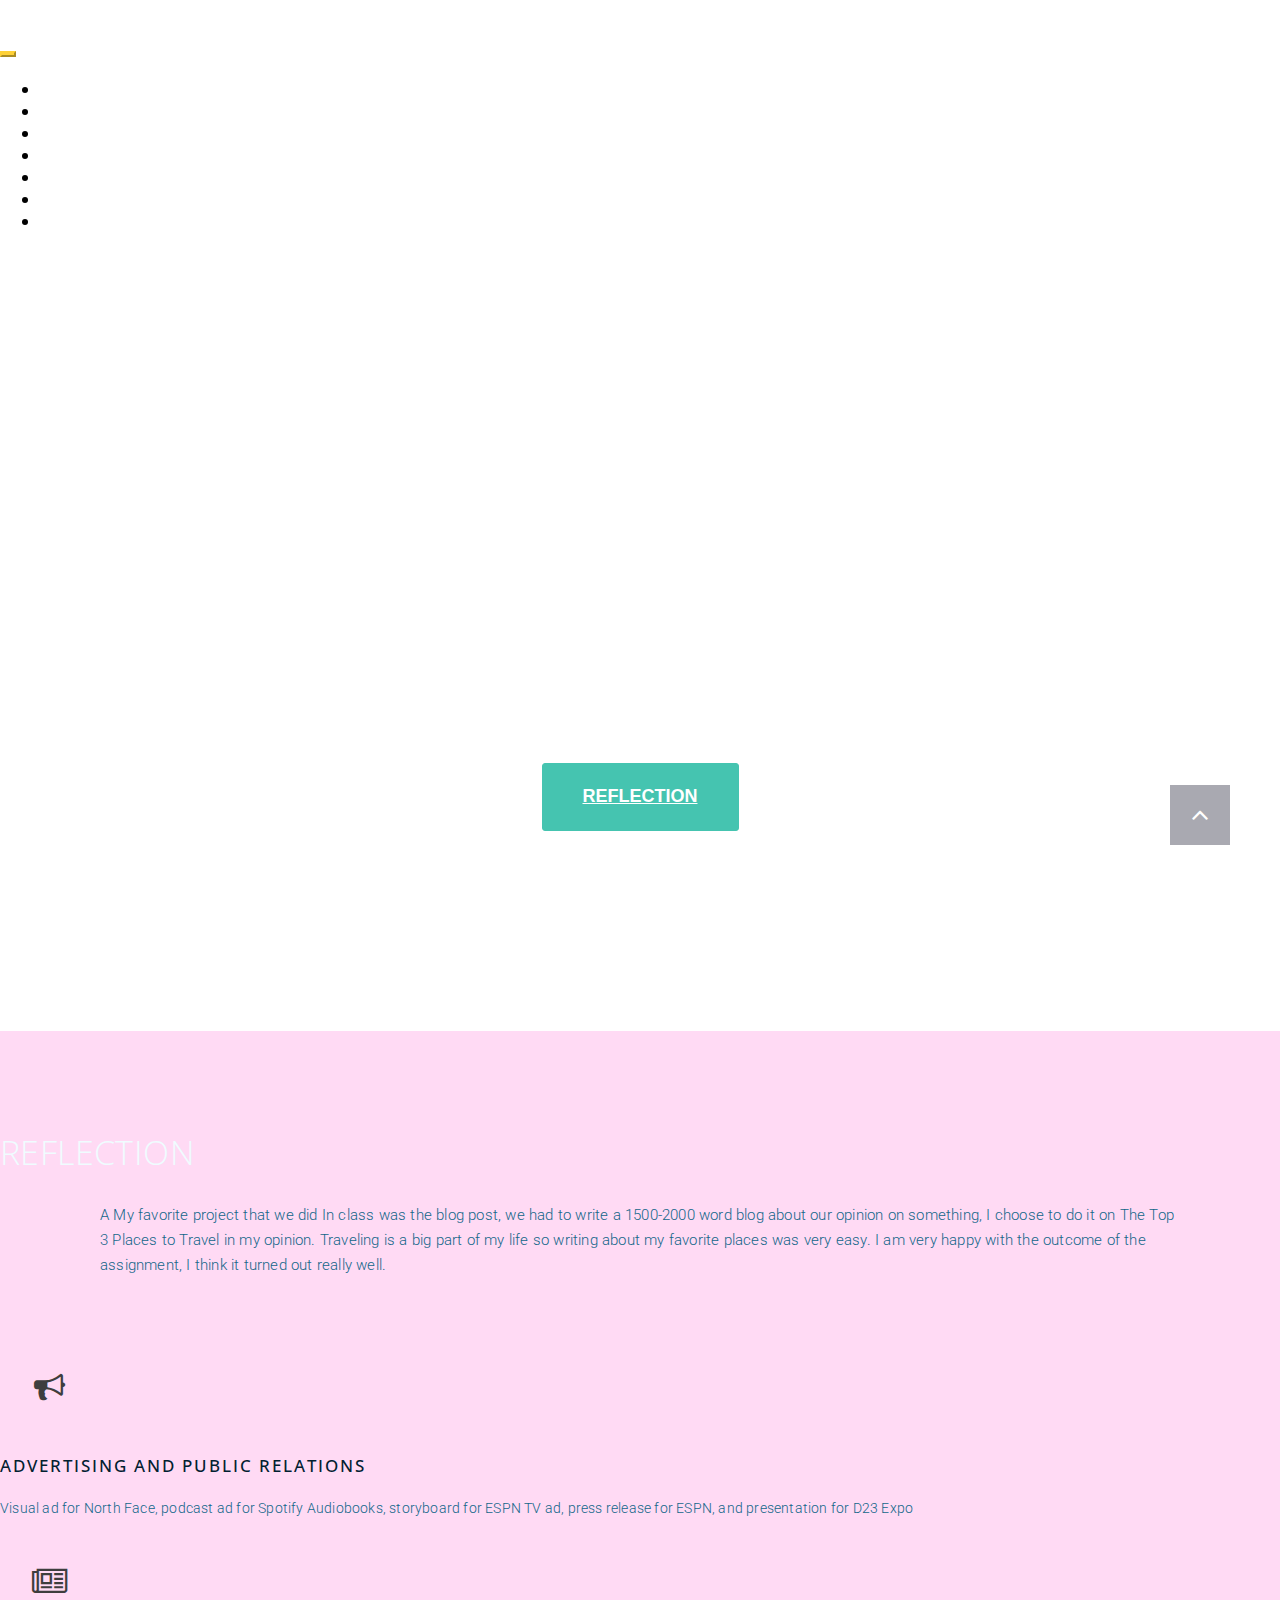
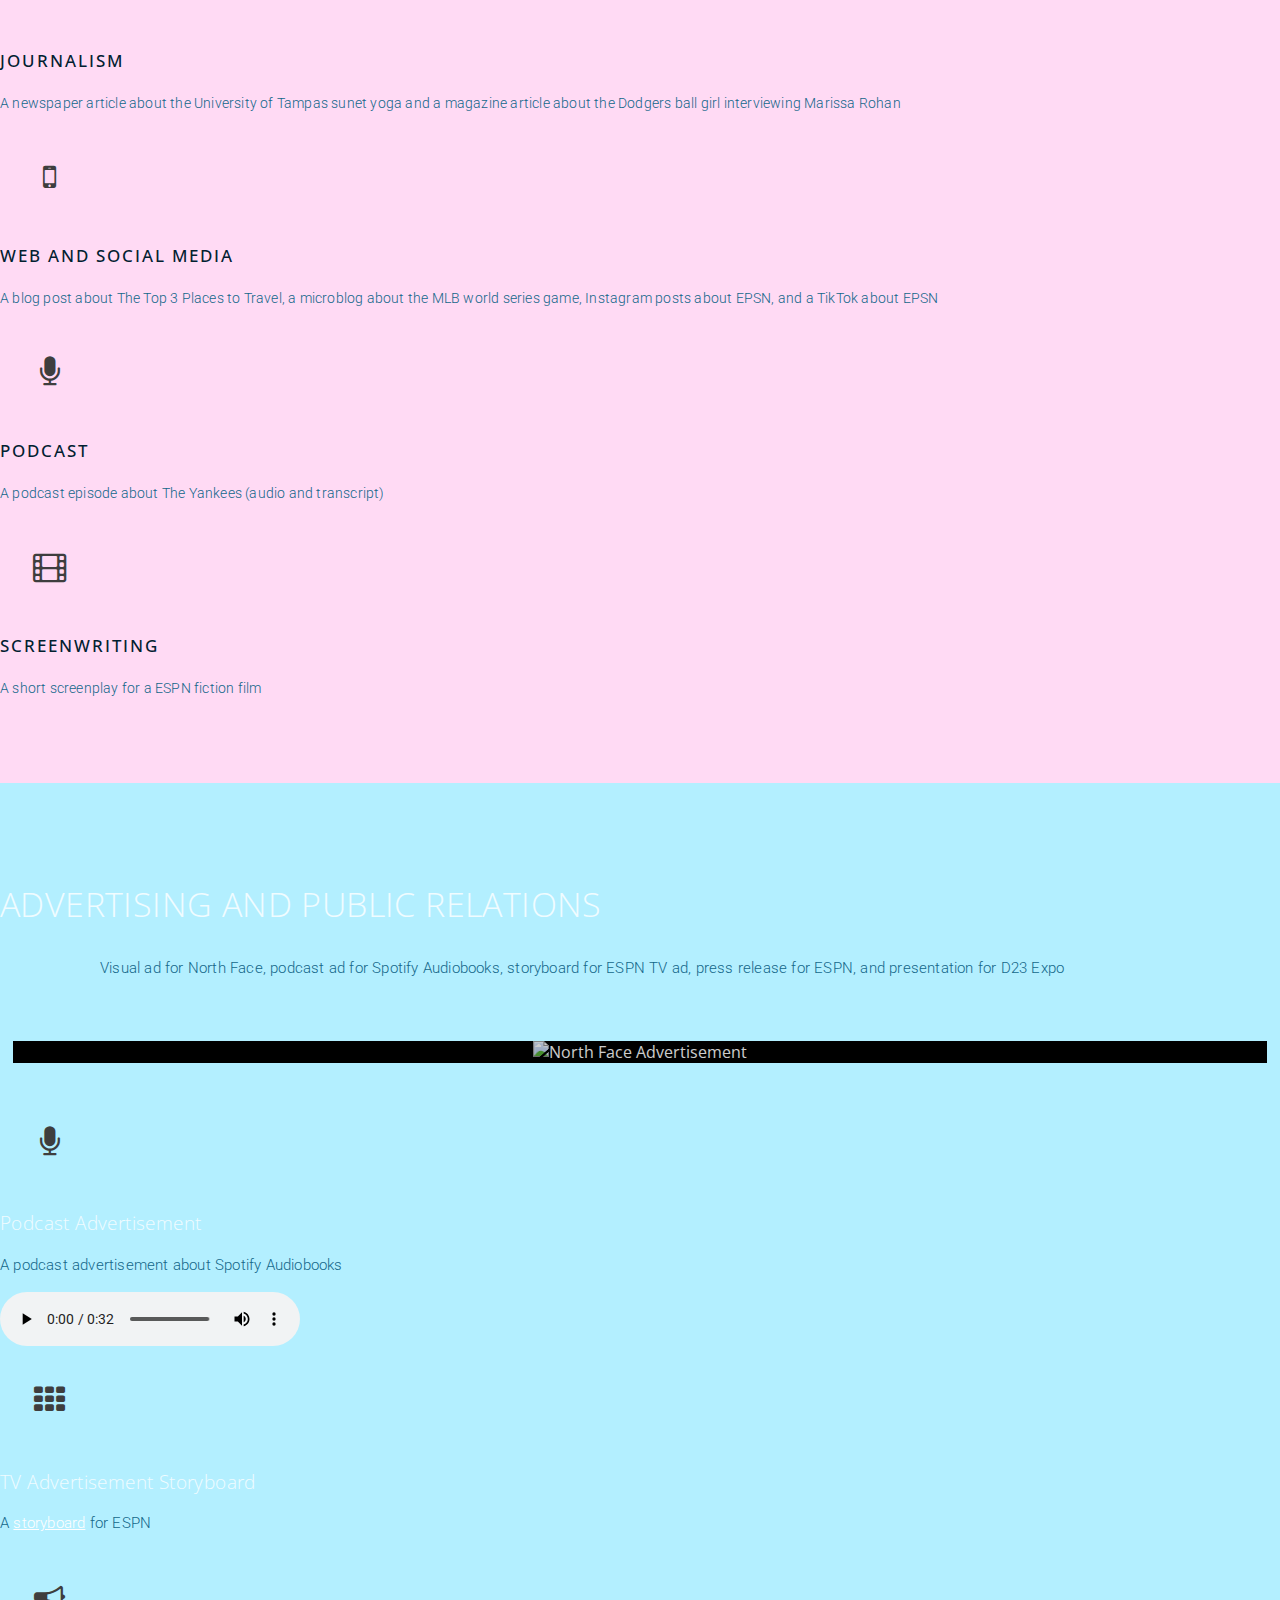
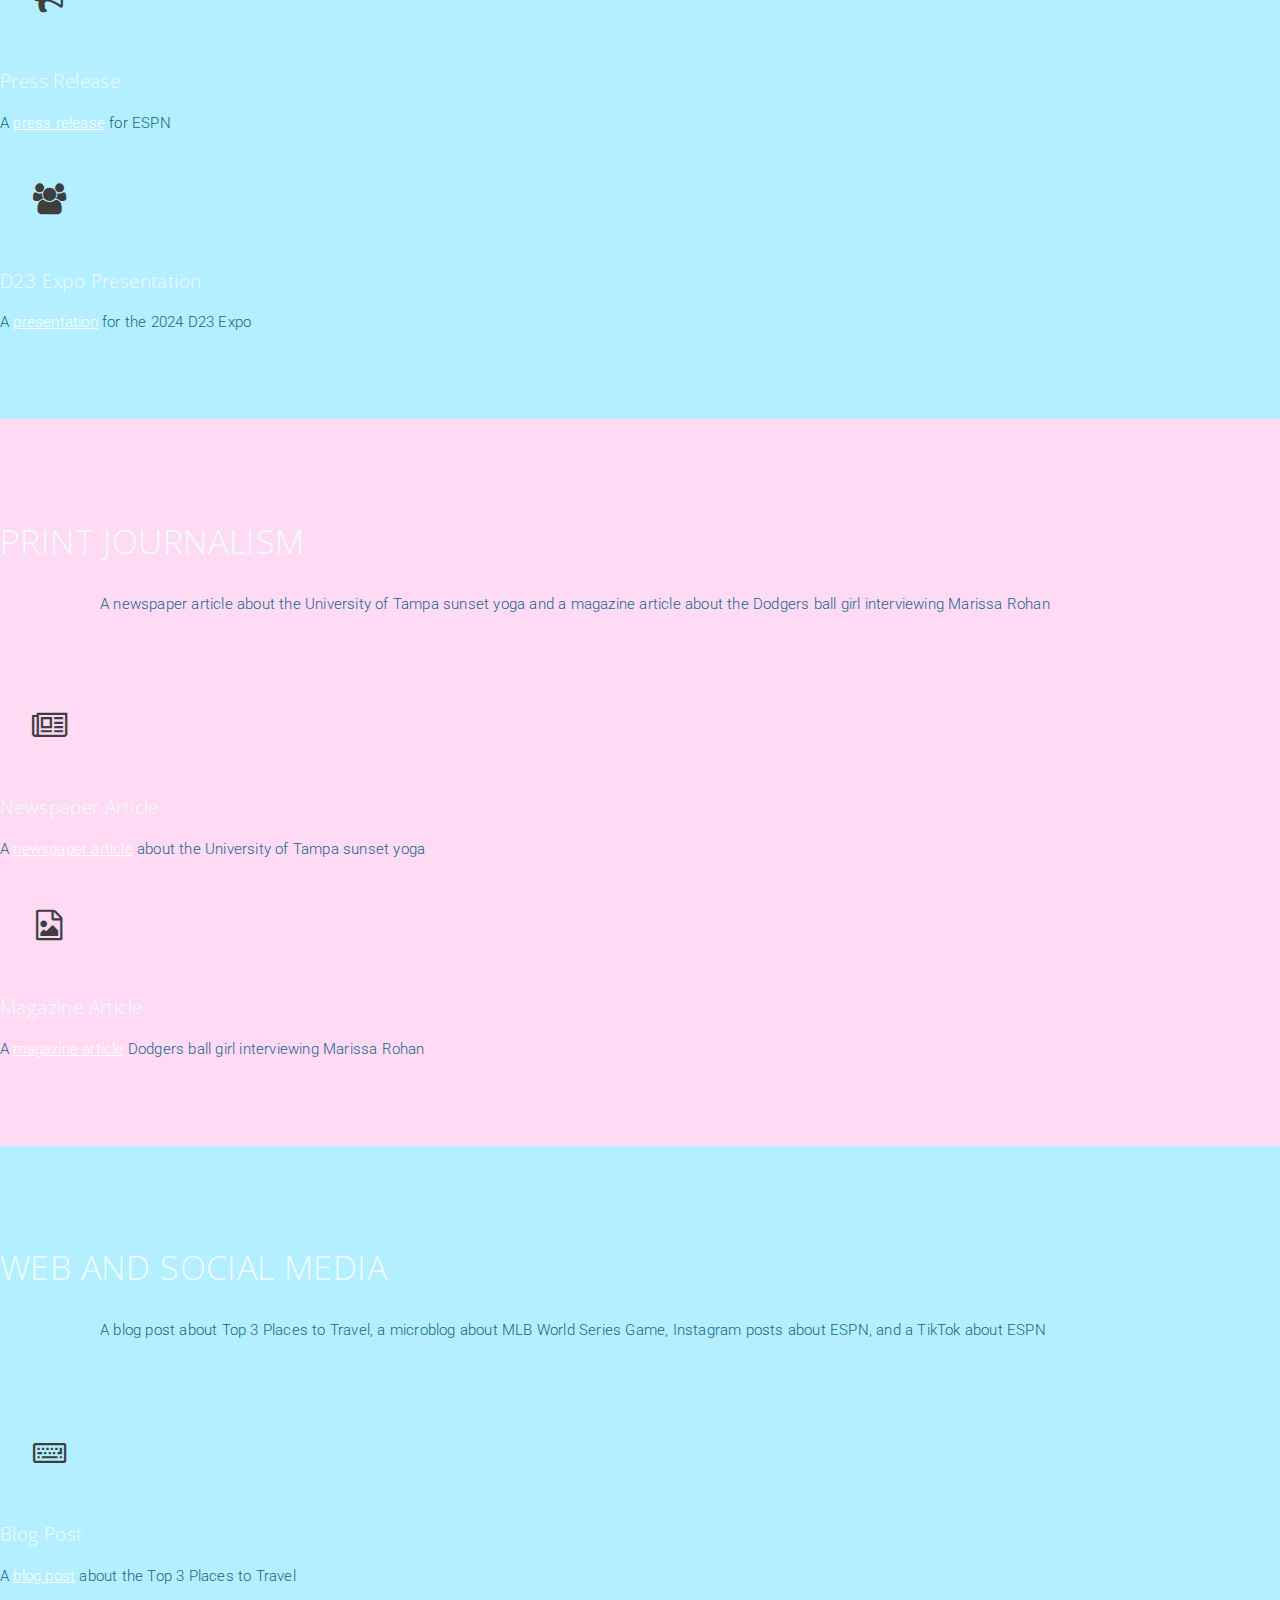
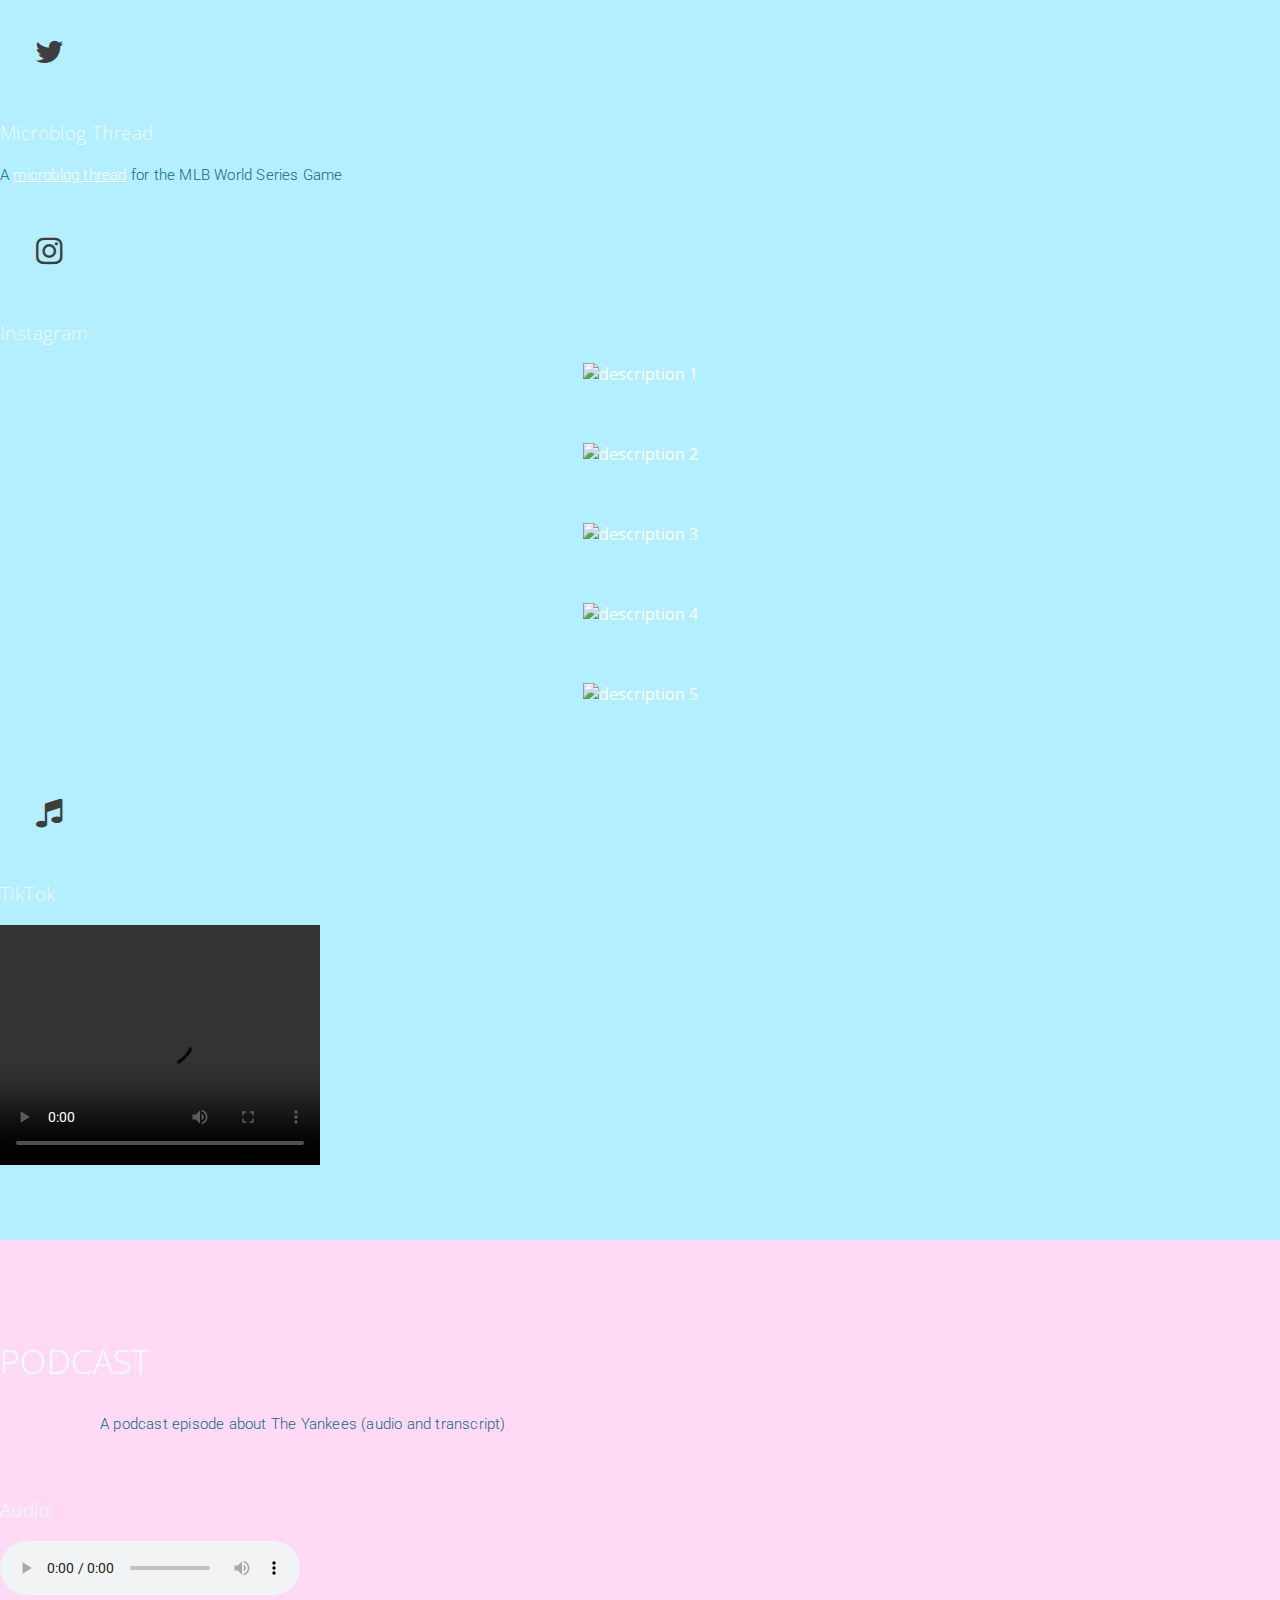
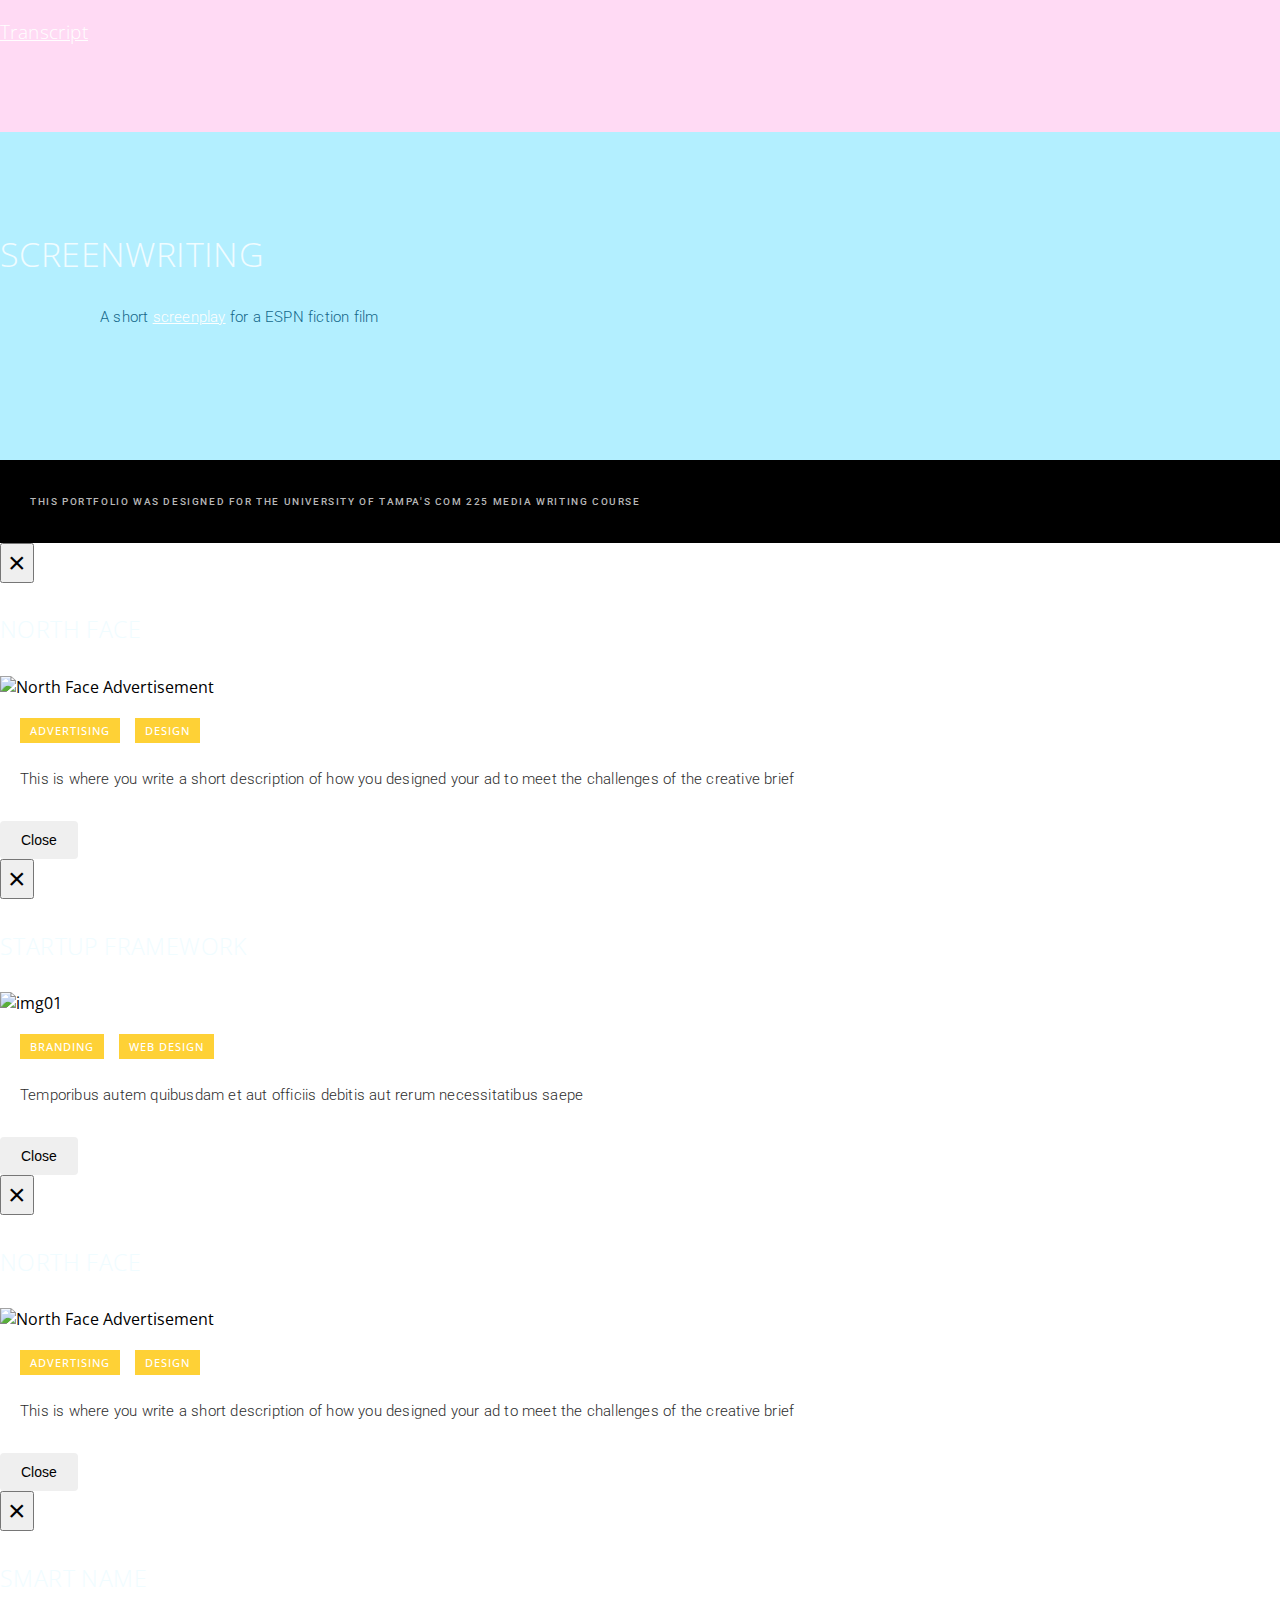
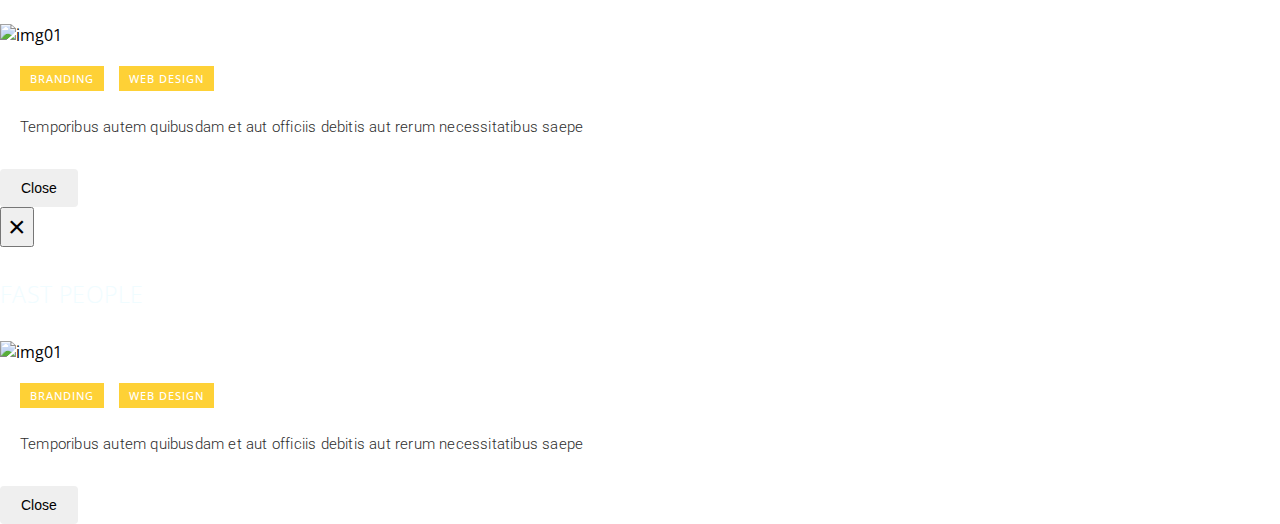
==== index.html @ cbb82bd8 "Update index.html" ====
<!DOCTYPE html>
<html lang="en">
	<head>
		<meta charset="utf-8">
		<meta http-equiv="X-UA-Compatible" content="IE=edge">
		<meta name="viewport" content="width=device-width, initial-scale=1">
		<!-- The above 3 meta tags *must* come first in the head; any other head content must come *after* these tags -->
		<meta name="description" content="">
		<meta name="author" content="">
		<link rel="icon" href="favicon.ico">
		<title> Malana Bates ePortfolio</title>
		<!-- Bootstrap core CSS -->
		<link href="css/bootstrap.min.css" rel="stylesheet">
		<link rel="stylesheet" href="https://maxcdn.bootstrapcdn.com/font-awesome/4.4.0/css/font-awesome.min.css">
		<!-- Custom styles for this template -->
		<link href="css/owl.carousel.css" rel="stylesheet">
		<link href="css/owl.theme.default.min.css"  rel="stylesheet">
		<link href="css/style.css" rel="stylesheet">
		<!-- Just for debugging purposes. Don't actually copy these 2 lines! -->
		<!--[if lt IE 9]><script src="../../assets/js/ie8-responsive-file-warning.js"></script><![endif]-->
		<script src="js/ie-emulation-modes-warning.js"></script>
		<!-- HTML5 shim and Respond.js for IE8 support of HTML5 elements and media queries -->
		<!--[if lt IE 9]>
		<script src="https://oss.maxcdn.com/html5shiv/3.7.2/html5shiv.min.js"></script>
		<script src="https://oss.maxcdn.com/respond/1.4.2/respond.min.js"></script>
		<![endif]-->
	</head>
	<body id="page-top">
		<!-- Navigation -->
		<nav class="navbar navbar-default navbar-fixed-top">
			<div class="container">
				<!-- Brand and toggle get grouped for better mobile display -->
				<div class="navbar-header page-scroll">
					<button type="button" class="navbar-toggle" data-toggle="collapse" data-target="#bs-example-navbar-collapse-1">
					<span class="sr-only">Toggle navigation</span>
					<span class="icon-bar"></span>
					<span class="icon-bar"></span>
					<span class="icon-bar"></span>
					</button>
					<a class="navbar-brand page-scroll" href="#page-top">ePortfolio</a>
				</div>
				<!-- Collect the nav links, forms, and other content for toggling -->
				<div class="collapse navbar-collapse" id="bs-example-navbar-collapse-1">
					<ul class="nav navbar-nav navbar-right">
						<li class="hidden">
							<a href="#page-top"></a>
						</li>
						<li>
							<a class="page-scroll" href="#ref">Reflection</a>
						</li>
            <li>
            <a class="page-scroll" href="#adpr">Advertising & PR</a>
						</li>
						<li>
							<a class="page-scroll" href="#jou">Journalism</a>
						</li>
						<li>
							<a class="page-scroll" href="#wsm">Web & Social Media</a>
						</li>
						<li>
							<a class="page-scroll" href="#pod">Podcast</a>
						</li>
						<li>
							<a class="page-scroll" href="#scr">Screenwriting</a>
						</li>
					</ul>
				</div>
				<!-- /.navbar-collapse -->
			</div>
			<!-- /.container-fluid -->
		</nav>
		<!-- Header -->
		<header>
			<div class="container">
				<div class="slider-container">
					<div class="intro-text">
						<div class="intro-lead-in">Malana Batess</div>
						<div class="intro-heading">Media Writing Portfolio</div>
						<a href="#ref" class="page-scroll btn btn-xl">Reflection</a>
					</div>
				</div>
			</div>
		</header>
		<section id="ref" class="light-bg">
			<div class="container">
				<div class="row">
					<div class="col-lg-12 text-center">
						<div class="section-title">
							<h2>REFLECTION</h2>
							<p>A My favorite project that we did In class was the blog post, we had to write a 1500-2000 word blog about our opinion on something, I choose to do it on The Top 3 Places to Travel in my opinion. Traveling is a big part of my life so writing about my favorite places was very easy. I am very happy with the outcome of the assignment, I think it turned out really well. </p>
						</div>
					</div>
				</div>
				<div class="row">
					<!-- about module -->
					<div class="col-sm-3 text-center">
						<div class="mz-module-about">
              <a class="page-scroll" href="#adpr"><i class="fa fa-bullhorn ot-circle"></i></a>
							<h3>Advertising and Public Relations</h3>
							<p>Visual ad for North Face, podcast ad for Spotify Audiobooks, storyboard for ESPN TV ad, press release for ESPN, and presentation for D23 Expo</p>
						</div>
					</div>
					<!-- end about module -->
          	<!-- about module -->
					<div class="col-sm-2 text-center">
						<div class="mz-module-about">
              <a class="page-scroll" href="#jou"><i class="fa fa-newspaper-o ot-circle"></i></a>
							<h3>Journalism</h3>
							<p>A newspaper article about the University of Tampas sunet yoga and a magazine article about the Dodgers ball girl interviewing Marissa Rohan</p>
						</div>
					</div>
					<!-- end about module -->
					<!-- about module -->
					<div class="col-sm-3 text-center">
						<div class="mz-module-about">
              <a class="page-scroll" href="#wsm"><i class="fa fa-mobile ot-circle"></i></a>
							<h3>Web and Social Media</h3>
							<p>A blog post about The Top 3 Places to Travel, a microblog about the MLB world series game, Instagram posts about EPSN, and a TikTok about EPSN</p>
						</div>
					</div>
					<!-- end about module -->
					<!-- about module -->
					<div class="col-sm-2 text-center">
						<div class="mz-module-about">
              <a class="page-scroll" href="#pod"><i class="fa fa-microphone ot-circle"></i></a>
							<h3>Podcast</h3>
							<p>A podcast episode about The Yankees (audio and transcript)</p>
						</div>
					</div>
					<!-- end about module -->
					<!-- about module -->
					<div class="col-sm-2 text-center">
						<div class="mz-module-about">
              <a class="page-scroll" href="#scr"><i class="fa fa-film ot-circle"></i></a>
							<h3>Screenwriting</h3>
							<p>A short screenplay for a ESPN fiction film</p>
						</div>
					</div>
					<!-- end about module -->
				</div>
			</div>
			<!-- /.container -->
		</section>

		<section id="adpr" class="dark-bg">
			<div class="container">
			<div class="row">
				<div class="col-lg-12 text-center">
					<div class="section-title">
						<h2>Advertising and Public Relations</h2>
						<p>Visual ad for North Face, podcast ad for Spotify Audiobooks, storyboard for ESPN TV ad, press release for ESPN, and presentation for D23 Expo</p>
					</div>
				</div>
			</div>
			<div class="row">
				<!-- start portfolio item -->
				<div class="col-sm-3">
					<div class="ot-portfolio-item">
						<figure class="effect-bubba">
							<img src="northFaceAd.PDF" alt="North Face Advertisement" class="img-responsive" />
							<figcaption>
								<h2>North Face</h2>
								<p>Image-Text Advertisement</p>
								<a href="#" data-toggle="modal" data-target="#Modal-1">View more</a>
							</figcaption>
						</figure>
					</div>
				</div>
				<!-- end portfolio item -->
				<!-- start portfolio item -->
				<div class="col-sm-2">
					<div class="ot-portfolio-item">
							<i class="fa fa-microphone fa-5x ot-circle"></i>
            <h3>Podcast Advertisement</h3>
            <p>A podcast advertisement about Spotify Audiobooks</p>
            <audio controls>
  <source src="spotifyAd.mp3" type="audio/mpeg">
</audio>
					</div>
				</div>
				<!-- end portfolio item -->
				<!-- start portfolio item -->
				<div class="col-sm-2">
					<div class="ot-portfolio-item">
						<i class="fa fa-th fa-5x ot-circle"></i>
            <h3>TV Advertisement Storyboard</h3>
            <p>A <a href="storyboard.pdf">storyboard</a> for ESPN</p>
					</div>
				</div>
				<!-- end portfolio item -->
			<!-- start portfolio item -->
				<div class="col-sm-2">
					<div class="ot-portfolio-item">
						<i class="fa fa-bullhorn fa-5x ot-circle"></i>
             <h3>Press Release</h3>
            <p>A <a href="pressRelease.pdf">press release</a> for ESPN</p>
					</div>
				</div>
				<!-- end portfolio item -->
				<!-- start portfolio item -->
				<div class="col-sm-3">
					<div class="ot-portfolio-item">
					<i class="fa fa-users fa-5x ot-circle"></i>
             <h3>D23 Expo Presentation</h3>
            <p>A <a href="D23Presentation.pdf">presentation</a> for the 2024 D23 Expo</p>
					</div>
				</div>
				<!-- end portfolio item -->
			
			</div>
			</div><!-- end container -->
		</section>
  
  		<section id="jou" class="light-bg">
			<div class="container">
			<div class="row">
				<div class="col-lg-12 text-center">
					<div class="section-title">
						<h2>Print Journalism</h2>
						<p>A newspaper article about the University of Tampa sunset yoga and a magazine article about the Dodgers ball girl interviewing Marissa Rohan</p>
					</div>
				</div>
			</div>
			<div class="row">
				<!-- start portfolio item -->
				<div class="col-sm-6">
					<div class="ot-portfolio-item">
							<i class="fa fa-newspaper-o fa-5x ot-circle"></i>
            <h3>Newspaper Article</h3>
             <p>A <a href="newspaperArticle.pdf">newspaper article</a> about the University of Tampa sunset yoga</p>
					</div>
				</div>
				<!-- end portfolio item -->
				<!-- start portfolio item -->
				<div class="col-sm-6">
					<div class="ot-portfolio-item">
						<i class="fa fa-file-image-o fa-5x ot-circle"></i>
            <h3>Magazine Article</h3>
            <p>A <a href="magazineArticle.pdf">magazine article</a> Dodgers ball girl interviewing Marissa Rohan</p>
					</div>
				</div>
				<!-- end portfolio item -->
			</div>
			
			
			</div>
			</div><!-- end container -->
		</section>

		<section id="wsm" class="dark-bg">
			<div class="container">
			<div class="row">
				<div class="col-lg-12 text-center">
					<div class="section-title">
						<h2>Web and Social Media</h2>
						<p>A blog post about Top 3 Places to Travel, a microblog about MLB World Series Game, Instagram posts about ESPN, and a TikTok about ESPN</p>
					</div>
				</div>
			</div>
			<div class="row">
				
				<!-- start portfolio item -->
				<div class="col-sm-3">
					<div class="ot-portfolio-item">
							<i class="fa fa-keyboard-o fa-5x ot-circle"></i>
            <h3>Blog Post</h3>
            <p>A <a href="blog.html">blog post</a> about the Top 3 Places to Travel</p>
					</div>
				</div>
				<!-- end portfolio item -->
				<!-- start portfolio item -->
				<div class="col-sm-3">
					<div class="ot-portfolio-item">
						<i class="fa fa-twitter fa-5x ot-circle"></i>
            <h3>Microblog Thread</h3>
            <p>A <a href="microblog.pdf">microblog thread</a> for the MLB World Series Game</p>
					</div>
				</div>
				<!-- end portfolio item -->
				<!-- start portfolio item -->
				<div class="col-sm-3">
					<div class="ot-portfolio-item">
						<i class="fa fa-instagram fa-5x ot-circle"></i>
             <h3>Instagram</h3>
            <div class="row">
					<div class="col-lg-12 text-center">
						<div class="owl-carousel">
							<div class="item">
								<div class="partner-logo"><img src="images/instagram1.PNG" alt="description 1"></div>
							</div>
							<div class="item">
								<div class="partner-logo"><img src="images/instagram2.PNG" alt="description 2"></div>
							</div>
							<div class="item">
								<div class="partner-logo"><img src="images/instagram3.PNG" alt="description 3"></div>
							</div>
							<div class="item">
								<div class="partner-logo"><img src="images/instagram4.PNG" alt="description 4"></div>
							</div>
							<div class="item">
								<div class="partner-logo"><img src="images/instagram5.PNG" alt="description 5"></div>
							</div>
						</div>
					</div>
				</div>
					</div>
				</div>
				<!-- end portfolio item -->
				<!-- start portfolio item -->
				<div class="col-sm-3">
					<div class="ot-portfolio-item">
					<i class="fa fa-music fa-5x ot-circle"></i>
             <h3>TikTok</h3>
        <video width="320" height="240" controls>
  <source src="tiktok.mp4" type="video/mp4">
Your browser does not support the video tag.
</video>
					</div>
				</div>
				<!-- end portfolio item -->
			
			</div>
			</div><!-- end container -->
		</section>

		<section id="pod" class="light-bg">
			<div class="container">
			<div class="row">
				<div class="col-lg-12 text-center">
					<div class="section-title">
						<h2>Podcast</h2>
						<p>A podcast episode about The Yankees (audio and transcript)</p>
            <h3>Audio</h3>
            <audio controls>
  <source src="podcast.mp3" type="audio/mpeg">
</audio>
            <h3><a href="podcastTranscript.pdf">Transcript</a></h3>
					</div>
				</div>
			</div>

			
			
			</div>
			</div><!-- end container -->
		</section>

		<section id="scr" class="dark-bg">
			<div class="container">
			<div class="row">
				<div class="col-lg-12 text-center">
					<div class="section-title">
						<h2>Screenwriting</h2>
            <p>A short <a href="screenplay.pdf">screenplay</a> for a ESPN fiction film</p>
					</div>
				</div>
			</div>
	
			</div><!-- end container -->
		</section>

		<p id="back-top">
			<a href="#top"><i class="fa fa-angle-up"></i></a>
		</p>
		<footer>
			<div class="container text-center">
				<p>This portfolio was designed for the University of Tampa's COM 225 Media Writing Course</p>
			</div>
		</footer>

		<!-- Modal for portfolio item 1 -->
		<div class="modal fade" id="Modal-1" tabindex="-1" role="dialog" aria-labelledby="Modal-label-1">
			<div class="modal-dialog" role="document">
				<div class="modal-content">
					<div class="modal-header">
						<button type="button" class="close" data-dismiss="modal" aria-label="Close"><span aria-hidden="true">&times;</span></button>
						<h4 class="modal-title" id="Modal-label-1">North Face</h4>
					</div>
					<div class="modal-body">
						<img src="northFaceAd.PDF" alt="North Face Advertisement" class="img-responsive" />
						<div class="modal-works"><span>Advertising</span><span>Design</span></div>
						<p>This is where you write a short description of how you designed your ad to meet the challenges of the creative brief</p>
					</div>
					<div class="modal-footer">
						<button type="button" class="btn btn-default" data-dismiss="modal">Close</button>
					</div>
				</div>
			</div>
		</div>

		<!-- Modal for portfolio item 2 -->
		<div class="modal fade" id="Modal-2" tabindex="-1" role="dialog" aria-labelledby="Modal-label-2">
			<div class="modal-dialog" role="document">
				<div class="modal-content">
					<div class="modal-header">
						<button type="button" class="close" data-dismiss="modal" aria-label="Close"><span aria-hidden="true">&times;</span></button>
						<h4 class="modal-title" id="Modal-label-2">Startup Framework</h4>
					</div>
					<div class="modal-body">
						<img src="images/demo/portfolio-2.jpg" alt="img01" class="img-responsive" />
						<div class="modal-works"><span>Branding</span><span>Web Design</span></div>
						<p>Temporibus autem quibusdam et aut officiis debitis aut rerum necessitatibus saepe</p>
					</div>
					<div class="modal-footer">
						<button type="button" class="btn btn-default" data-dismiss="modal">Close</button>
					</div>
				</div>
			</div>
		</div>

		<!-- Modal for portfolio item 3 -->
		<div class="modal fade" id="Modal-3" tabindex="-1" role="dialog" aria-labelledby="Modal-label-3">
			<div class="modal-dialog" role="document">
				<div class="modal-content">
					<div class="modal-header">
						<button type="button" class="close" data-dismiss="modal" aria-label="Close"><span aria-hidden="true">&times;</span></button>
						<h4 class="modal-title" id="Modal-label-3">North Face</h4>
					</div>
					<div class="modal-body">
						<img src="northFaceAdvertisement.jpg" alt="North Face Advertisement" class="img-responsive" />
						<div class="modal-works"><span>Advertising</span><span>Design</span></div>
						<p>This is where you write a short description of how you designed your ad to meet the challenges of the creative brief</p>
					</div>
					<div class="modal-footer">
						<button type="button" class="btn btn-default" data-dismiss="modal">Close</button>
					</div>
				</div>
			</div>
		</div>

		<!-- Modal for portfolio item 4 -->
		<div class="modal fade" id="Modal-4" tabindex="-1" role="dialog" aria-labelledby="Modal-label-4">
			<div class="modal-dialog" role="document">
				<div class="modal-content">
					<div class="modal-header">
						<button type="button" class="close" data-dismiss="modal" aria-label="Close"><span aria-hidden="true">&times;</span></button>
						<h4 class="modal-title" id="Modal-label-4">Smart Name</h4>
					</div>
					<div class="modal-body">
						<img src="images/demo/portfolio-4.jpg" alt="img01" class="img-responsive" />
						<div class="modal-works"><span>Branding</span><span>Web Design</span></div>
						<p>Temporibus autem quibusdam et aut officiis debitis aut rerum necessitatibus saepe</p>
					</div>
					<div class="modal-footer">
						<button type="button" class="btn btn-default" data-dismiss="modal">Close</button>
					</div>
				</div>
			</div>
		</div>

		<!-- Modal for portfolio item 5 -->
		<div class="modal fade" id="Modal-5" tabindex="-1" role="dialog" aria-labelledby="Modal-label-5">
			<div class="modal-dialog" role="document">
				<div class="modal-content">
					<div class="modal-header">
						<button type="button" class="close" data-dismiss="modal" aria-label="Close"><span aria-hidden="true">&times;</span></button>
						<h4 class="modal-title" id="Modal-label-5">Fast People</h4>
					</div>
					<div class="modal-body">
						<img src="images/demo/portfolio-5.jpg" alt="img01" class="img-responsive" />
						<div class="modal-works"><span>Branding</span><span>Web Design</span></div>
						<p>Temporibus autem quibusdam et aut officiis debitis aut rerum necessitatibus saepe</p>
					</div>
					<div class="modal-footer">
						<button type="button" class="btn btn-default" data-dismiss="modal">Close</button>
					</div>
				</div>
			</div>
		</div>

		<!-- Bootstrap core JavaScript
			================================================== -->
		<!-- Placed at the end of the document so the pages load faster -->
		<script src="https://ajax.googleapis.com/ajax/libs/jquery/1.11.3/jquery.min.js"></script>
		<script src="http://cdnjs.cloudflare.com/ajax/libs/jquery-easing/1.3/jquery.easing.min.js"></script>
		<script src="js/bootstrap.min.js"></script>
		<script src="js/owl.carousel.min.js"></script>
		<script src="js/cbpAnimatedHeader.js"></script>
		<script src="js/theme-scripts.js"></script>
		<!-- IE10 viewport hack for Surface/desktop Windows 8 bug -->
		<script src="js/ie10-viewport-bug-workaround.js"></script>
	</body>
</html>
---- css/style.css ----
/*------------------------------------------------------------------
[Master Stylesheet]

Project:	Lattes - One page multi purpose page
Version:	1.0
Last change:	17/08/2015 [...]
Designed by:	MOOZ Themes / www.MOOZthemes.com
Primary use:	One page

[Table of contents]

1. General
2. Header
3. Navigation
4. Sections
5. Footer
6. Components

[Color codes]

Buttons, etc:	#726FB9 (blue)
hover color:	#fed136 (yellow)
-------------------------------------------------------------------*/

/*--------------------
Import Google Fonts
--------------------*/

/* main font for menu. */
@import url(http://fonts.googleapis.com/css?family=Roboto:100,300,400,500,700,900);
/* font for headings, text, tags */
@import url(http://fonts.googleapis.com/css?family=Open+Sans:300,400,500,600,700,800);
@import url(http://fonts.googleapis.com/css?family=Playfair+Display:400italic&subset=latin,latin-ext);

/*--------------------
1. General
--------------------*/

body {
  margin: 0px;
    font-family: "Open Sans", Sans-serif;
}

h1,
h2,
h3,
h4,
h5,
h6 {
font-weight: 300;
    letter-spacing: 0.4px;
    font-family: "Open Sans", Sans-serif;
    color: #F0FCFF;
}

p {
    font-family: 'Roboto', sans-serif;
    font-size: 15px;
    font-weight: 300;
	line-height: 23px;
    letter-spacing: 0.2px;
    color: #13678A;
}

a:hover, a:focus, a:active, a.active {
    color: #fec503;
}
a, a:hover, a:focus, a:active, a.active {
    outline: 0;
}

::selection {
    text-shadow: none;
    background: #fed136;
}

@media (min-width: 768px) {
	section {
	    padding: 150px 0;
	}
}

section {
    padding: 70px 0;
}

/*--------------------
2. Navigation
--------------------*/

.navbar-default {
	background-color: #222;
	border-color: transparent
}
.navbar-default .navbar-brand {
	color: #fff;
	font-family: "Montserrat",sans-serif;
    padding: 0px;
}
.navbar-default .navbar-brand:hover,.navbar-default .navbar-brand:focus,.navbar-default .navbar-brand:active,.navbar-default .navbar-brand.active {
	color: #fec503
}
.navbar-default .navbar-collapse {
	border-color: rgba(255,255,255,.02)
}
.navbar-default .navbar-toggle {
	background-color: #fed136;
	border-color: #fed136
}
.navbar-default .navbar-toggle .icon-bar {
	background-color: #fff
}
.navbar-default .navbar-toggle:hover,.navbar-default .navbar-toggle:focus {
	background-color: #fed136
}
.navbar-default .nav li a {
	font-family: "Roboto",sans-serif;
	text-transform: uppercase;
	font-weight: 400;
	letter-spacing: 1px;
	color:#fff
}
.navbar-default .nav li a:hover,.navbar-default .nav li a:focus {
	color: #DAFDBA;
	outline: 0
}

.navbar-default .navbar-nav>.active>a {
	border-radius: 0;
	color: #fff;
	background-color: #fed136
}
.navbar-default .navbar-nav>.active>a:hover,.navbar-default .navbar-nav>.active>a:focus {
	color: #fff;
	background-color: #fec503
}

@media (min-width:768px) {
	.navbar-default
	{
		background-color: transparent;
		padding: 25px 0;
		-webkit-transition:padding .3s;
		-moz-transition:padding .3s;
		transition:padding .3s;
		border:0
	}
	.navbar-default .navbar-brand {
		font-size: 2em;
		-webkit-transition:all .3s;
		-moz-transition:all .3s;
		transition:all .3s
	}
	.navbar-default .navbar-nav>.active>a {
		border-radius: 3px
	}
	.navbar-default.navbar-shrink {
		background-color: #222;
		padding: 10px 0
	}
	.navbar-default.navbar-shrink .navbar-brand {
		font-size: 1.5em
	}
}

/*--------------------
3. Header
--------------------*/

header {
    background-image: url(../images/header.jpeg);
    background-repeat: none;
    background-attachment: scroll;
    background-position: center center;
    -webkit-background-size: cover;
    -moz-background-size: cover;
    background-size: cover;
    -o-background-size: cover;
    text-align: center;
    color: #fff;
}

header .intro-text {
    padding-top: 100px;
    padding-bottom: 50px;
}

@media (min-width: 768px) {
	header .intro-text {
	    padding-top: 300px;
	    padding-bottom: 200px;
	}
}

header .intro-text .intro-lead-in {
    font-family: "Playfair Display",sans-serif;
    font-style: italic;
    font-size: 22px;
    line-height: 22px;
    margin-bottom: 25px;
}

@media (min-width: 768px) {
	header .intro-text .intro-lead-in {
	    font-family: "Playfair Display",sans-serif;
	    font-style: italic;
	    font-size: 40px;
	    line-height: 40px;
	    margin-bottom: 25px;
	}
}

header .intro-text .intro-heading {
    text-transform: uppercase;
    font-weight: 700;
    font-size: 50px;
    line-height: 50px;
    margin-bottom: 25px;
}

@media (min-width: 768px) {
	header .intro-text .intro-heading {
	    text-transform: uppercase;
	    font-weight: 700;
	    font-size: 75px;
	    line-height: 75px;
	    margin-bottom: 50px;
	}
}

/*--------------------
4. Sections
--------------------*/

.section-title h2 {
    font-size: 34px;
    text-transform: uppercase;
}

.section-title p {
    font-size: 15px;
    font-weight: 300;
    line-height: 25px;
    margin: 20px 100px 60px 100px;
}

/*--------------------
4.1. About
--------------------*/

.mz-module-about h3 {
    font-weight: 500;
    font-size: 17px;
    text-transform: uppercase;
    color: #012030;
    letter-spacing: 2px;
    margin-bottom: 20px;
}

.mz-module-about p {
font-size: 14px;
    font-weight: 300;
    line-height: 22px;
    color: #13678A;
}

.ot-circle {
height: 95px;
    width: 95px;
    text-align: center;
    line-height: 98px;
    color: #3E3E3E;
    /* border: 3px solid #000; */
    border-radius: 100px;
    /* background-color: #E8E8E8; */
    margin: 0 2px 4px;
    font-size: 31px;
}

/*--------------------
4.2. Skills
--------------------*/

.skills-text h2 {
	margin: 0 0 30px;
}

.skillbar-item {
    margin-bottom: 30px;	
}

.skillbar {
    position: relative;
    display: block;
    width: 100%;
}

.skillbar-score {
background-color: #dfdfdf;
    padding: 7px;
    text-align: center;
    color: #000000;
    font-weight: 300;
    float: right;
    width: 50px;
    height: 40px;
    vertical-align: middle;
 }

.skillbar-score .score {
    font-size: 20px;
}

.skillbar-score .percent {
    font-size: 13px;
}

.skillbar-bar {
display: block;
    background-color: #dfdfdf;
    height: 3px;
    width: 100%;
}

.skillbar h3 {
	font-weight: 600;
    font-size: 13px;
    text-transform: uppercase;
    color: #3A3A3A;
    letter-spacing: 2px;	
margin: 0;
    padding: 12px 0;
}

.skillbar-percent {
    color: #fff;
    background-color: #000000;
    float: left;
    height: 3px;
}

/*--------------------
4.3. Portfolio
--------------------*/

figure {
	position: relative;
    overflow: hidden;
    margin: 10px 1%;
    background: #726FB9;
    text-align: center;
    cursor: pointer;	
}

figcaption {
    position: absolute;
    top: 0;
    left: 0;
    width: 100%;
    height: 100%;	
}

.ot-portfolio-item figure figcaption > a {
    z-index: 1000;
    text-indent: 200%;
    white-space: nowrap;
    font-size: 0;
    opacity: 0;
}
.ot-portfolio-item figure figcaption, .ot-portfolio-item figure figcaption > a {
    position: absolute;
    top: 0;
    left: 0;
    width: 100%;
    height: 100%;
}

figure.effect-bubba {
	background: #000;
	margin-bottom: 30px;
}

figure.effect-bubba img {
	opacity: 0.8;
	-webkit-transition: opacity 0.35s;
	transition: opacity 0.35s;
}

figure.effect-bubba:hover img {
	opacity: 0.4;
}

figure.effect-bubba figcaption::before,
figure.effect-bubba figcaption::after {
	position: absolute;
	top: 30px;
	right: 30px;
	bottom: 30px;
	left: 30px;
	content: '';
	opacity: 0;
	-webkit-transition: opacity 0.35s, -webkit-transform 0.35s;
	transition: opacity 0.35s, transform 0.35s;
}

figure.effect-bubba figcaption::before {
	border-top: 1px solid #fff;
	border-bottom: 1px solid #fff;
	-webkit-transform: scale(0,1);
	transform: scale(0,1);
}

figure.effect-bubba figcaption::after {
	border-right: 1px solid #fff;
	border-left: 1px solid #fff;
	-webkit-transform: scale(1,0);
	transform: scale(1,0);
}

figure.effect-bubba h2 {
    color: #fff;
    font-size: 15px;
    font-weight: 700;
    text-transform: uppercase;
	padding-top: 30%;
	-webkit-transition: -webkit-transform 0.35s;
	transition: transform 0.35s;
	-webkit-transform: translate3d(0,-20px,0);
	transform: translate3d(0,-20px,0);
}

figure.effect-bubba p {
    color: #fff;
    font-size: 13px;
    font-weight: 500;
	padding: 20px 2.5em;
	opacity: 0;
	-webkit-transition: opacity 0.35s, -webkit-transform 0.35s;
	transition: opacity 0.35s, transform 0.35s;
	-webkit-transform: translate3d(0,20px,0);
	transform: translate3d(0,20px,0);
}

figure.effect-bubba:hover figcaption::before,
figure.effect-bubba:hover figcaption::after {
	opacity: 1;
	-webkit-transform: scale(1);
	transform: scale(1);
}

figure.effect-bubba:hover h2,
figure.effect-bubba:hover p {
	opacity: 1;
	-webkit-transform: translate3d(0,0,0);
	transform: translate3d(0,0,0);
}

/*--------------------
4.4. Dark Short section (counters, quote, etc)
--------------------*/

.dark-bg {
    background: #B3EFFF;
    color: #fff;
}

.bg-img1 {
    background-image: url(../images/demo/office-bg.jpg);
    background-size: cover !important;
    background-position: center center;
    background-repeat: no-repeat;
    background-attachment: fixed;
}

.light-bg {
	background-color: #FFDAF4;
}

.overlay-dark:before, .overlay-light:before {
    background-color: rgba(32,32,32,0.8);
    left: 0;
    top: 0;
    position: absolute;
    width: 100%;
    height: 100%;
    content: "";
    z-index: -1;
}

.overlay-dark, .overlay-light {
    position: relative;
    z-index: 1;
}

.short-section {
    padding-top: 110px;
    padding-bottom: 110px;
}

.counter-item h2 {
    color: #fff;
    font-size: 60px;
    margin: 0;
}

.counter-item h6 {
    color: #fff;
    font-size: 19px;
    margin: 0;	
}

/*--------------------
4.5. Partners Slider
--------------------*/

.partner-logo {
    height: 80px;
    text-align: center;
}

.partner-logo img {
    height: 100%;
    width: auto !important;
}

/*--------------------
4.6. Team
--------------------*/

.team-item {
    text-align: center;
    background-color: #fff;
}

.team-item h3 {
    font-size: 16px;
    font-weight: 500;
}

.team-item .team-location {
    color: #C5C5C5;
    font-size: 13px;
    margin-bottom: 20px;    
}

.team-item .team-location {
    color: #C5C5C5;
    font-size: 12px;
    margin-bottom: 20px;    
}

.team-item .team-position {
    color: #000;
    font-size: 12px;
}

.team-item p {
    font-size: 13px;
    font-weight: 300;
    color: #9C9C9C;
    padding: 5px 10px 20px 10px;
}

/*--------------------
4.7. Contacts
--------------------*/

section#contact form {
    margin-top: 15px;
}
section#contact.form-group {
margin-bottom: 25px;
}

section#contact .form-group input, section#contact .form-group textarea {
    padding: 15px;
    border: 1px solid #BBBBBB;
    border-radius: 0;
    -webkit-box-shadow: inset 0 1px 1px rgba(0,0,0,.075);
    box-shadow: inset 0 0px 0px rgba(0,0,0,.075);
    font-size: 13px;
}

.contact h3 {
    margin-bottom: 30px;
}

.contact p {
    font-size: 13px;
}

.contact .day {
    display: inline-block;
    width: 80px;
}

.contact i {
    margin-right: 5px;
}

/*--------------------
5. Footer
--------------------*/

footer {
    padding: 30px;
    background-color: #000;    
}

footer p {
    color: #B7B7B7;
    margin: 0;
    font-size: 10px;
    text-transform: uppercase;
    font-weight: 500;
    letter-spacing: 1.6px;
}

footer p a {
    color: #fff;
}

footer p a span {
    color: #FF9F46;
    font-size: 10px;
    letter-spacing: 1px;
    font-weight: 700;
}

/*--------------------
6. Modal
--------------------*/

.modal-content {
	border-radius: 0;	
}
.modal-header .close {
	font-size: 30px;	
}
.modal-title {    
	text-transform: uppercase;
	font-size: 23px;
}

.modal-body {
	padding: 0;
}

.modal-body p {
	margin: 30px 20px;
	color: #2D2D2D;		
}

.modal-works {
font-size: 11px;
    letter-spacing: 1px;
    text-transform: uppercase;
    font-weight: 500;
    color: #fff;
    margin: 25px 20px;
}

.modal-works span {
	background-color: #FED136;
    margin-right: 15px;
    padding: 5px 10px;
}

/*--------------------
7. Components
--------------------*/

.btn-xl:hover, .btn-xl:focus, .btn-xl:active, .btn-xl.active, .open .dropdown-toggle.btn-xl {
    color: #fff;
    background-color: #13678A;
    border-color: #13678A;
}

.btn:hover, .btn:focus, .btn:active, .btn.active, .open .dropdown-toggle.btn {
    color: #fff;
    background-color: #13678A;
    border-color: #13678A;
}

.btn {
    display: inline-block;
    padding: 8px 20px;
    margin-bottom: 0;
    font-size: 14px;
    font-weight: 400;
    line-height: 1.42857143;
    text-align: center;
    white-space: nowrap;
    vertical-align: middle;
    -ms-touch-action: manipulation;
    touch-action: manipulation;
    cursor: pointer;
    -webkit-user-select: none;
    -moz-user-select: none;
    -ms-user-select: none;
    user-select: none;
    background-image: none;
    border: 1px solid transparent;
    border-radius: 4px;
}

.btn-xl {
    color: #fff;
     background-color: #45C4B0;
    border-color: #45C4B0;
    font-family: "Robot",sans-serif;
    text-transform: uppercase;
    font-weight: 700;
    border-radius: 3px;
    font-size: 18px;
    padding: 20px 40px;
}

/* Back to top button
---------------------------------- */
#back-top {
    position: fixed;
    z-index: 1000;
    bottom: 40px;
    right: 50px;
}
#back-top a {
    width: 60px;
    height: 60px;
    display: block;
    text-align: center;
    font: 11px/100% Arial, Helvetica, sans-serif;
    text-transform: uppercase;
    text-decoration: none;
    color: #FFFFFF;
    background: #A9A9B1;
    /* background color transition */
    -webkit-transition: 1s;
    -moz-transition: 1s;
    transition: 1s;
}
#back-top a:hover {
    background: #fed136;
}
/* arrow icon (span tag) */
#back-top i {
    margin-top: 15px;
    font-size: 28px;
}

@media only screen
and (min-width : 320px)
and (max-width : 480px) {
#back-top {
    position: fixed;
    bottom: 10px;
    right: 30px;
}
#back-top a {
    width: 40px;
    height: 40px;
}
#back-top i {
    margin-top: 7px;
    font-size: 20px;
}
}

a{
  color: #FEFEFE;
}

a:hover, a:focus, a:active{
  color: #012030;
}

a:visited{
  color: #25695E;
}
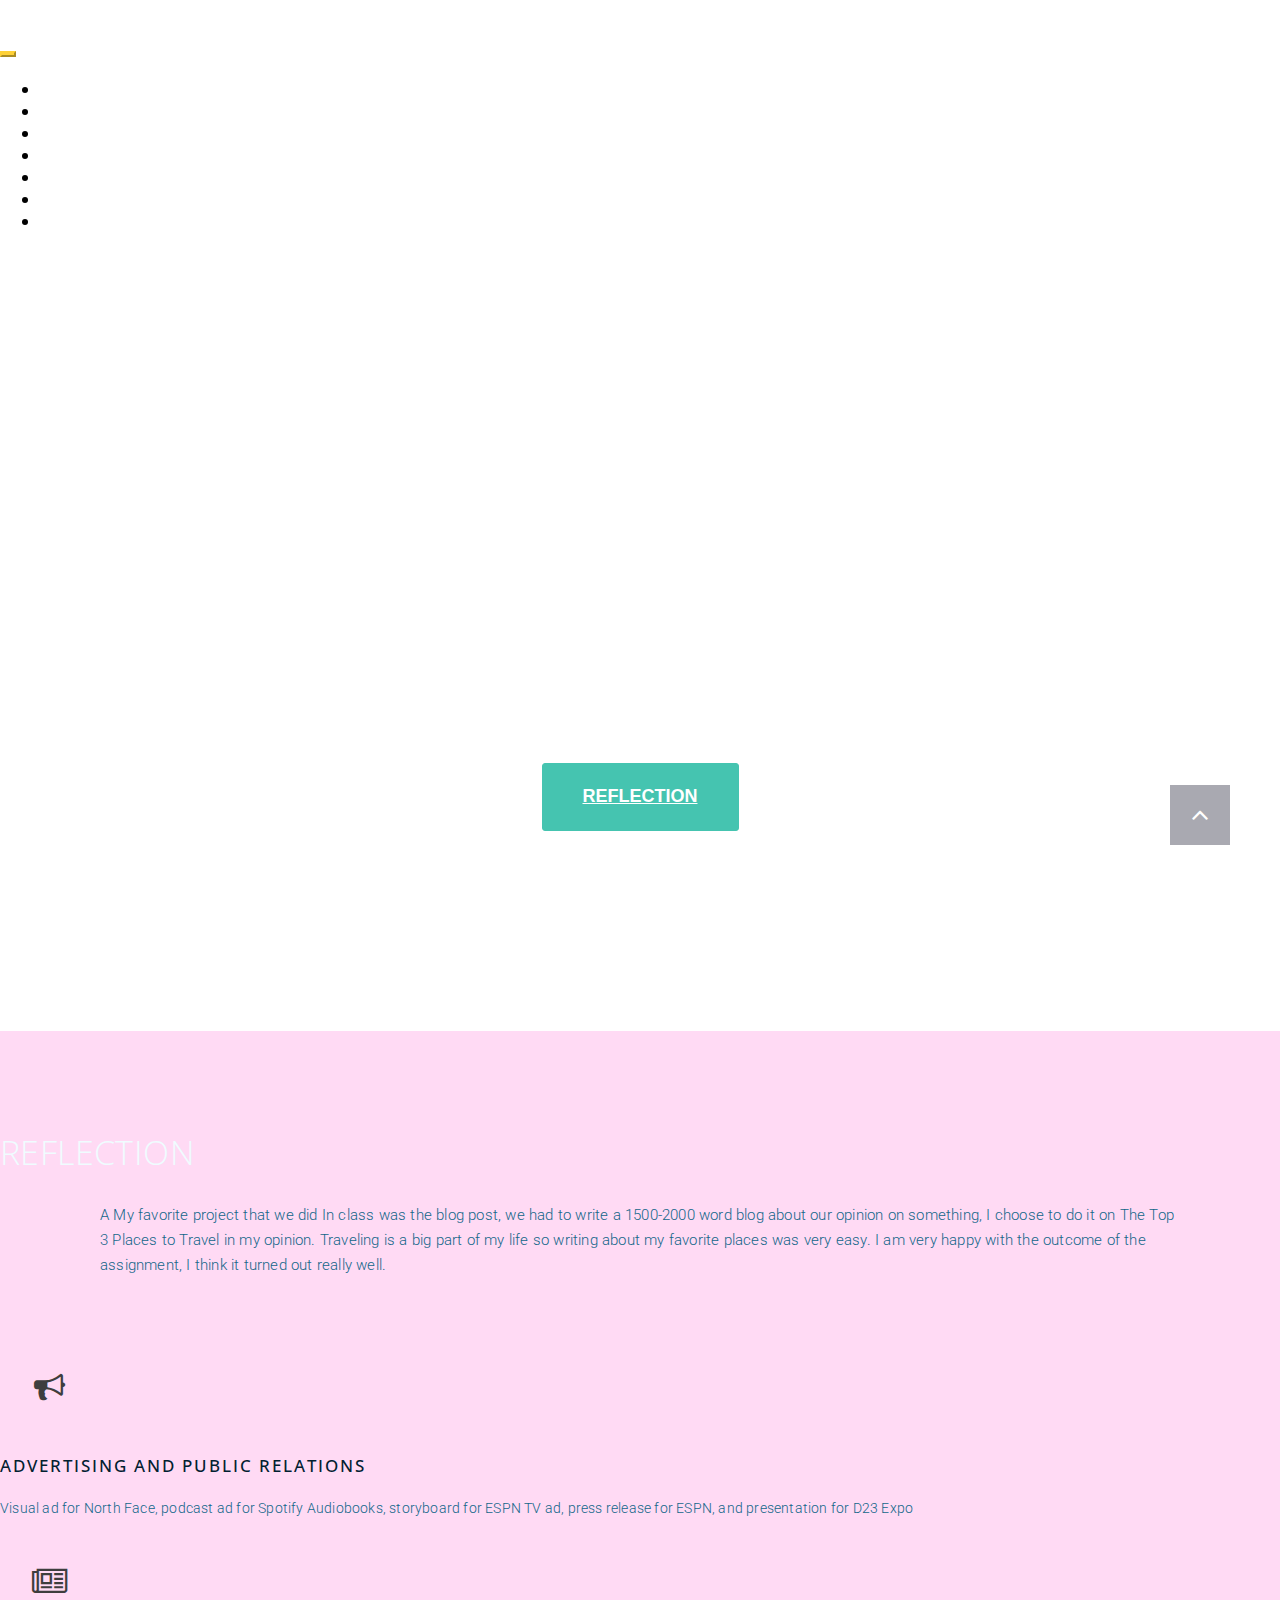
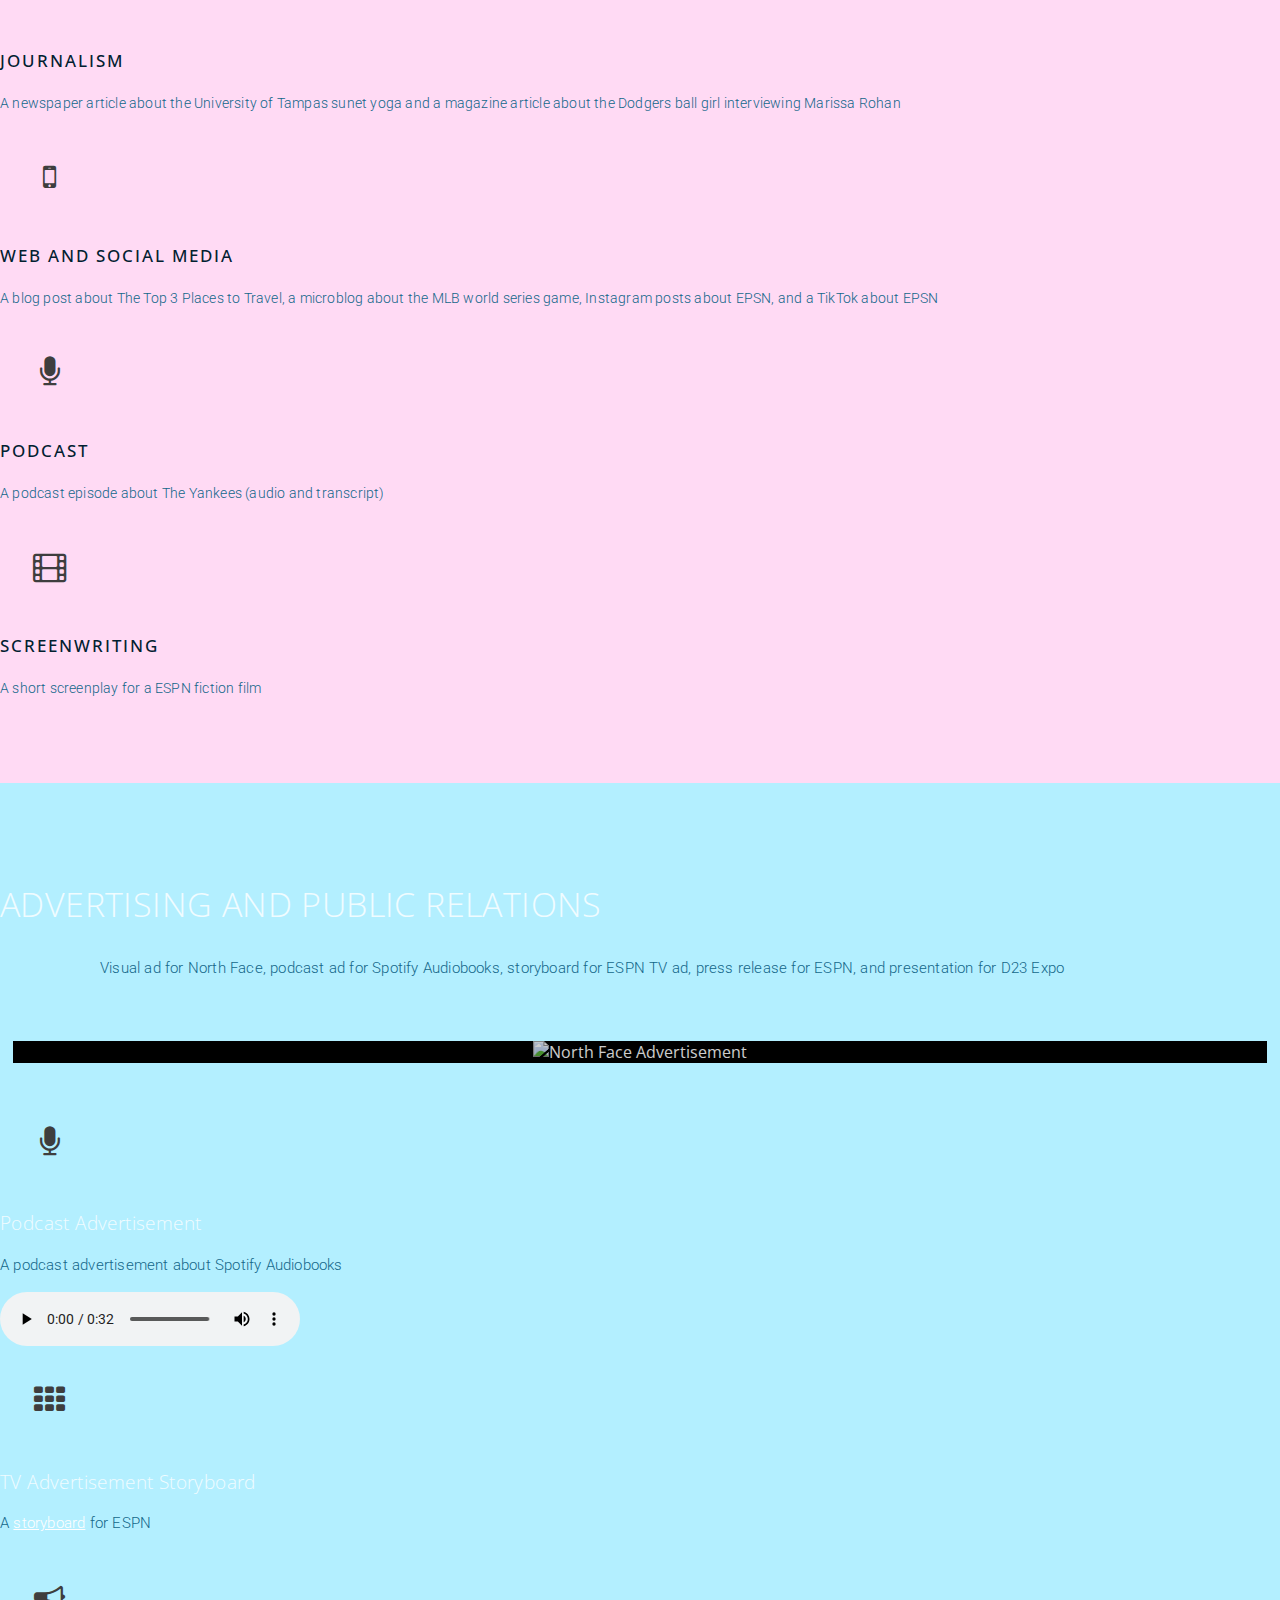
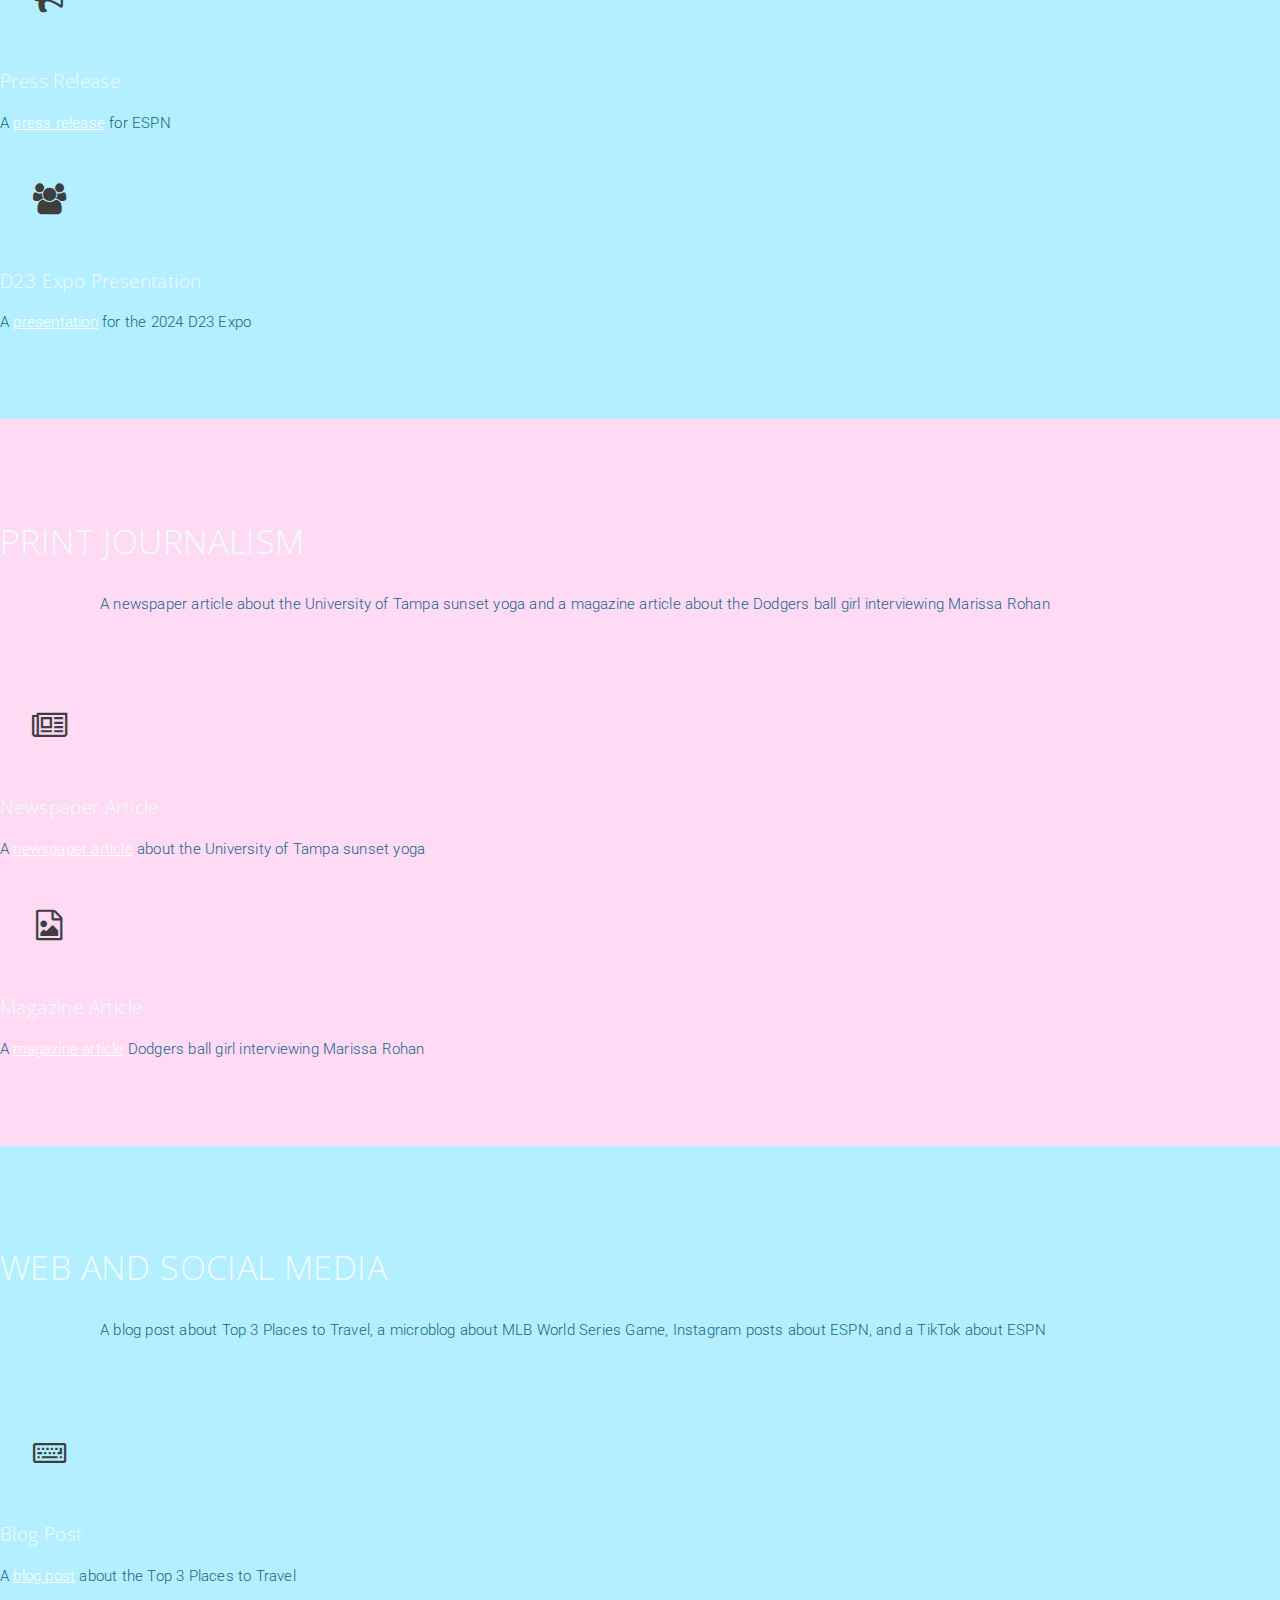
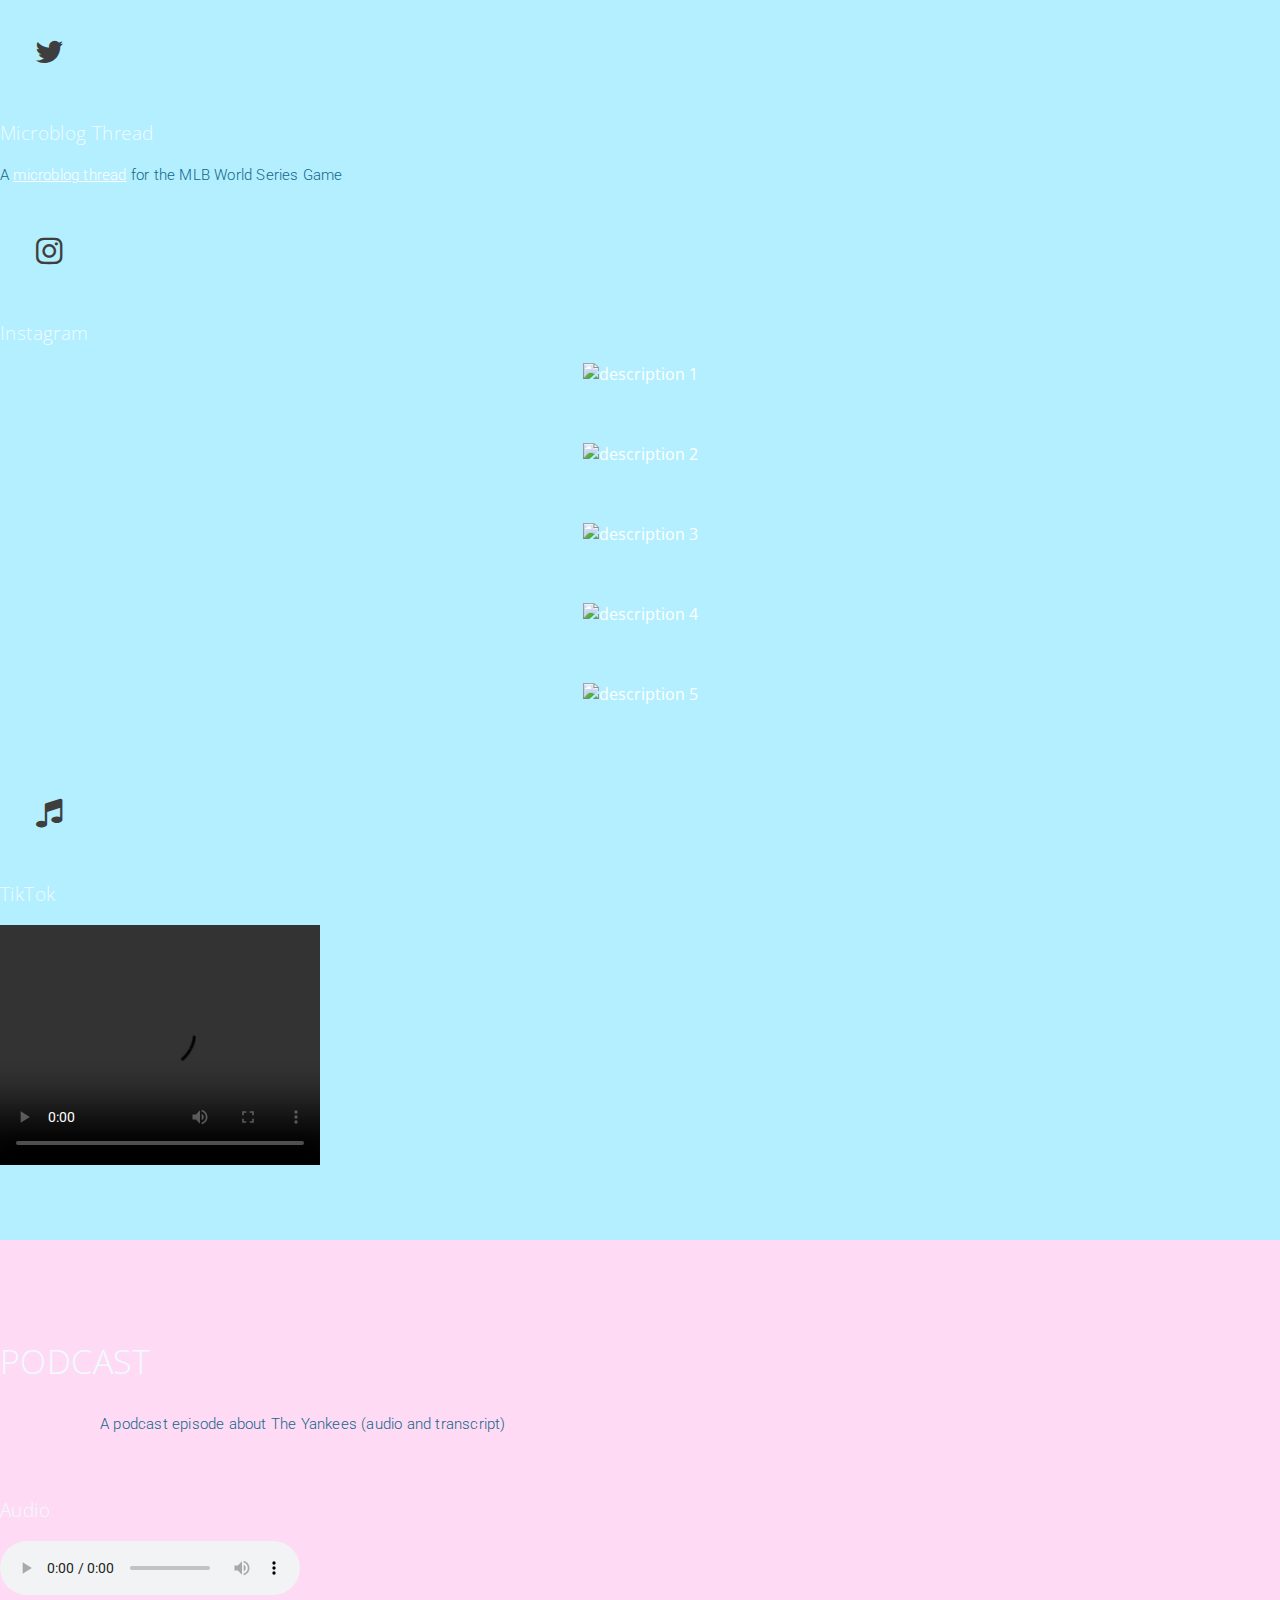
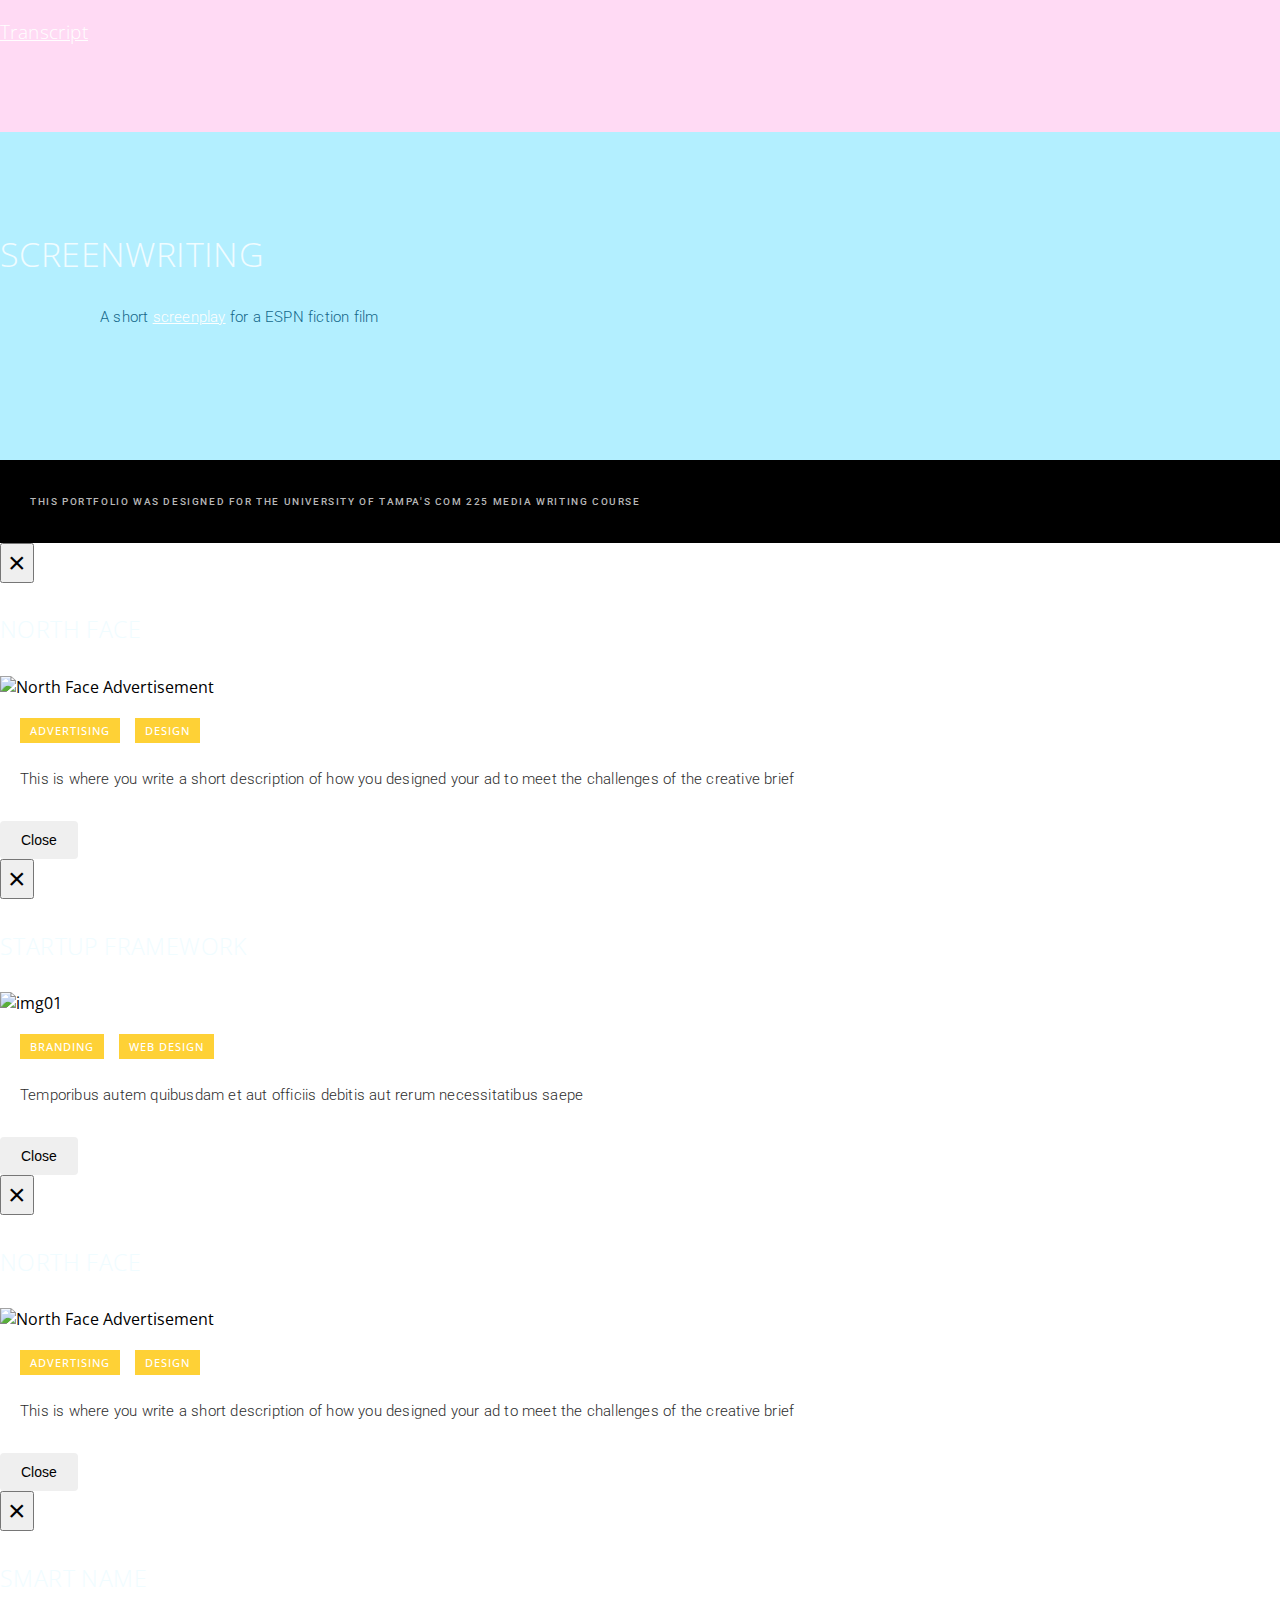
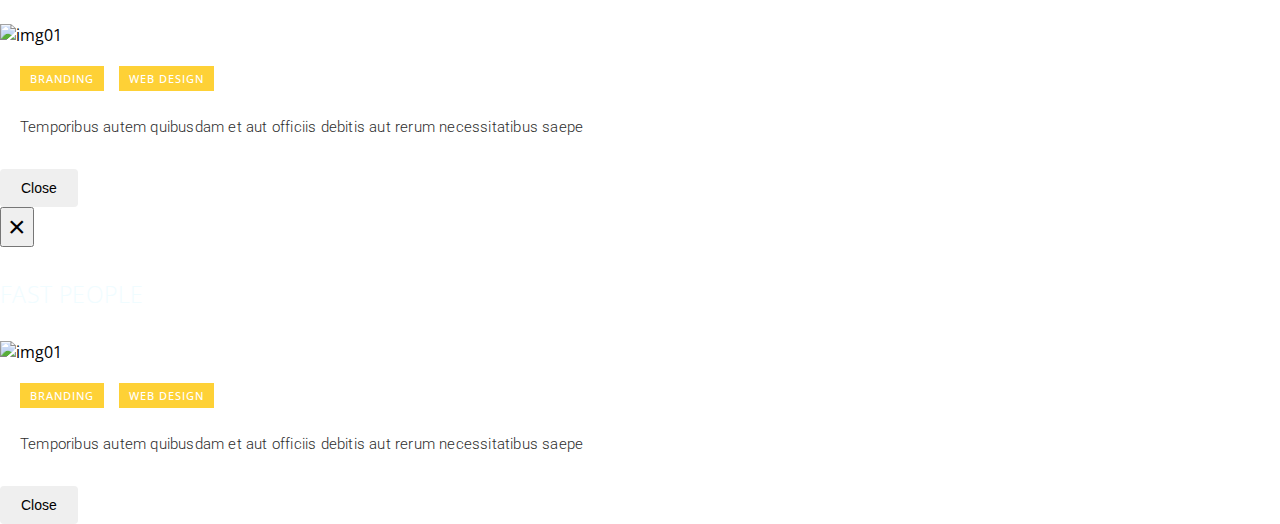
==== commit ed833018: "Update index.html" ====
--- a/index.html
+++ b/index.html
@@ -286,19 +286,19 @@
 					<div class="col-lg-12 text-center">
 						<div class="owl-carousel">
 							<div class="item">
-								<div class="partner-logo"><img src="images/instagram1.PNG" alt="description 1"></div>
+								<div class="partner-logo"><img src="images/instagram1.jpg" alt="description 1"></div>
 							</div>
 							<div class="item">
-								<div class="partner-logo"><img src="images/instagram2.PNG" alt="description 2"></div>
+								<div class="partner-logo"><img src="images/instagram2.jpg" alt="description 2"></div>
 							</div>
 							<div class="item">
-								<div class="partner-logo"><img src="images/instagram3.PNG" alt="description 3"></div>
+								<div class="partner-logo"><img src="images/instagram3.jpg" alt="description 3"></div>
 							</div>
 							<div class="item">
-								<div class="partner-logo"><img src="images/instagram4.PNG" alt="description 4"></div>
+								<div class="partner-logo"><img src="images/instagram4.jpg" alt="description 4"></div>
 							</div>
 							<div class="item">
-								<div class="partner-logo"><img src="images/instagram5.PNG" alt="description 5"></div>
+								<div class="partner-logo"><img src="images/instagram5.jpg" alt="description 5"></div>
 							</div>
 						</div>
 					</div>
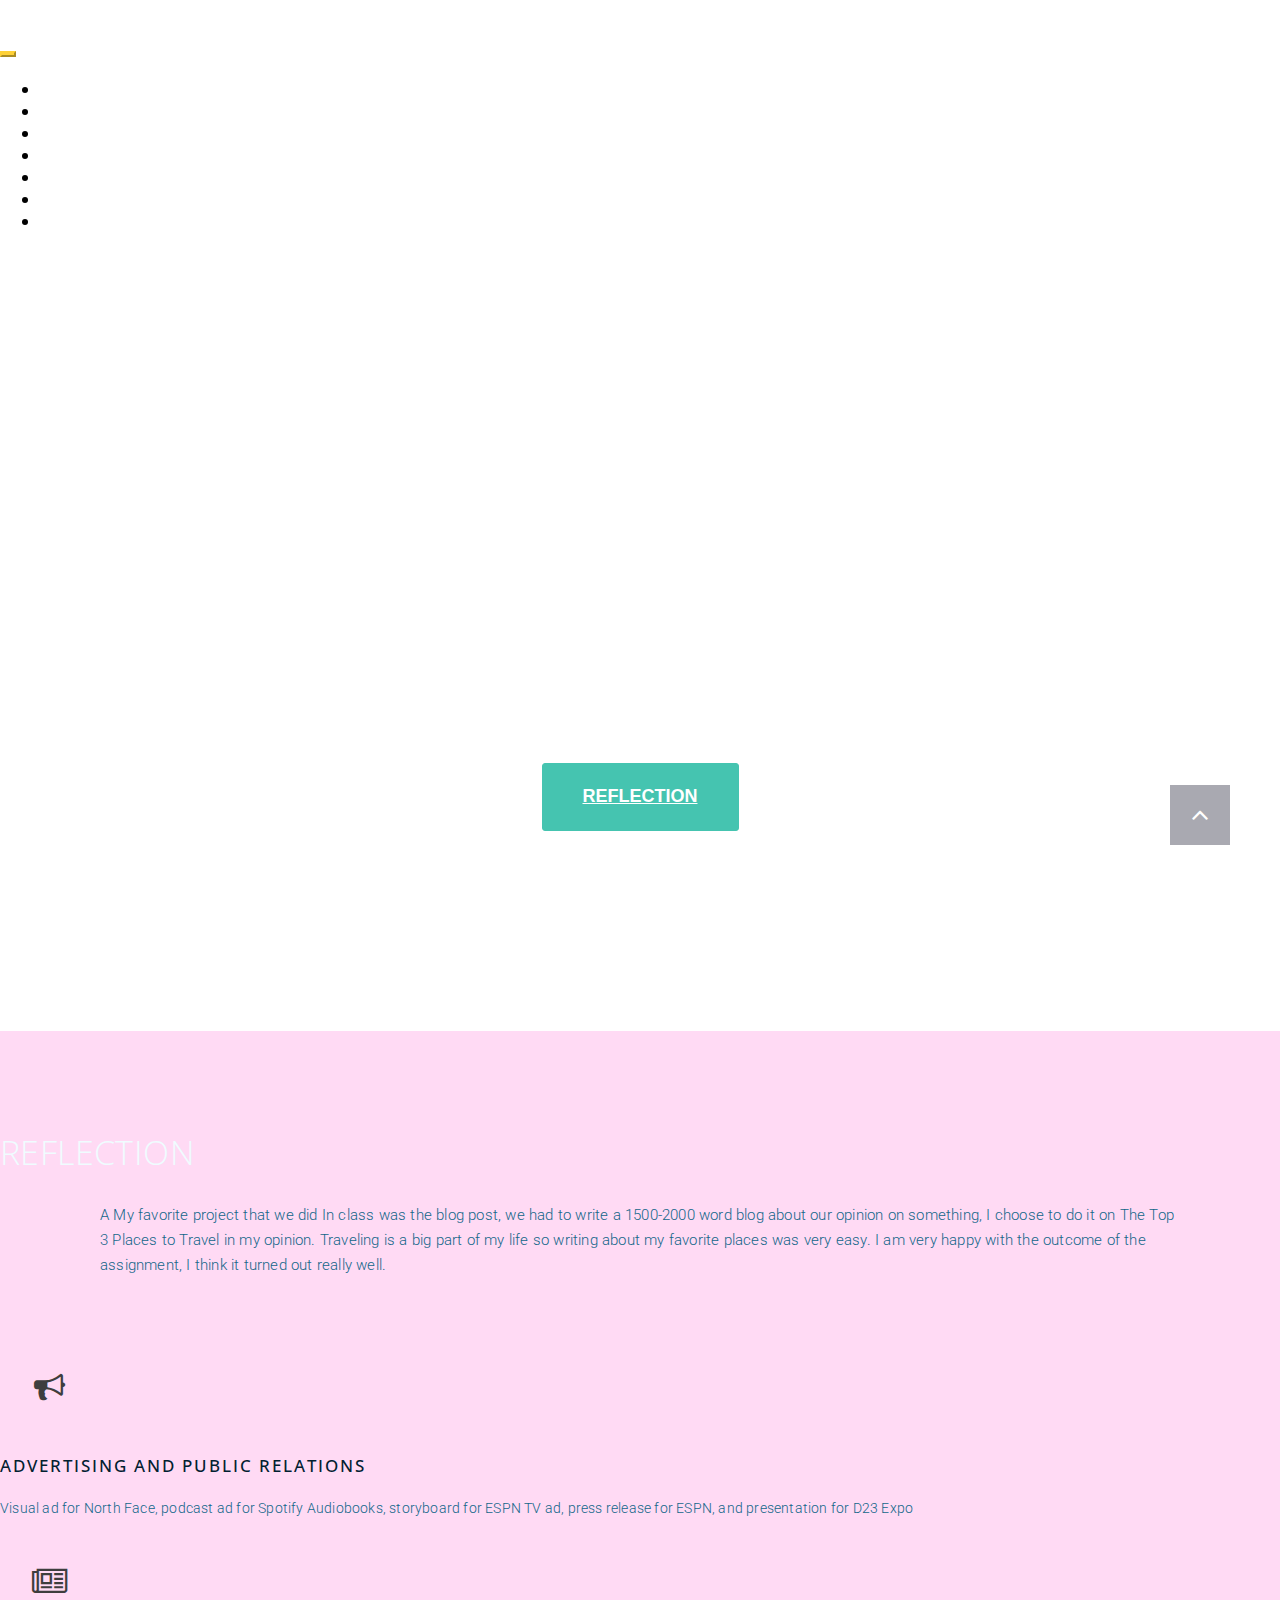
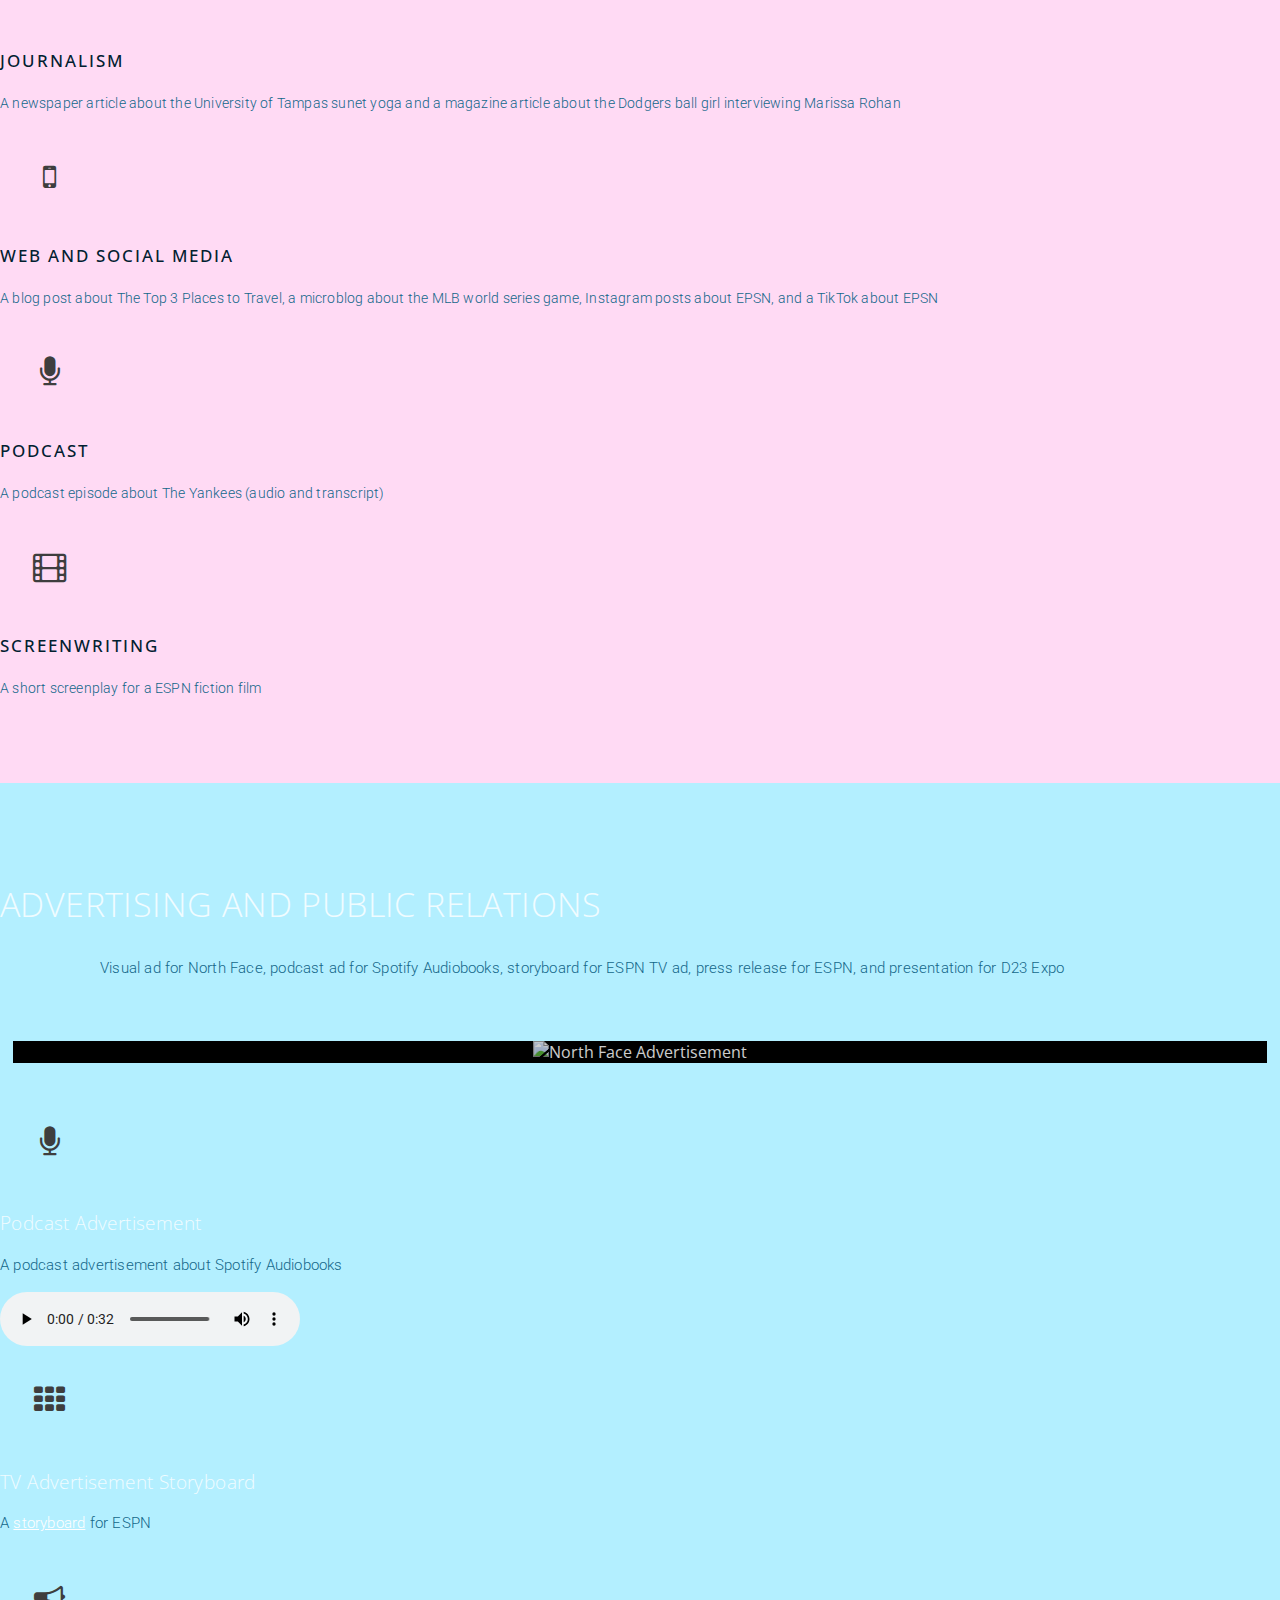
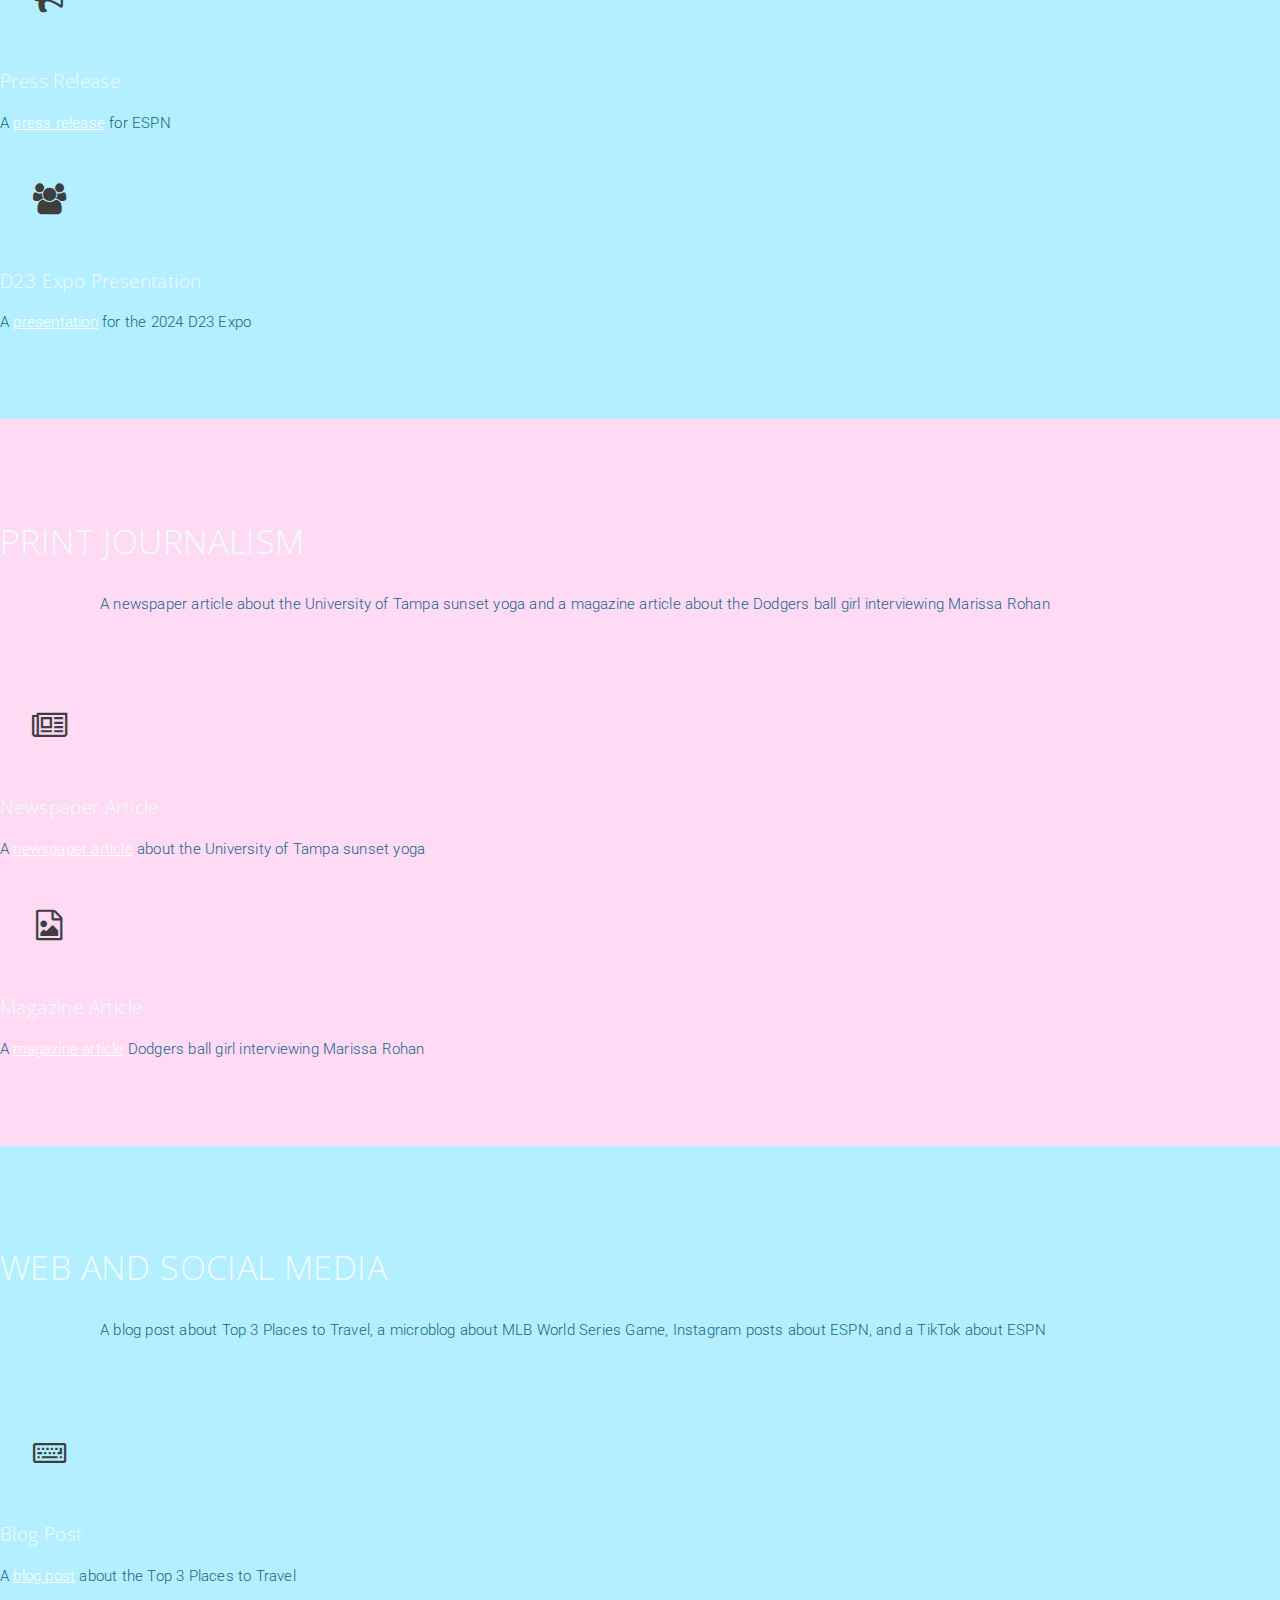
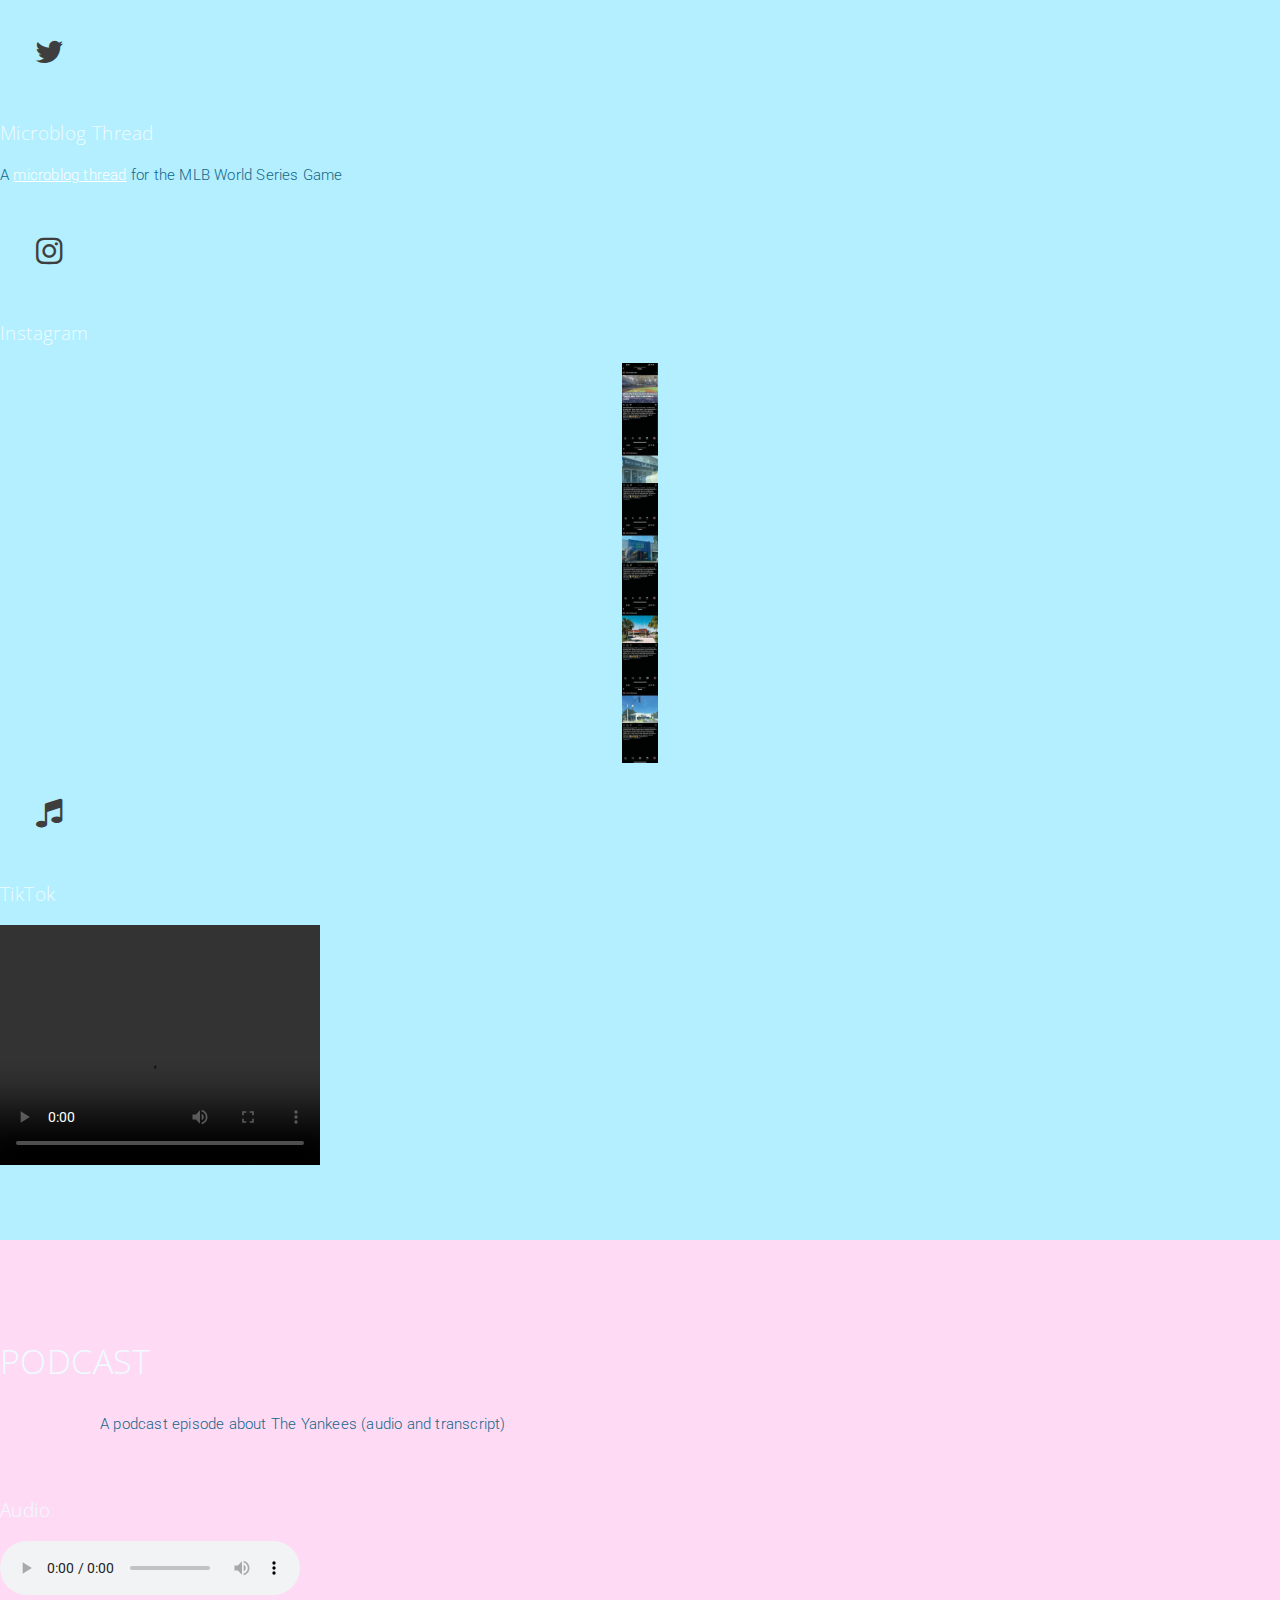
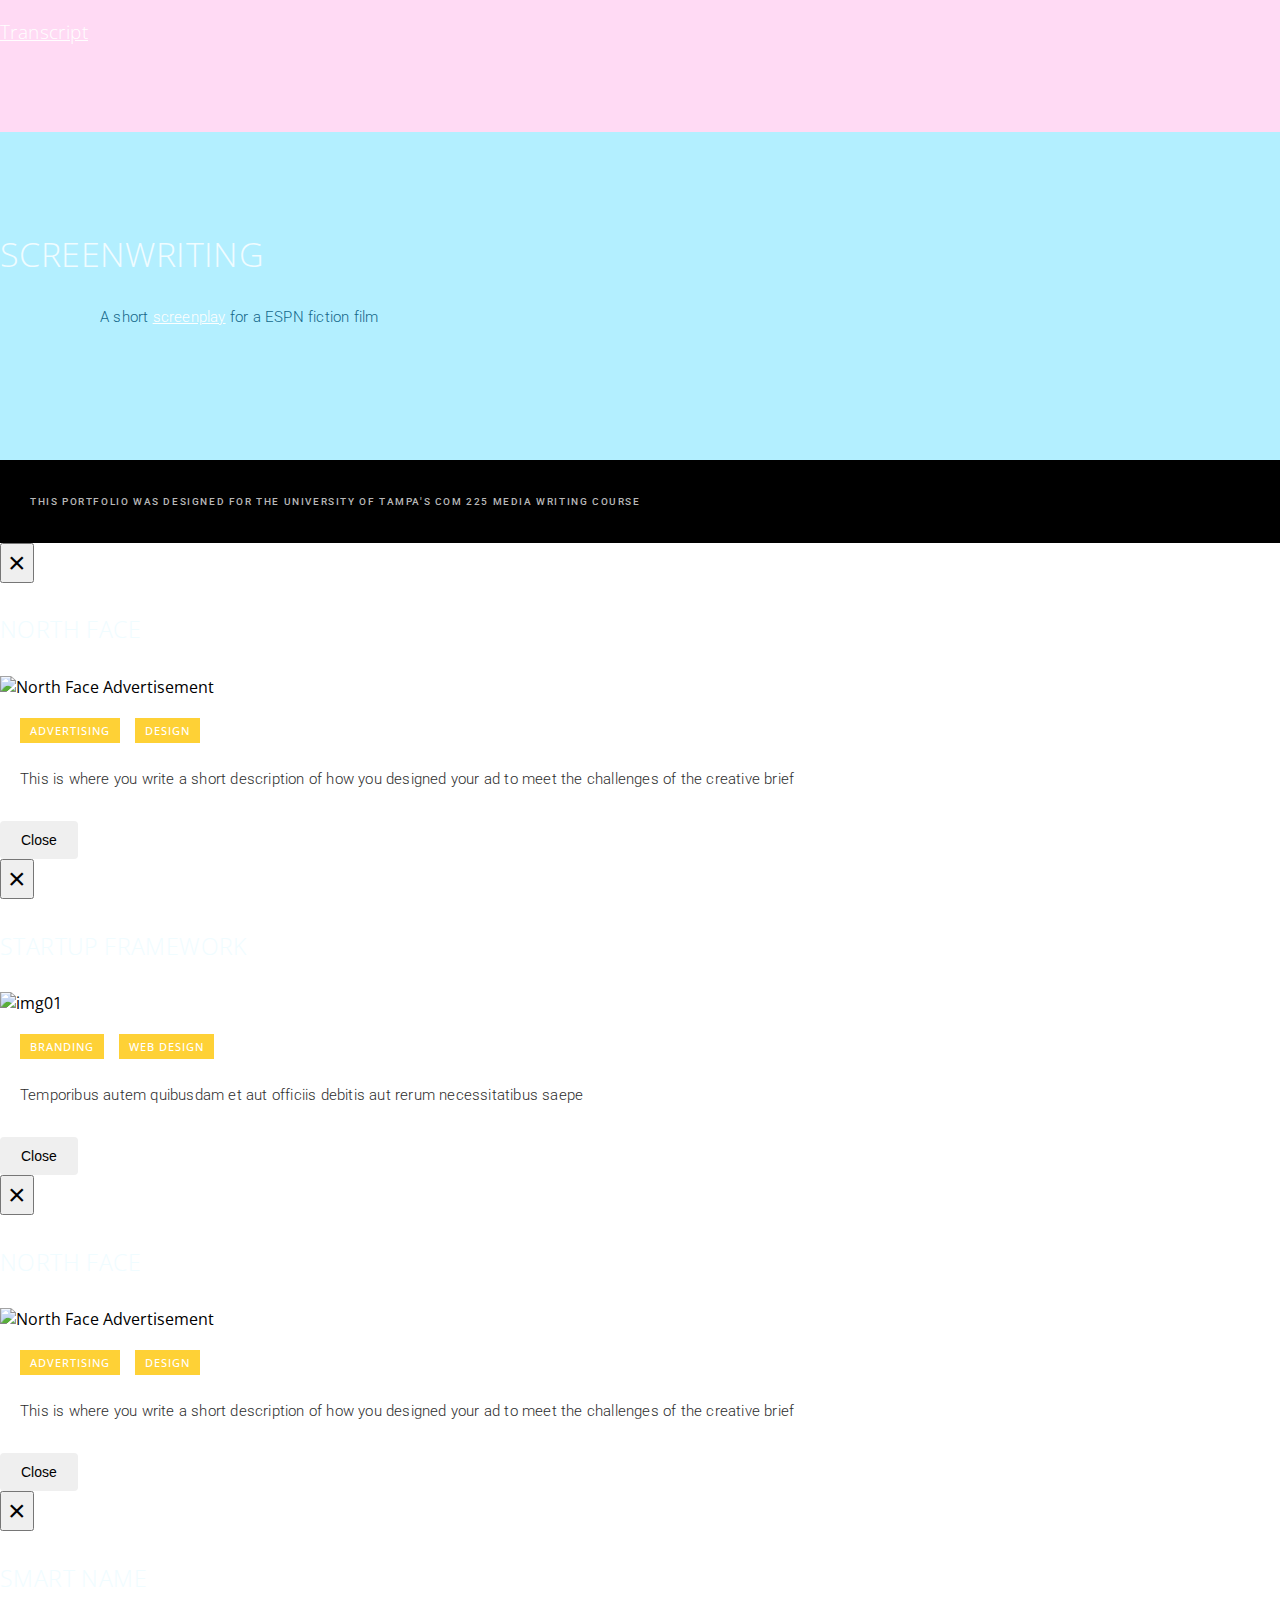
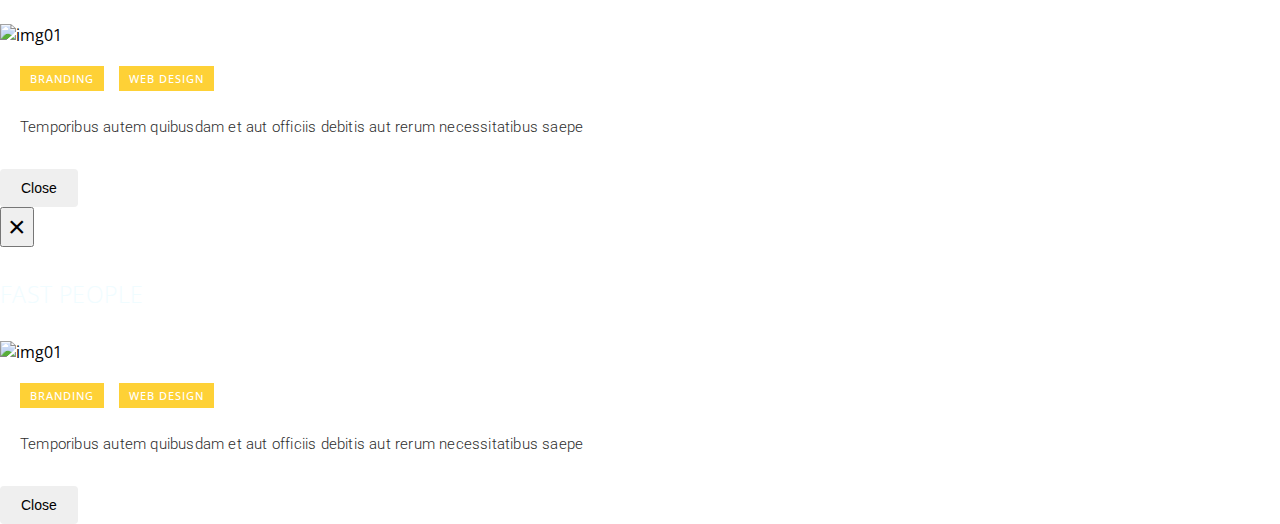
==== commit 87d45e10: "Update index.html" ====
--- a/index.html
+++ b/index.html
@@ -286,19 +286,19 @@
 					<div class="col-lg-12 text-center">
 						<div class="owl-carousel">
 							<div class="item">
-								<div class="partner-logo"><img src="images/instagram1.jpg" alt="description 1"></div>
+								<div class="partner-logo"><img src="instagram1.jpg" alt="description 1"></div>
 							</div>
 							<div class="item">
-								<div class="partner-logo"><img src="images/instagram2.jpg" alt="description 2"></div>
+								<div class="partner-logo"><img src="instagram2.jpg" alt="description 2"></div>
 							</div>
 							<div class="item">
-								<div class="partner-logo"><img src="images/instagram3.jpg" alt="description 3"></div>
+								<div class="partner-logo"><img src="instagram3.jpg" alt="description 3"></div>
 							</div>
 							<div class="item">
-								<div class="partner-logo"><img src="images/instagram4.jpg" alt="description 4"></div>
+								<div class="partner-logo"><img src="instagram4.jpg" alt="description 4"></div>
 							</div>
 							<div class="item">
-								<div class="partner-logo"><img src="images/instagram5.jpg" alt="description 5"></div>
+								<div class="partner-logo"><img src="instagram5.jpg" alt="description 5"></div>
 							</div>
 						</div>
 					</div>
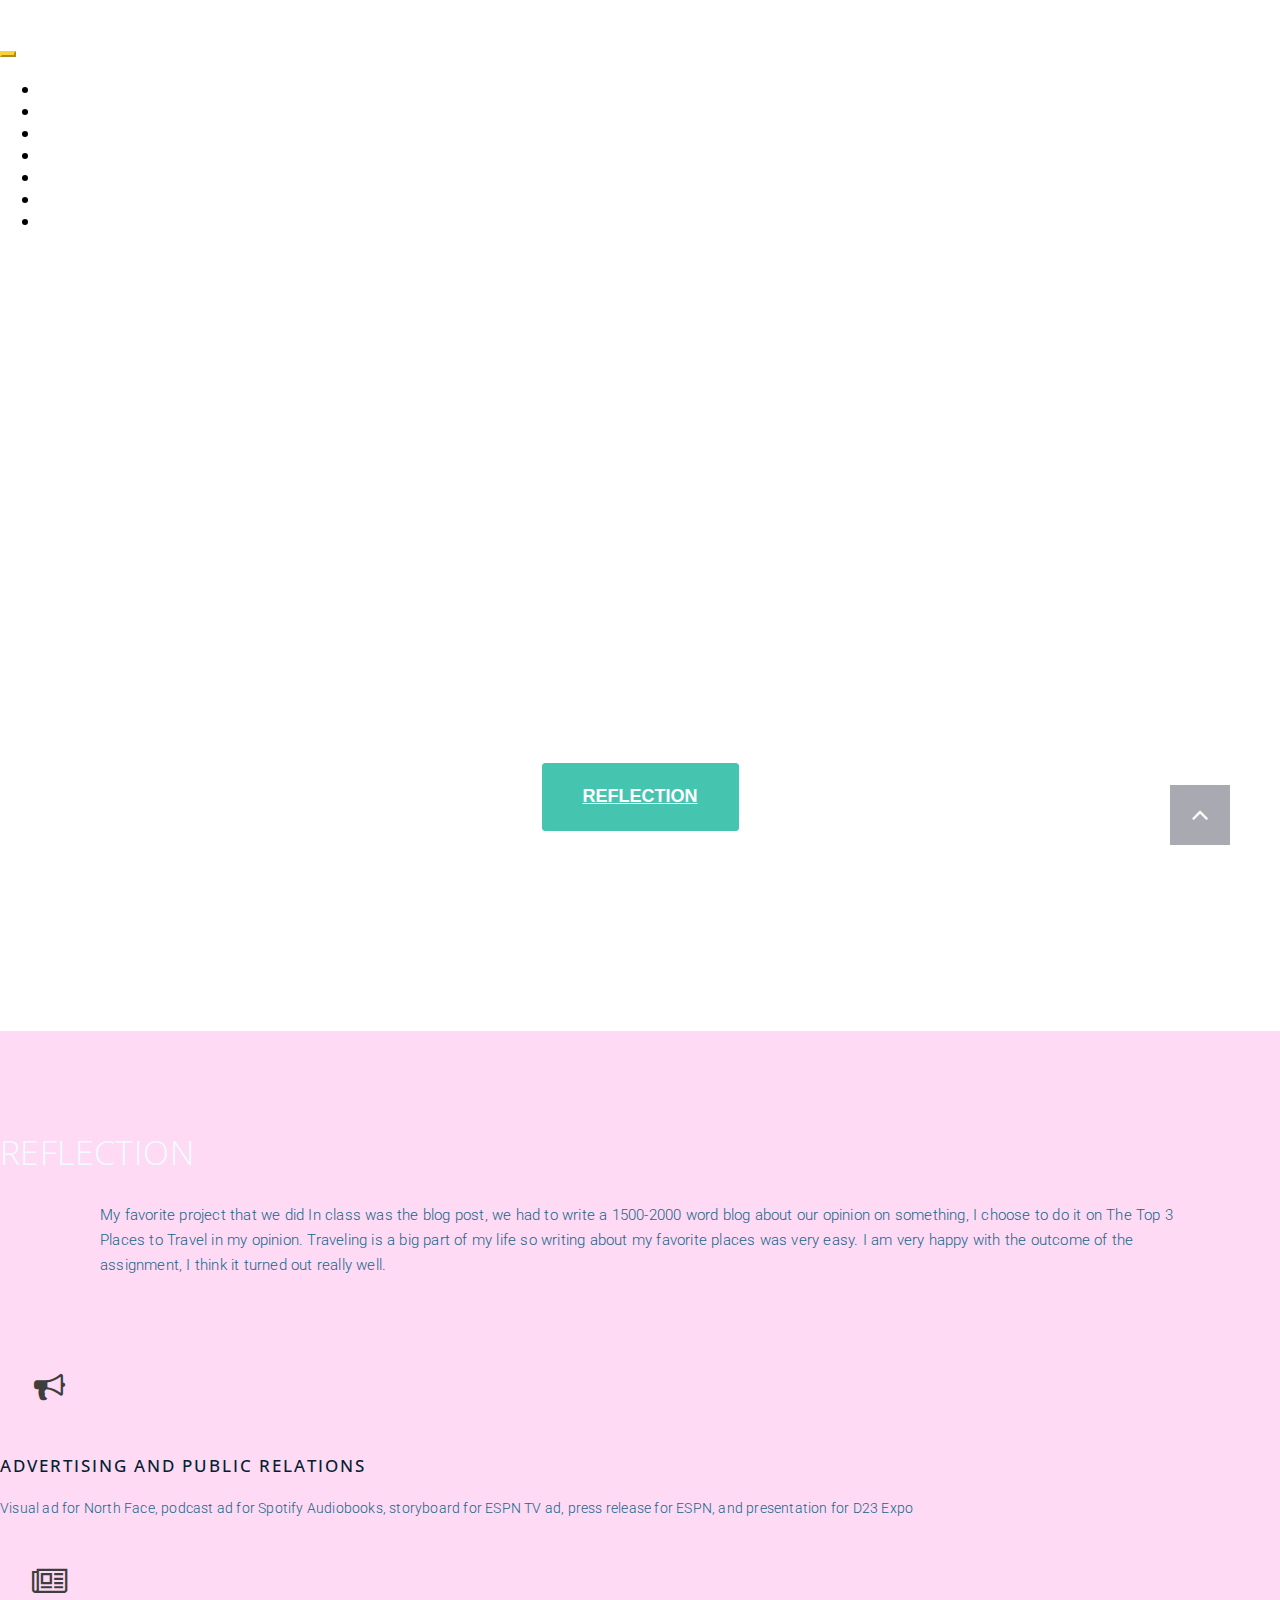
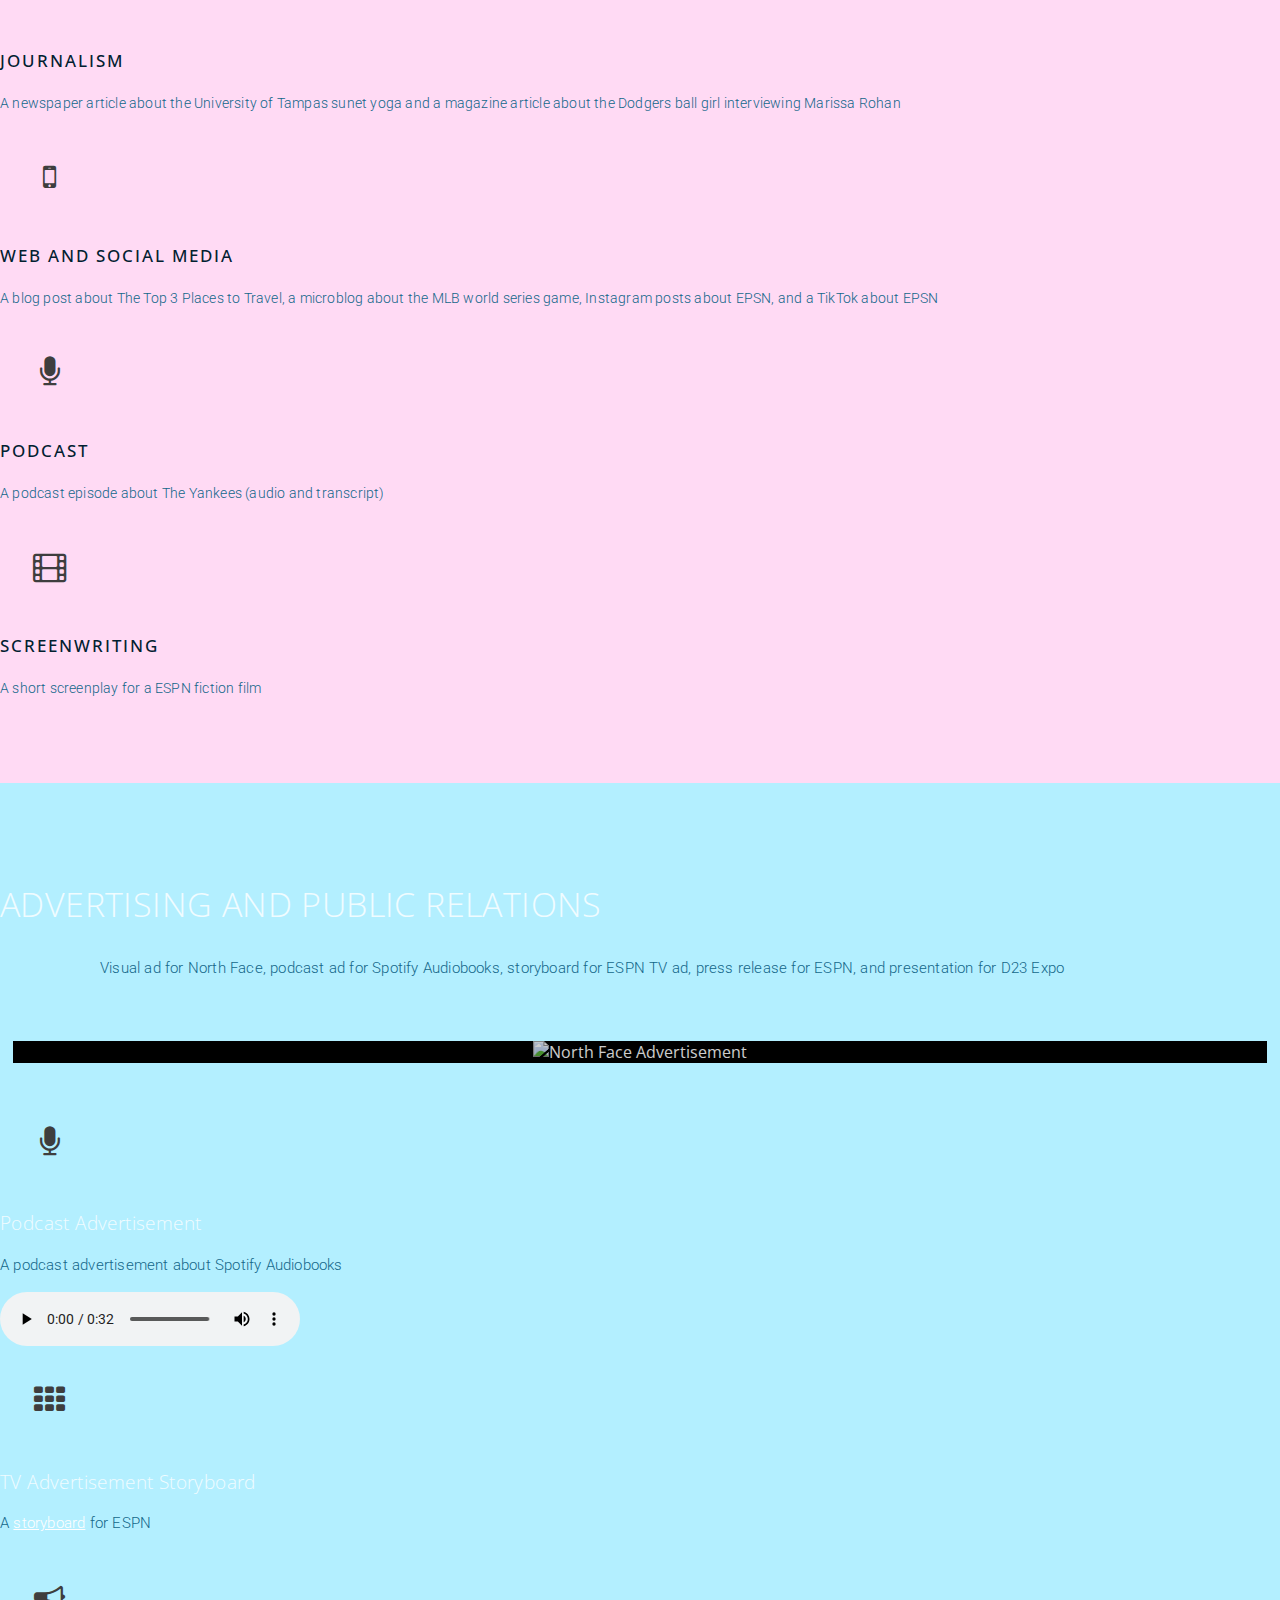
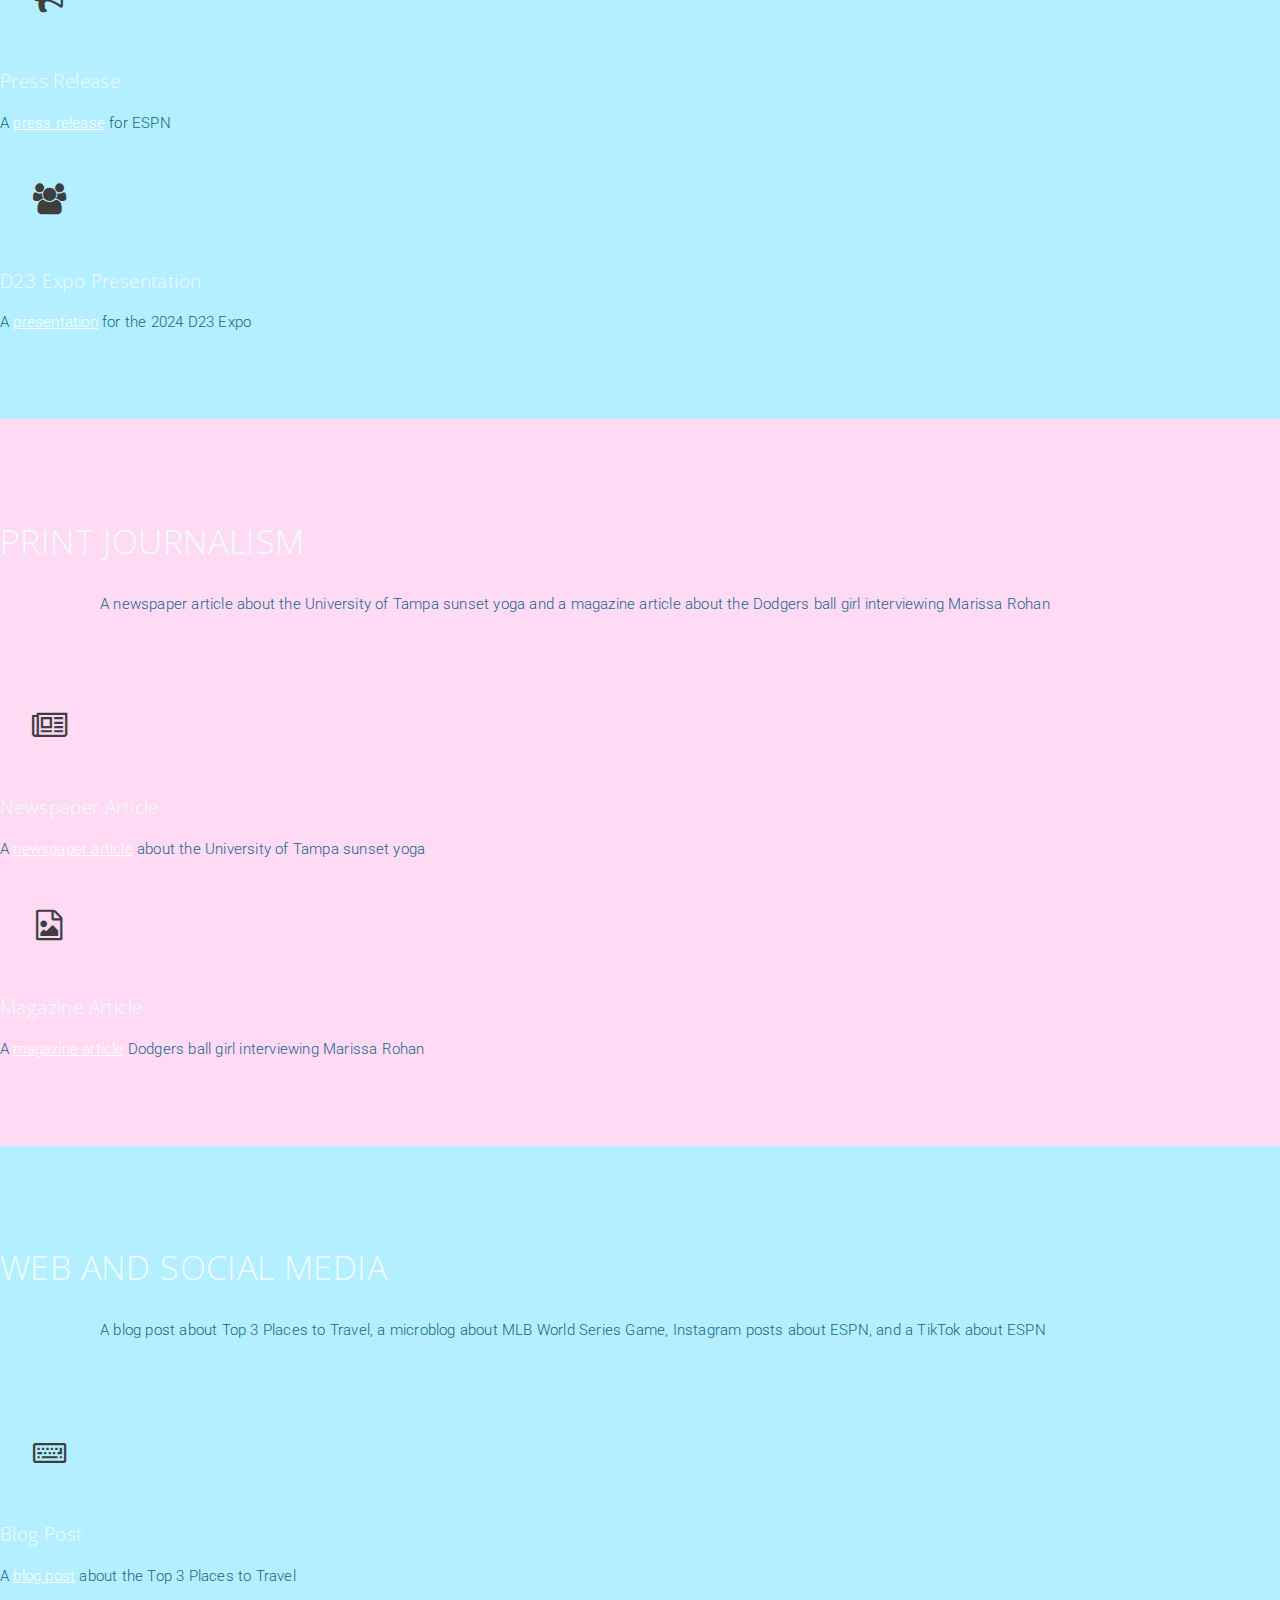
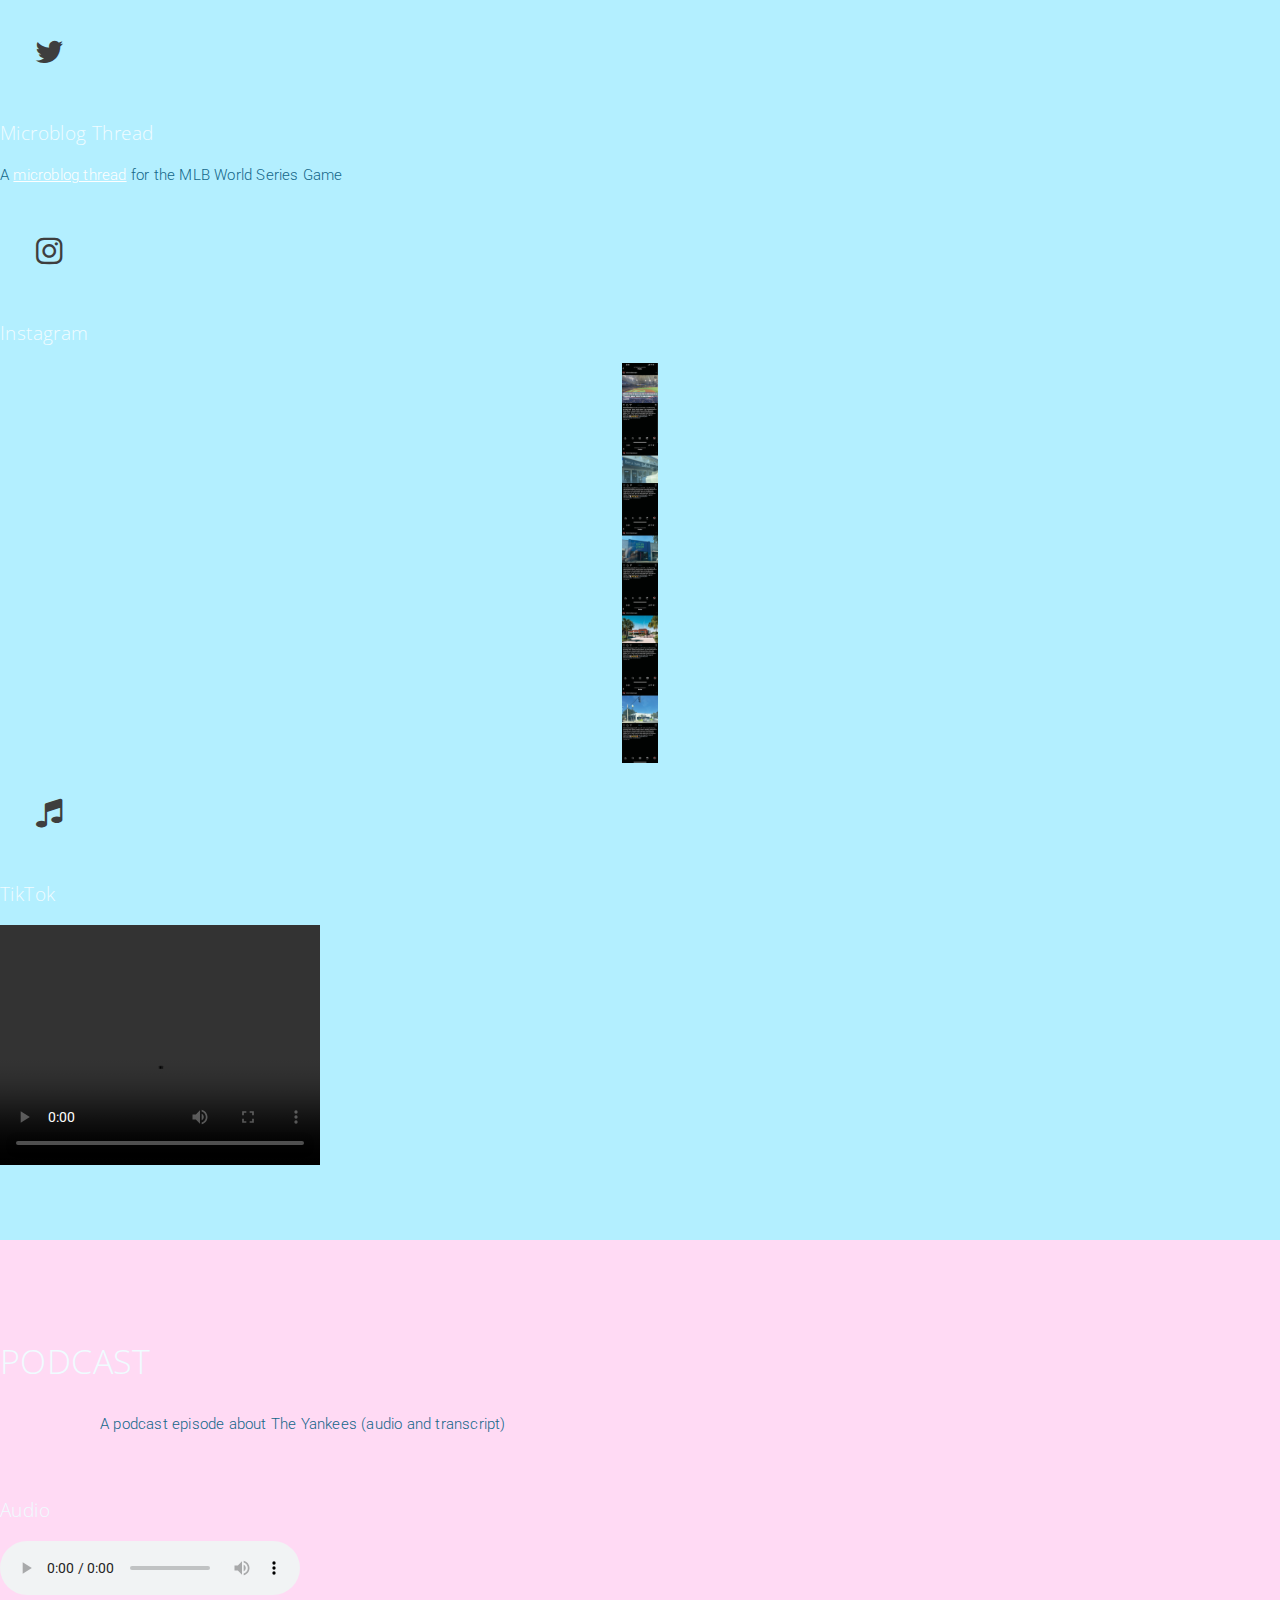
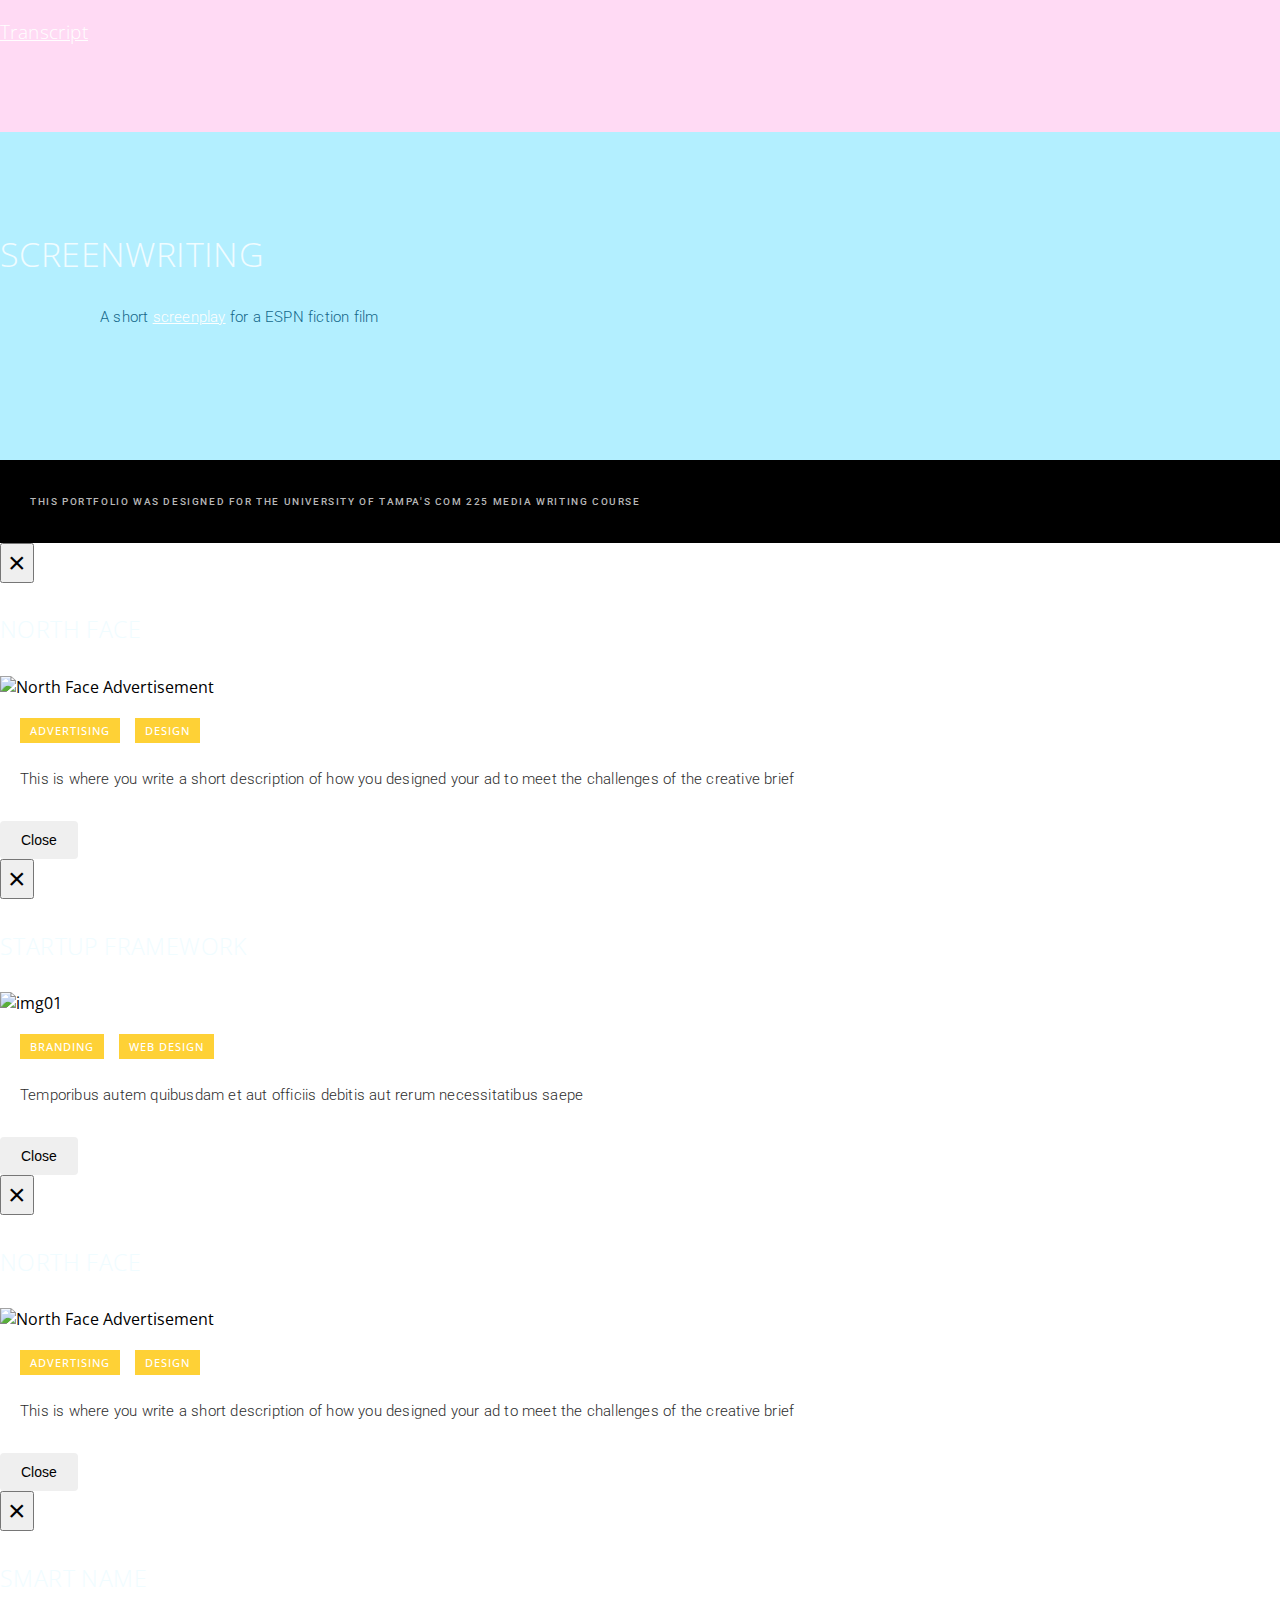
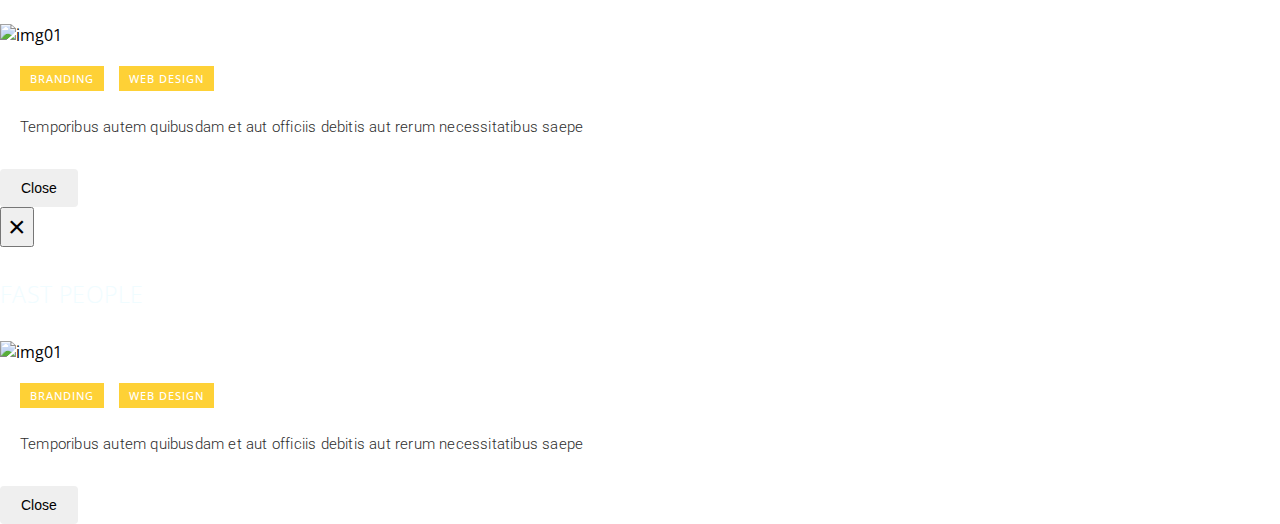
==== commit 6e96af30: "Update index.html" ====
--- a/index.html
+++ b/index.html
@@ -87,7 +87,7 @@
 					<div class="col-lg-12 text-center">
 						<div class="section-title">
 							<h2>REFLECTION</h2>
-							<p>A My favorite project that we did In class was the blog post, we had to write a 1500-2000 word blog about our opinion on something, I choose to do it on The Top 3 Places to Travel in my opinion. Traveling is a big part of my life so writing about my favorite places was very easy. I am very happy with the outcome of the assignment, I think it turned out really well. </p>
+							<p> My favorite project that we did In class was the blog post, we had to write a 1500-2000 word blog about our opinion on something, I choose to do it on The Top 3 Places to Travel in my opinion. Traveling is a big part of my life so writing about my favorite places was very easy. I am very happy with the outcome of the assignment, I think it turned out really well. </p>
 						</div>
 					</div>
 				</div>
@@ -351,7 +351,7 @@
 				<div class="col-lg-12 text-center">
 					<div class="section-title">
 						<h2>Screenwriting</h2>
-            <p>A short <a href="screenplay.pdf">screenplay</a> for a ESPN fiction film</p>
+            <p>A short <a href="screenplay1.pdf">screenplay</a> for a ESPN fiction film</p>
 					</div>
 				</div>
 			</div>
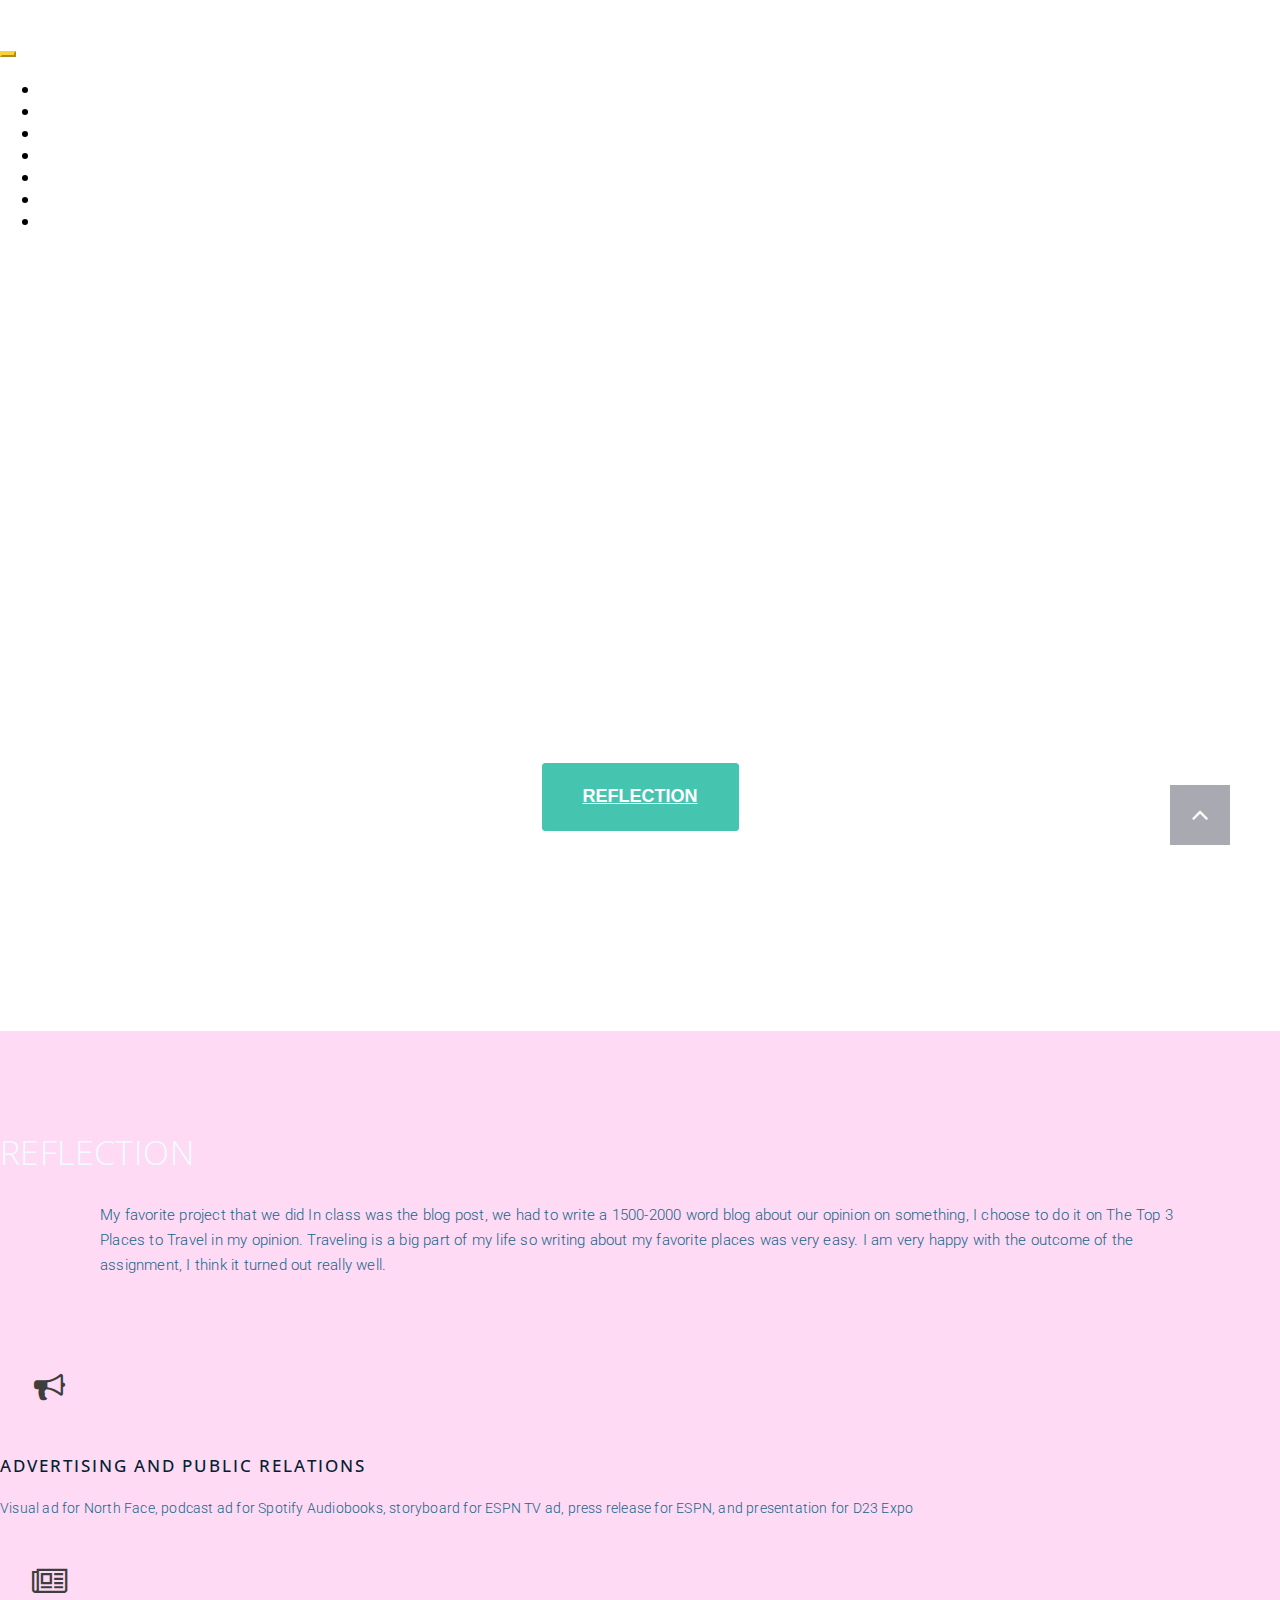
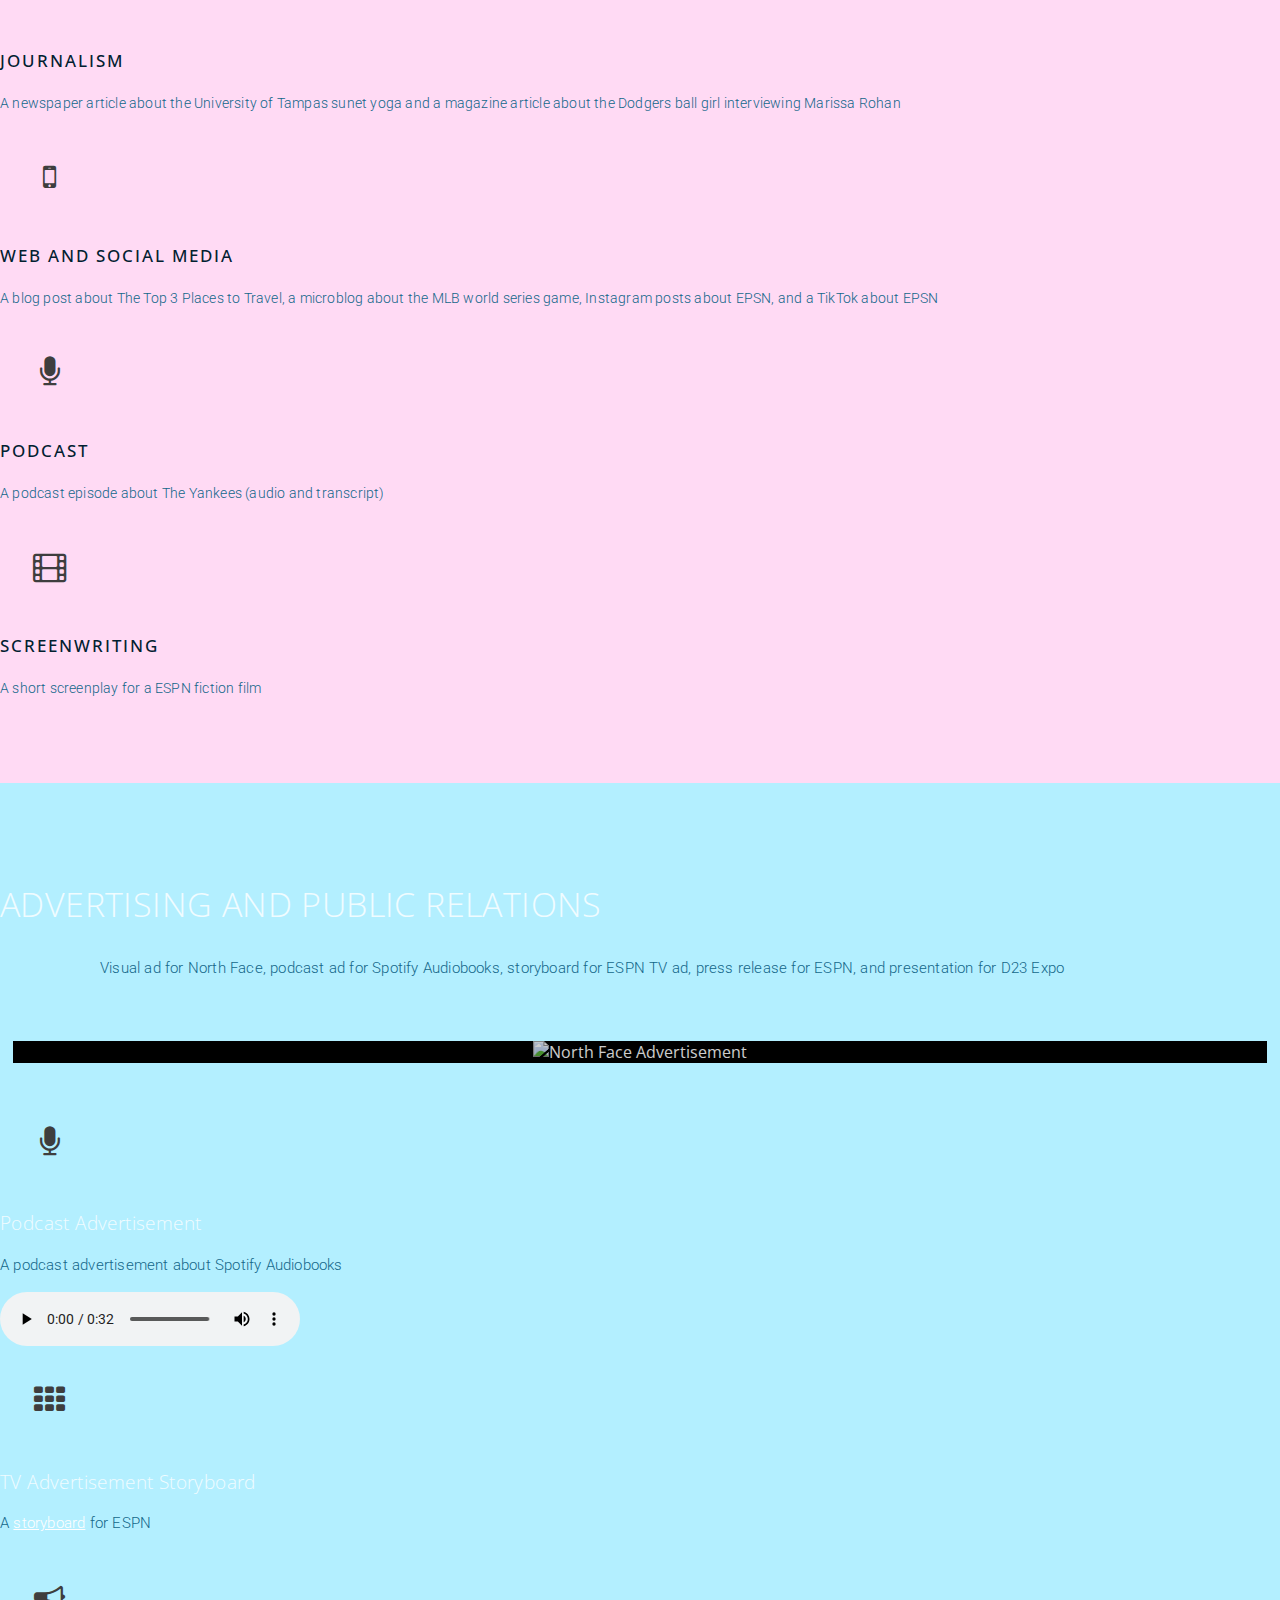
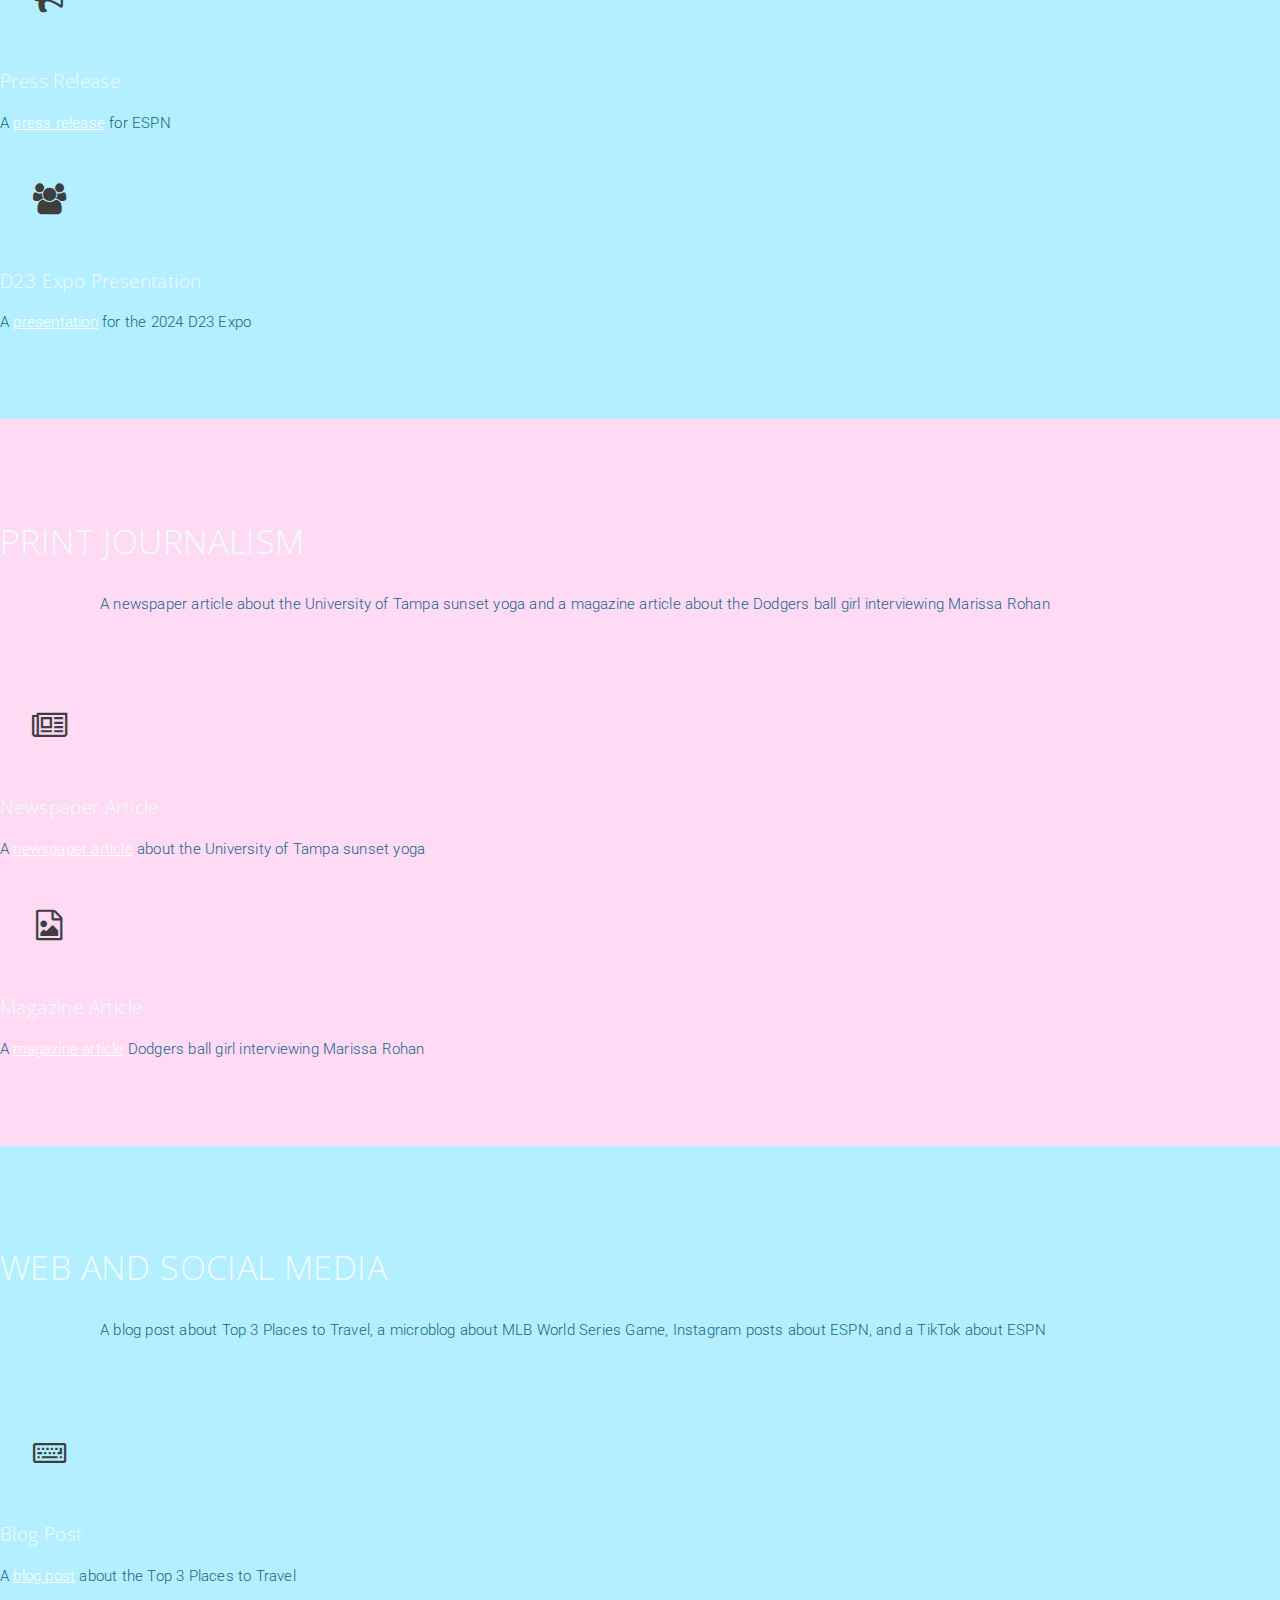
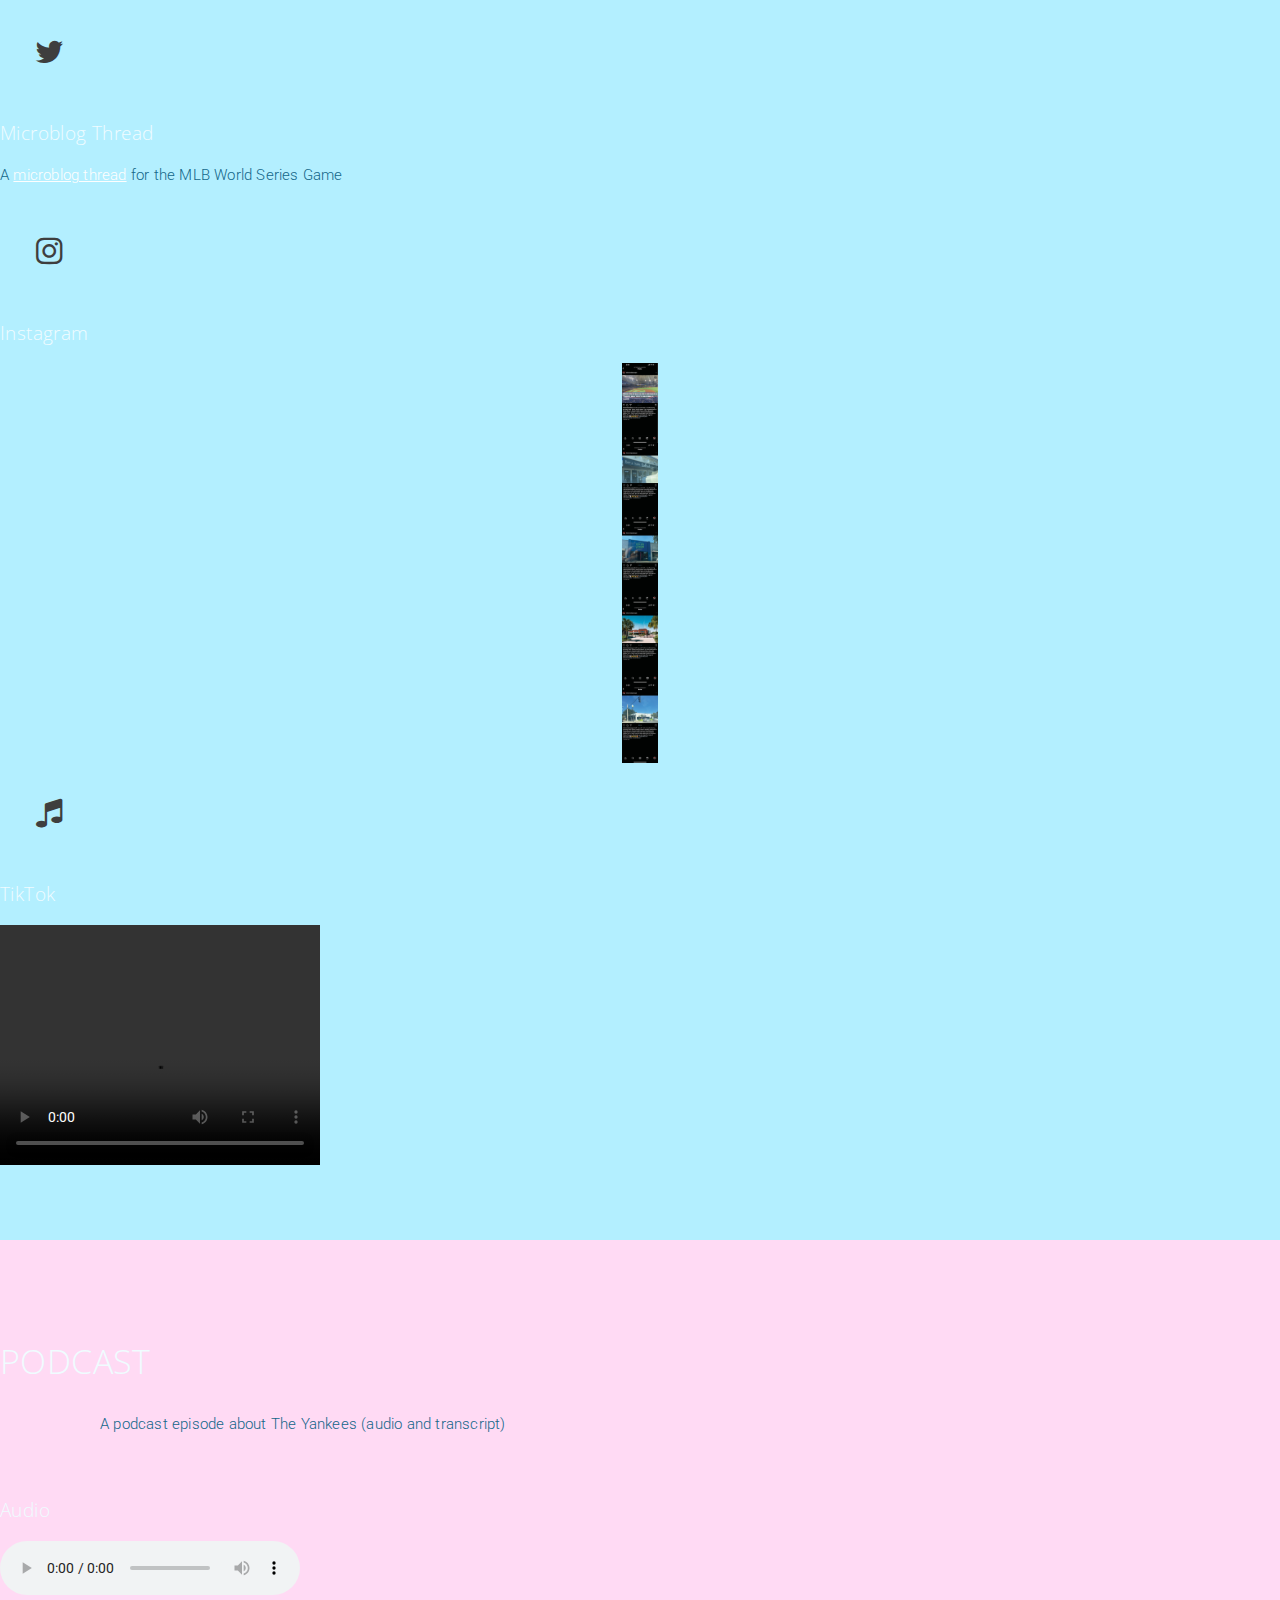
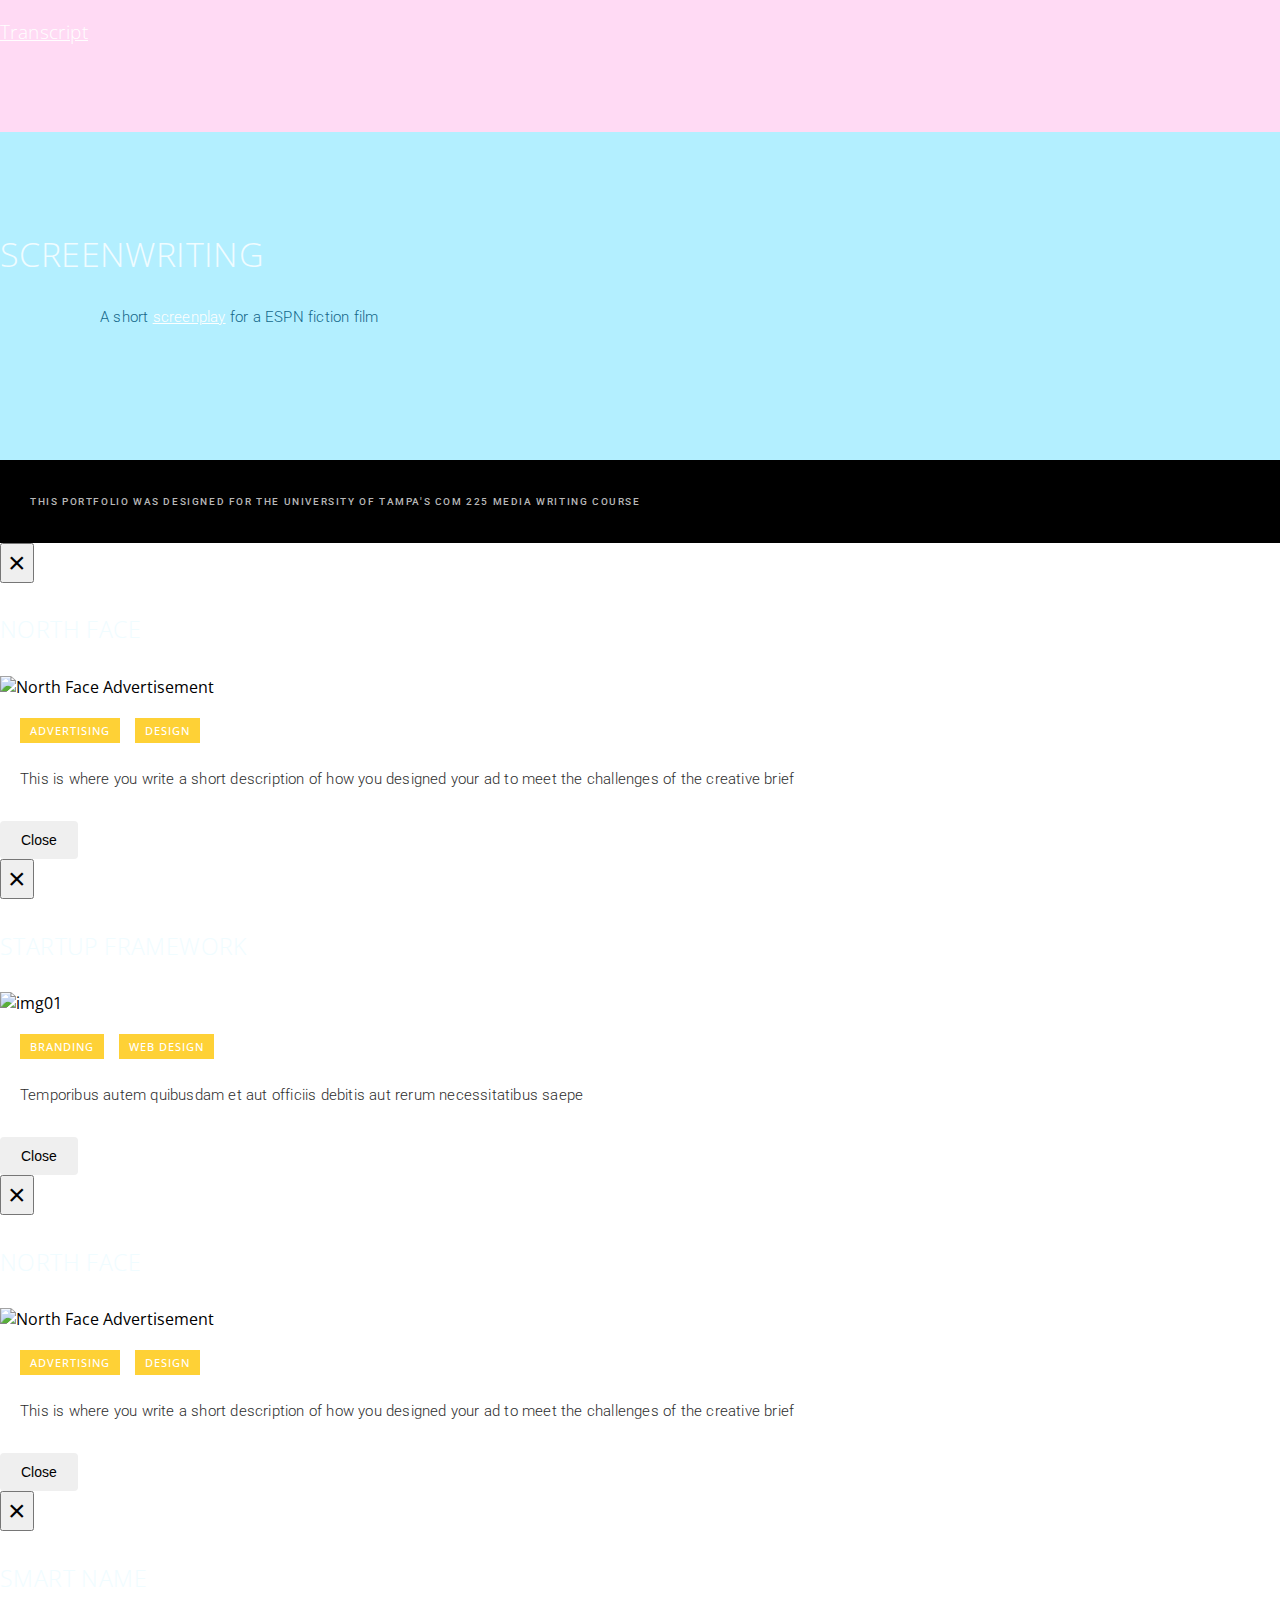
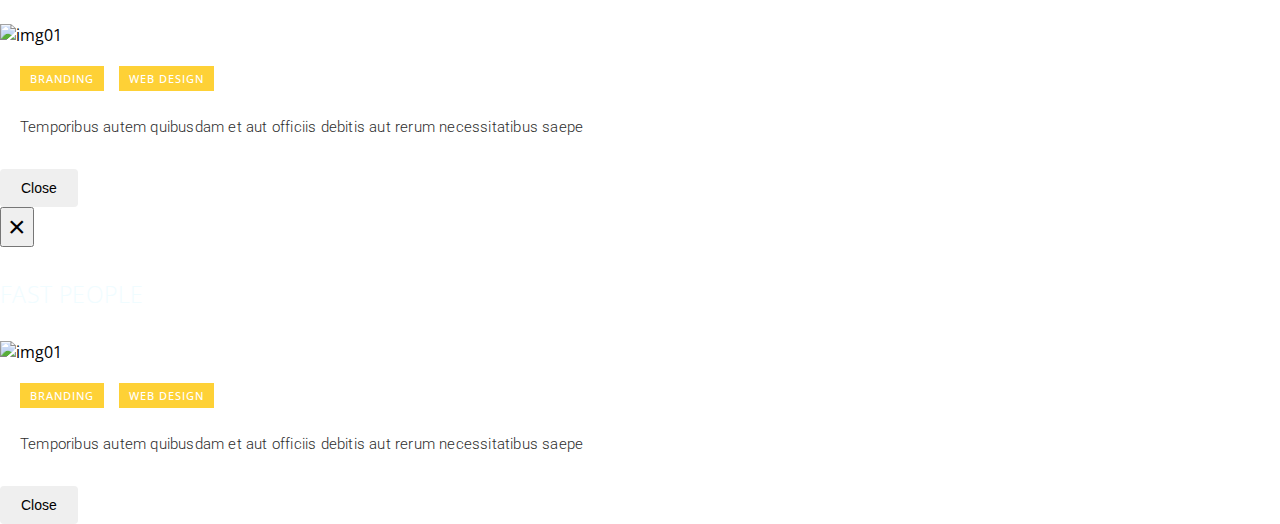
==== commit 7db8f854: "Update index.html" ====
--- a/index.html
+++ b/index.html
@@ -264,7 +264,7 @@
 					<div class="ot-portfolio-item">
 							<i class="fa fa-keyboard-o fa-5x ot-circle"></i>
             <h3>Blog Post</h3>
-            <p>A <a href="blog.html">blog post</a> about the Top 3 Places to Travel</p>
+            <p>A <a href="blogpost.html">blog post</a> about the Top 3 Places to Travel</p>
 					</div>
 				</div>
 				<!-- end portfolio item -->
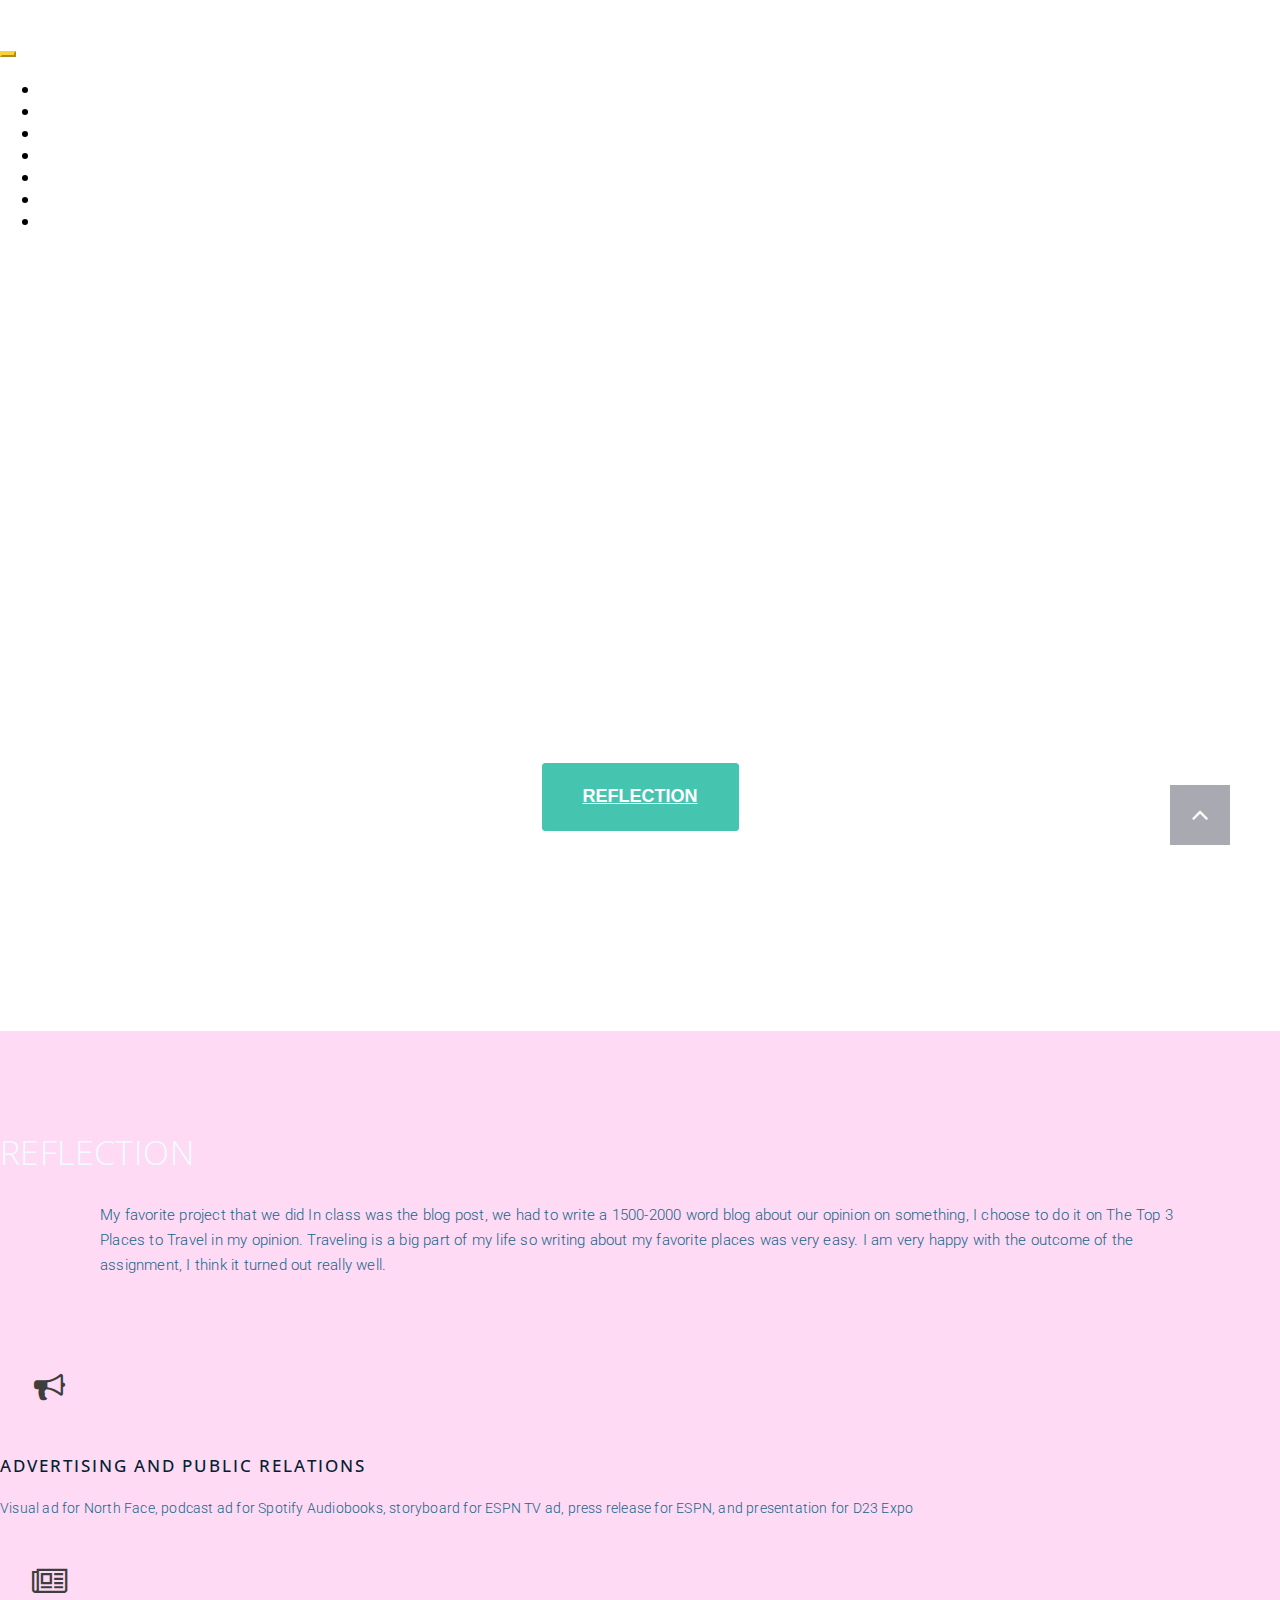
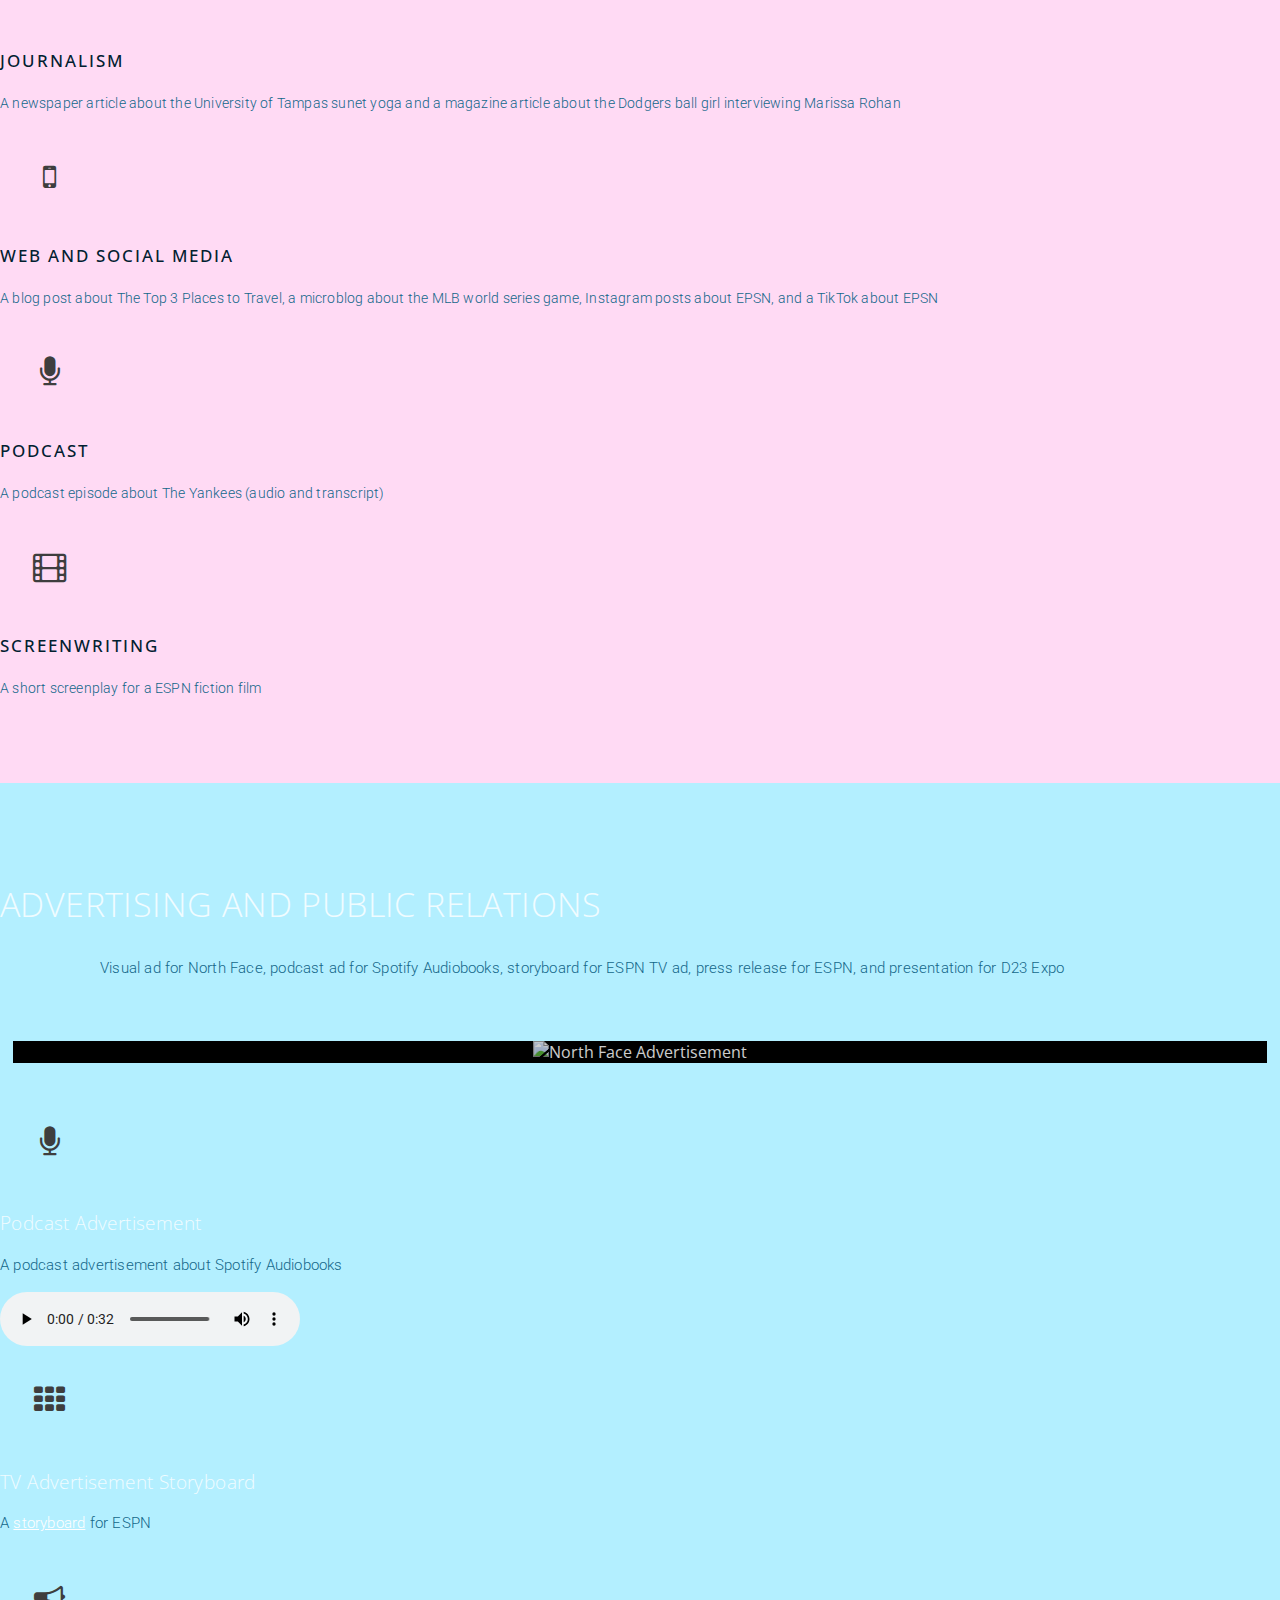
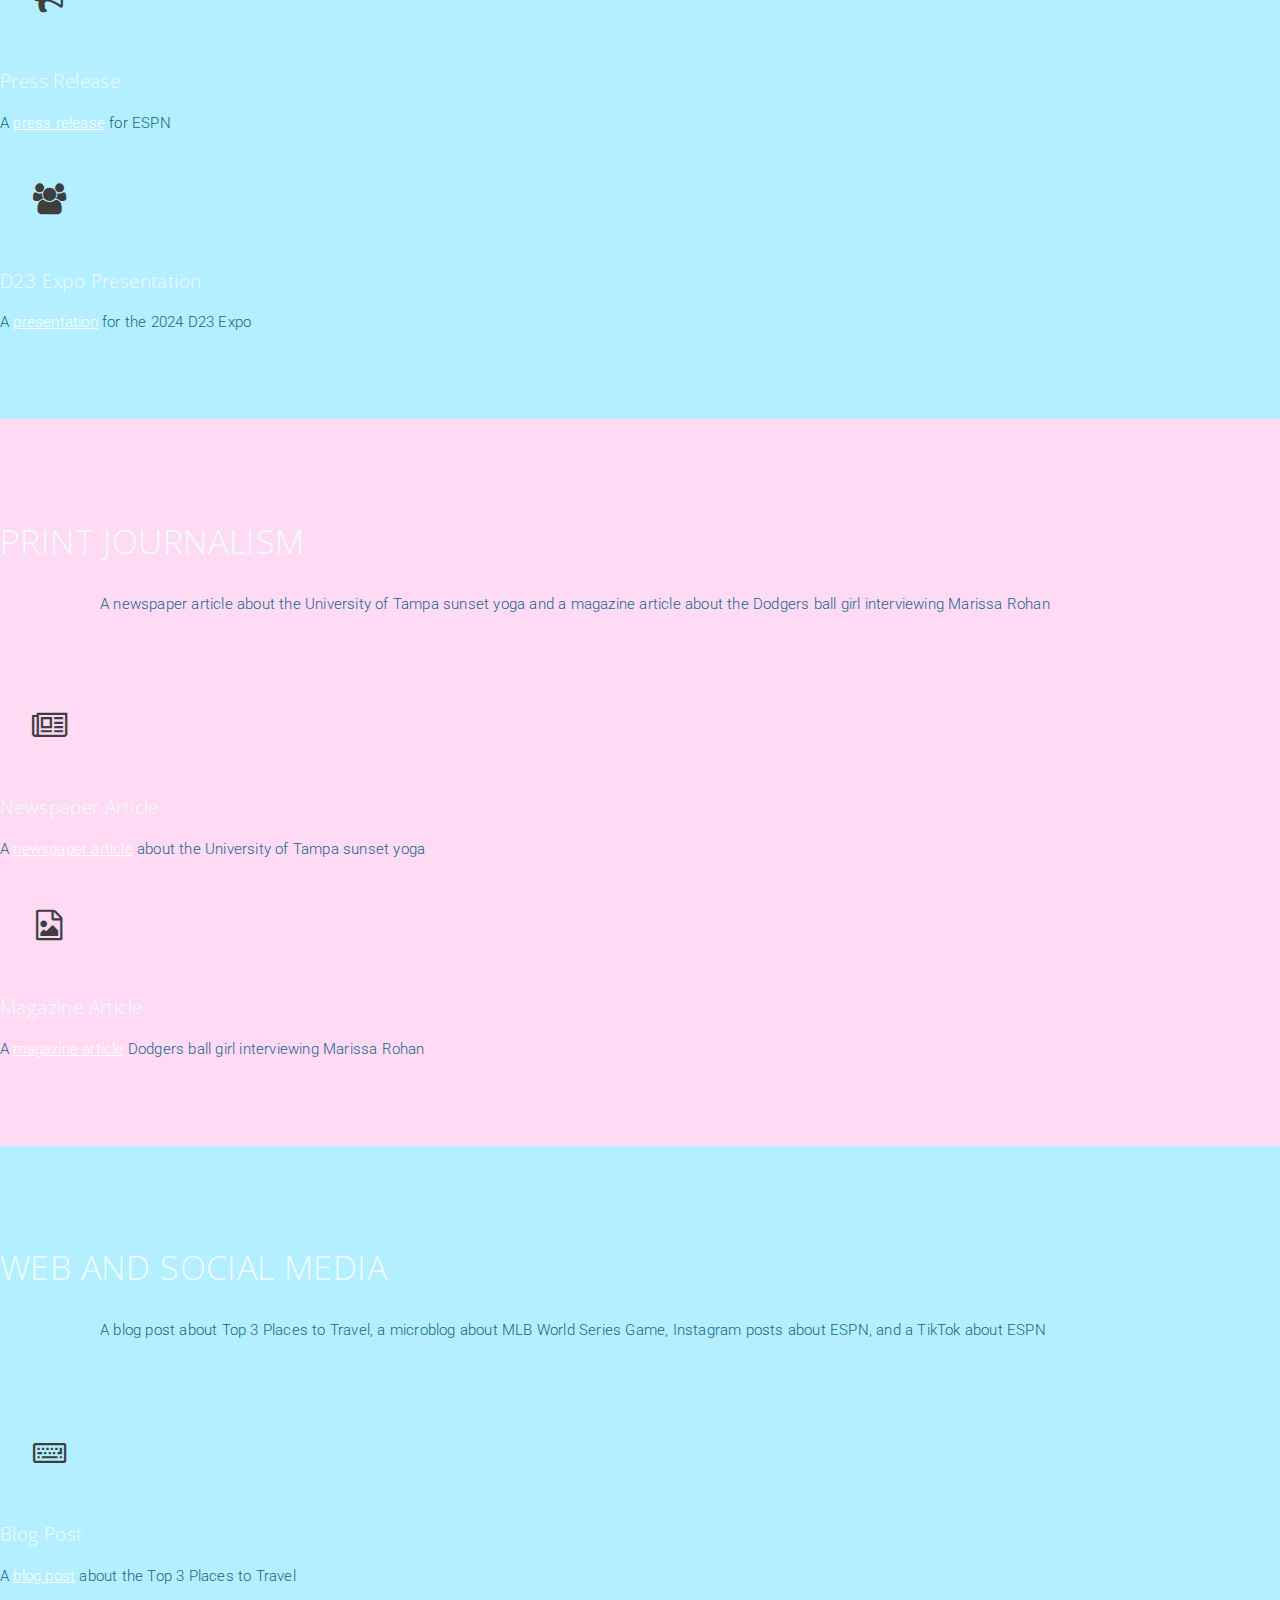
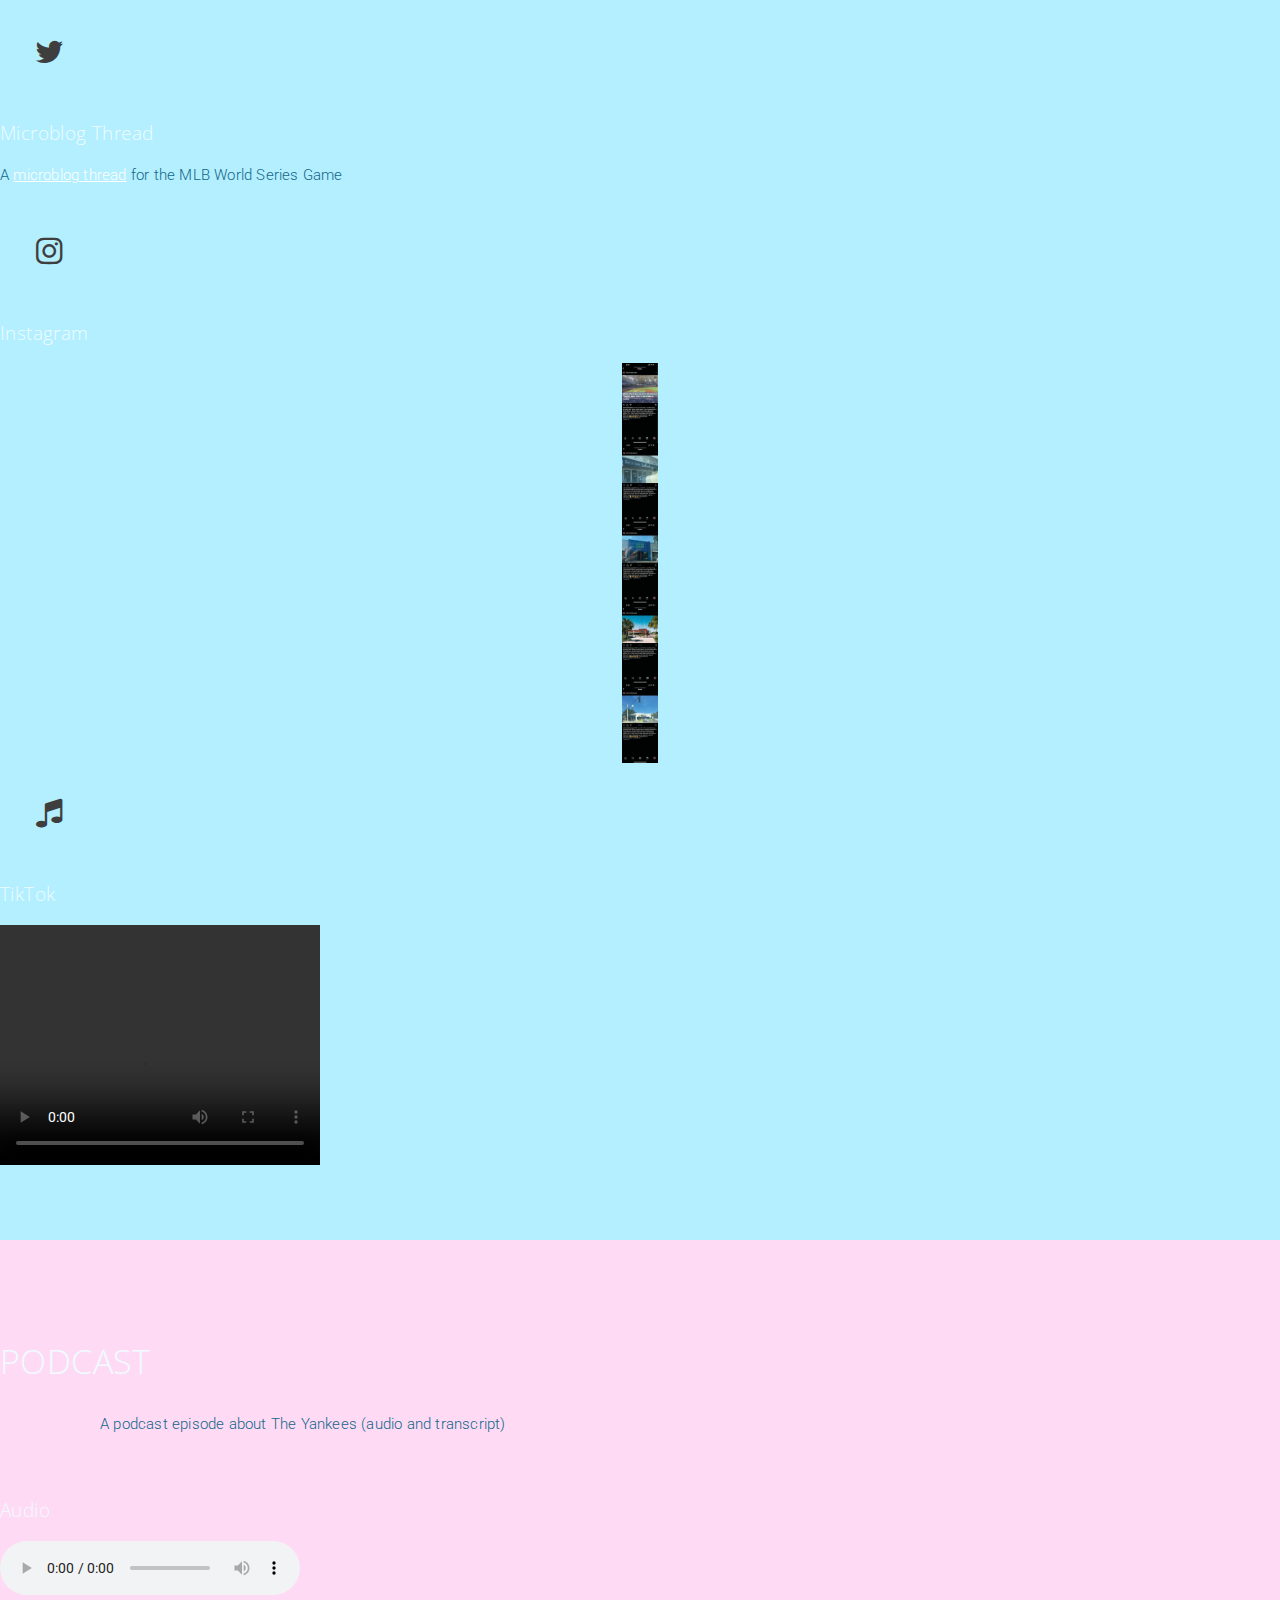
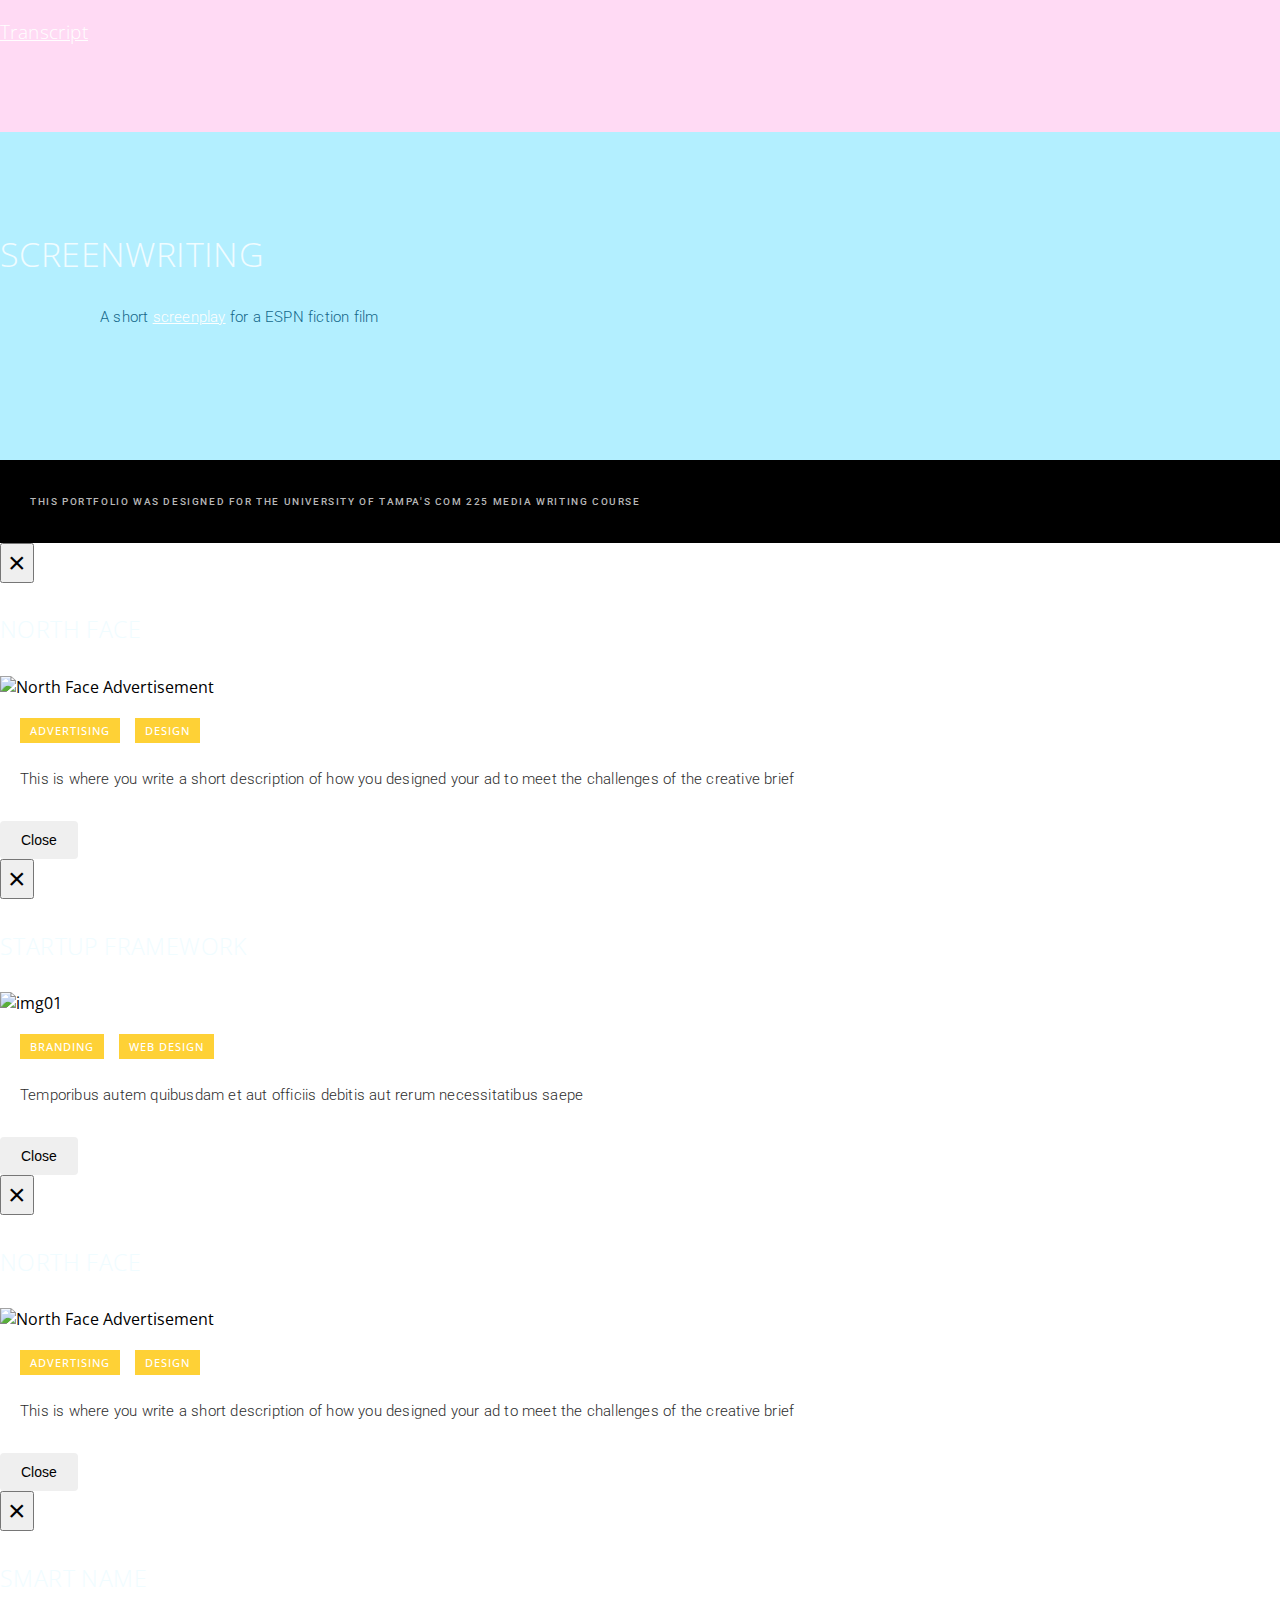
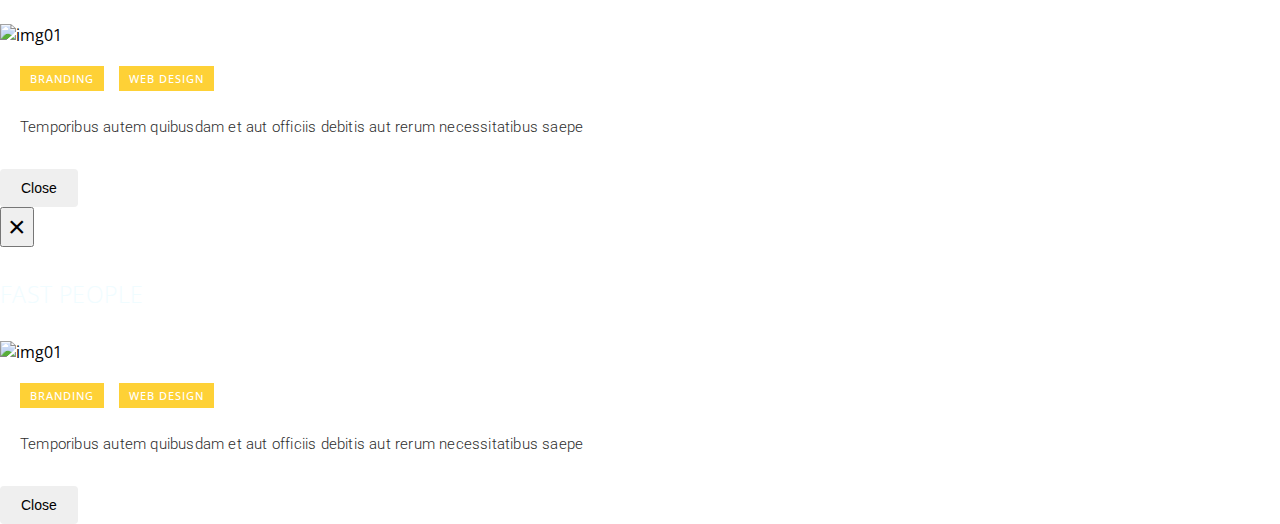
==== commit 9133ba82: "Update index.html" ====
--- a/index.html
+++ b/index.html
@@ -264,7 +264,7 @@
 					<div class="ot-portfolio-item">
 							<i class="fa fa-keyboard-o fa-5x ot-circle"></i>
             <h3>Blog Post</h3>
-            <p>A <a href="blogpost.html">blog post</a> about the Top 3 Places to Travel</p>
+            <p>A <a href="Blogpost.html">blog post</a> about the Top 3 Places to Travel</p>
 					</div>
 				</div>
 				<!-- end portfolio item -->
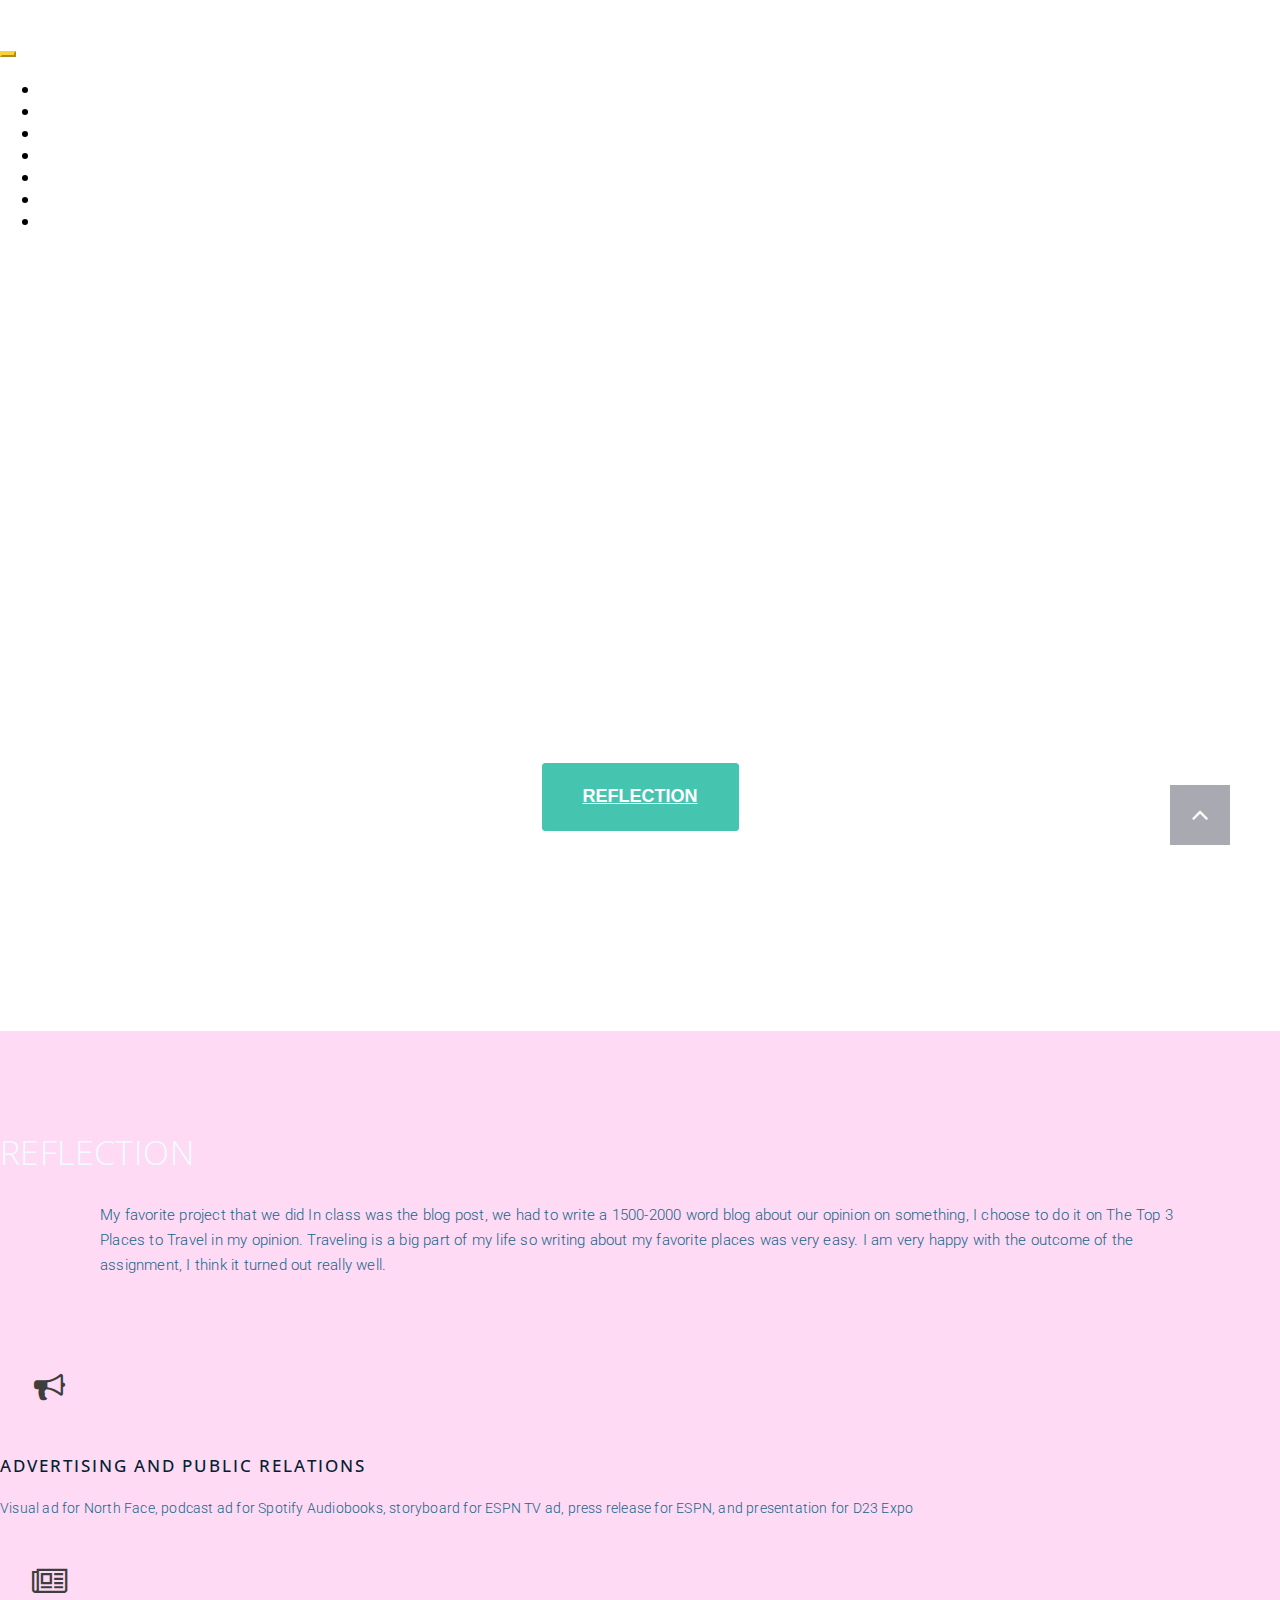
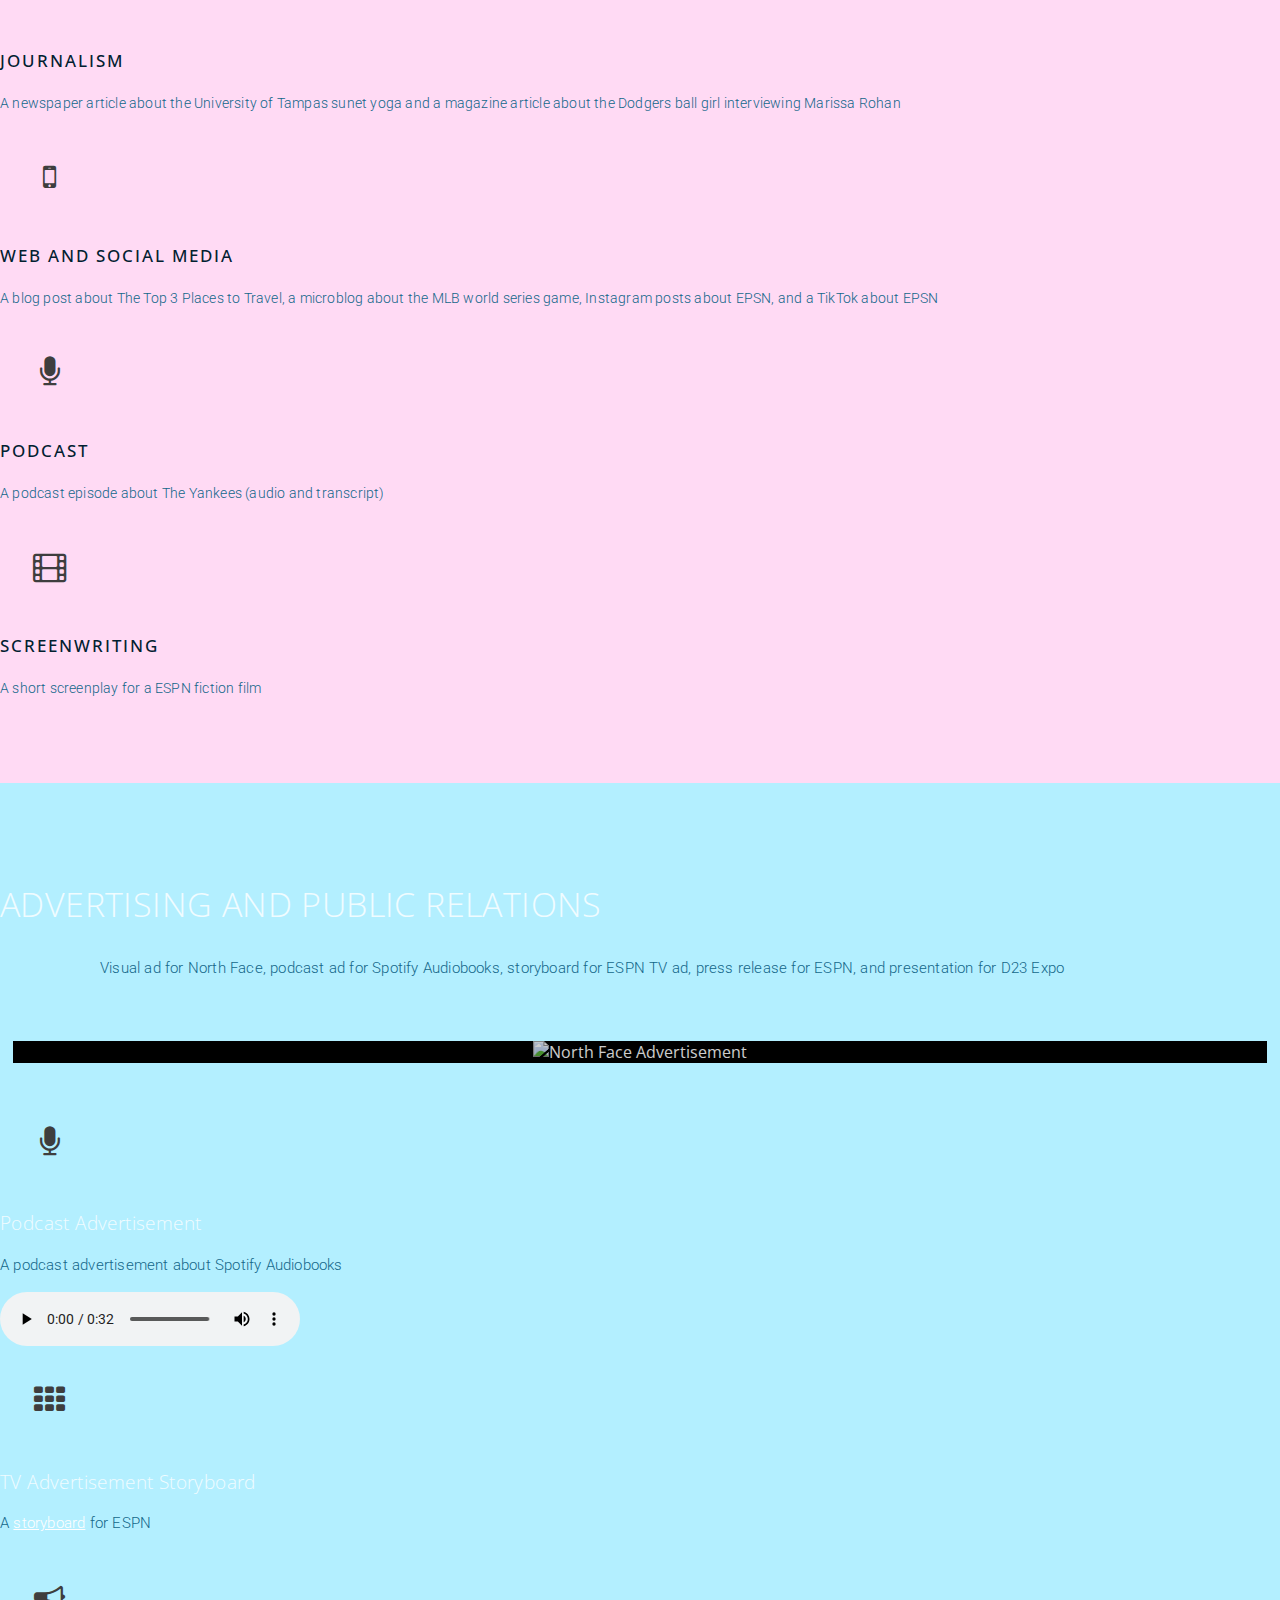
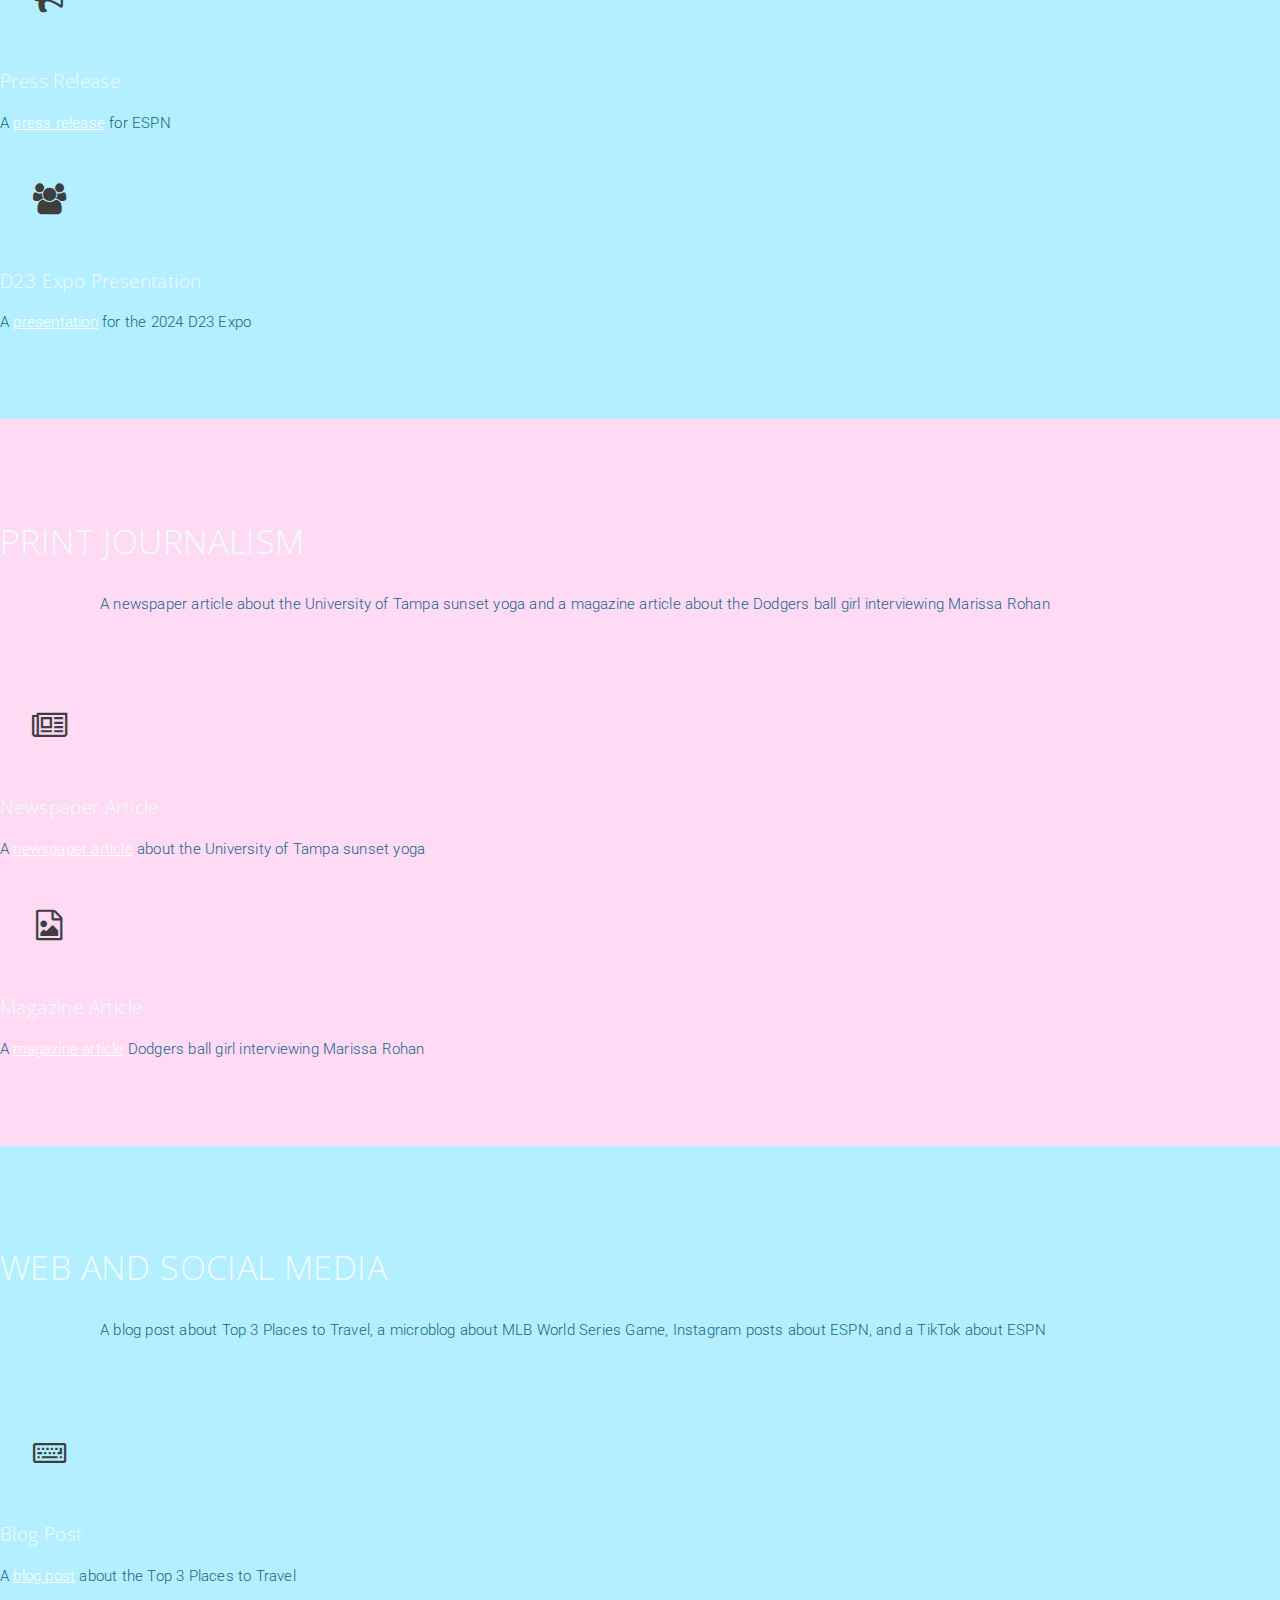
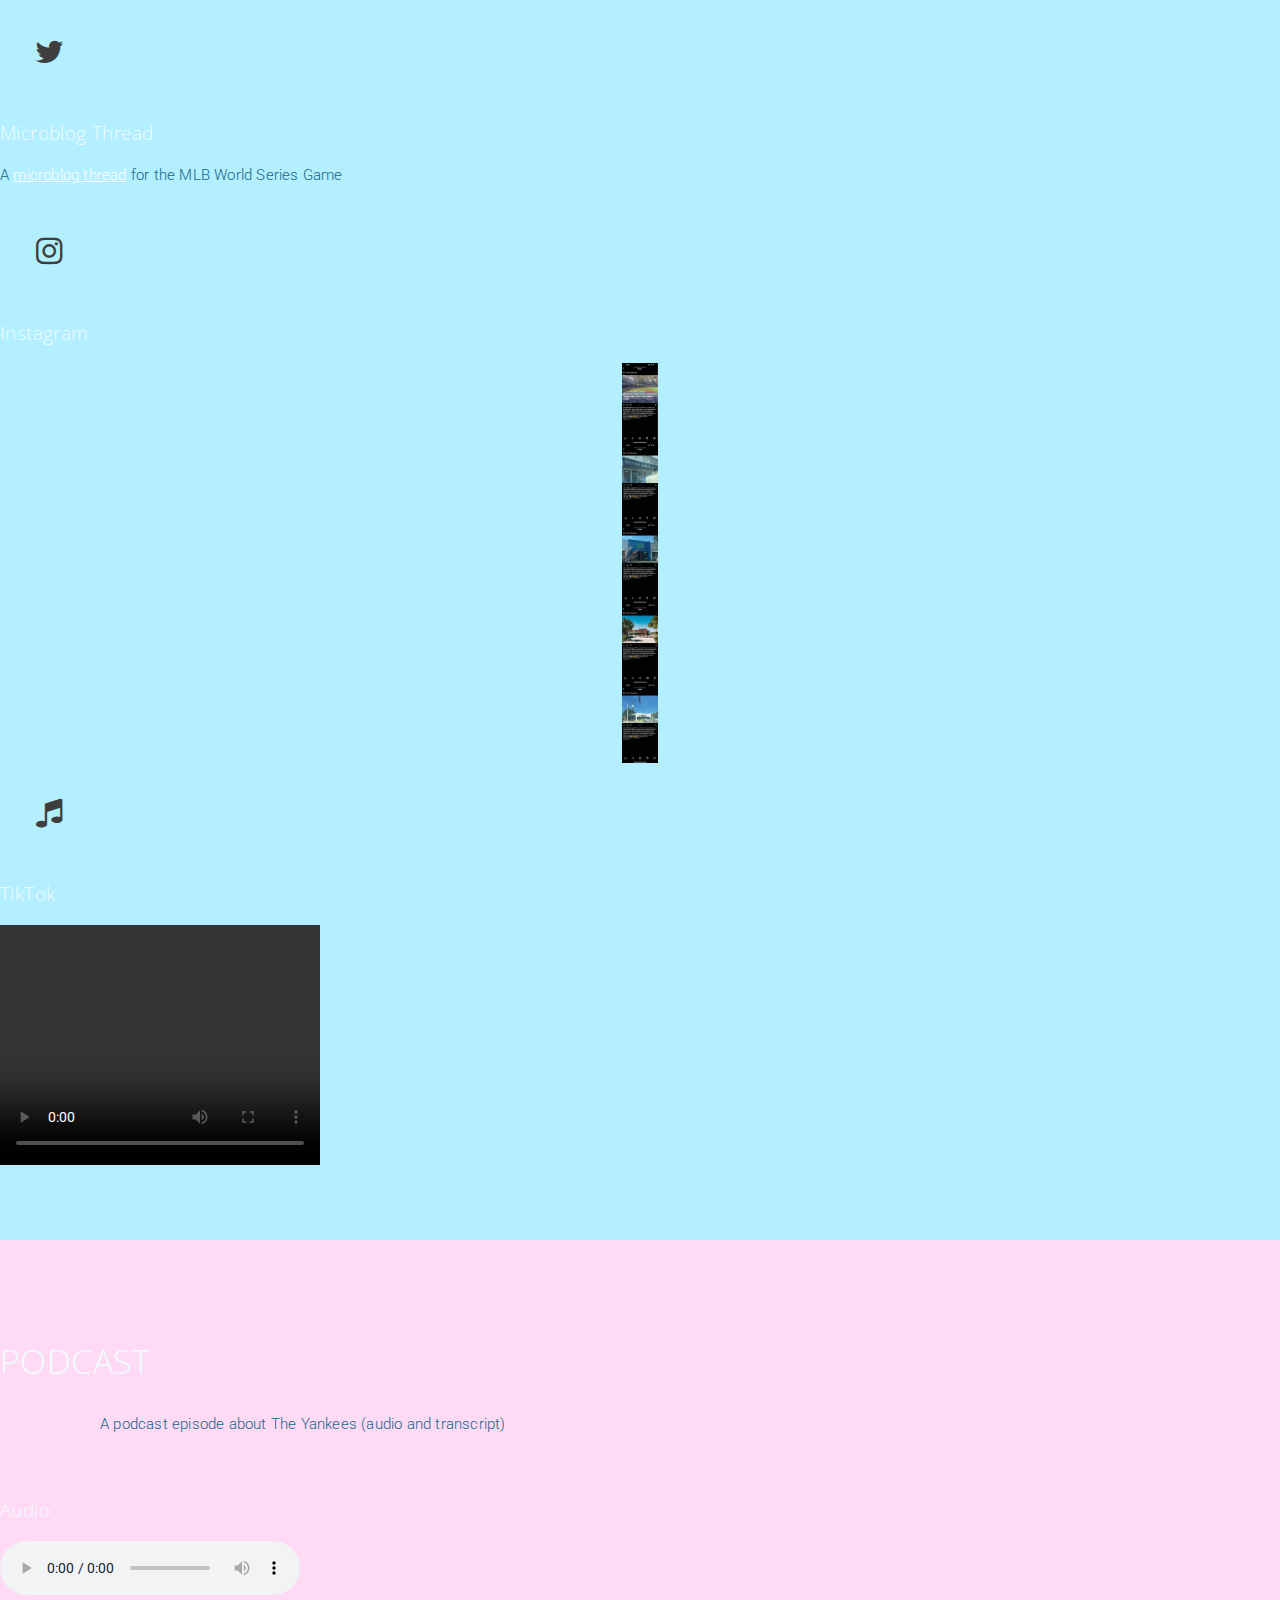
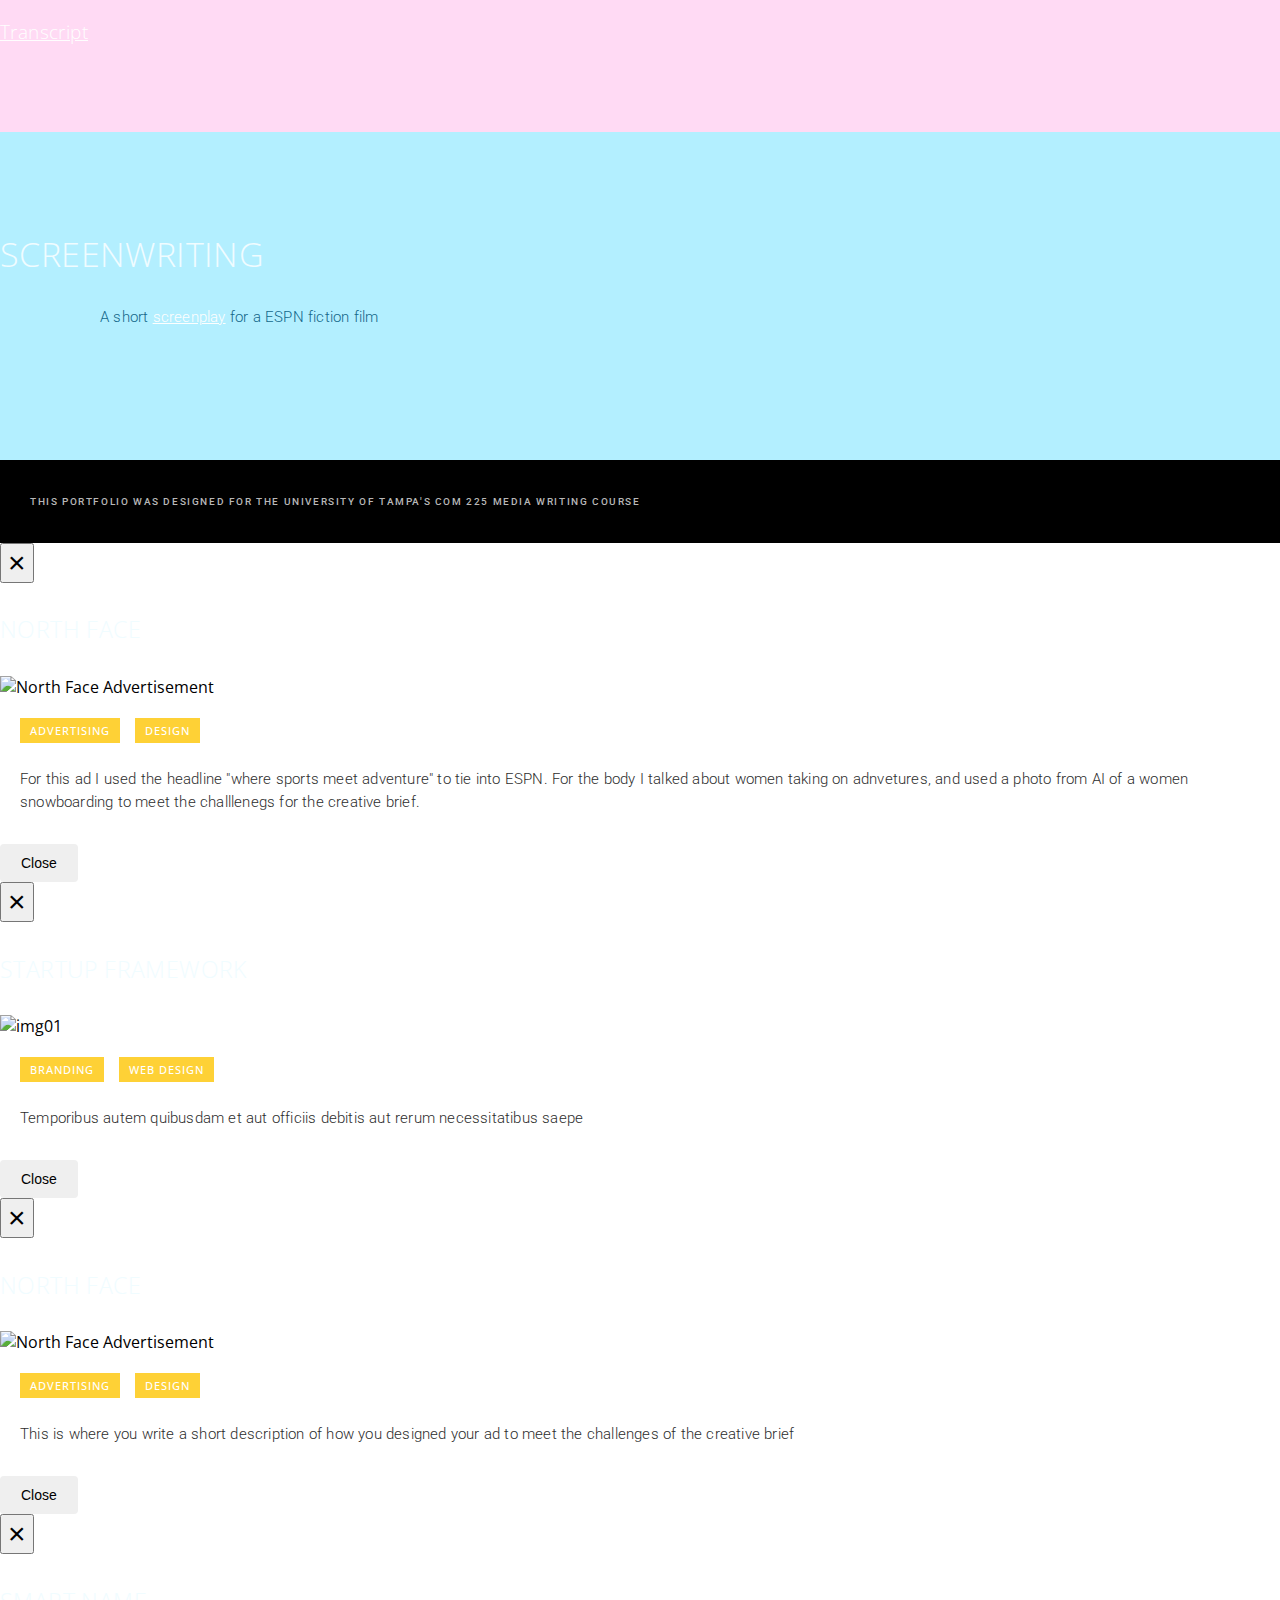
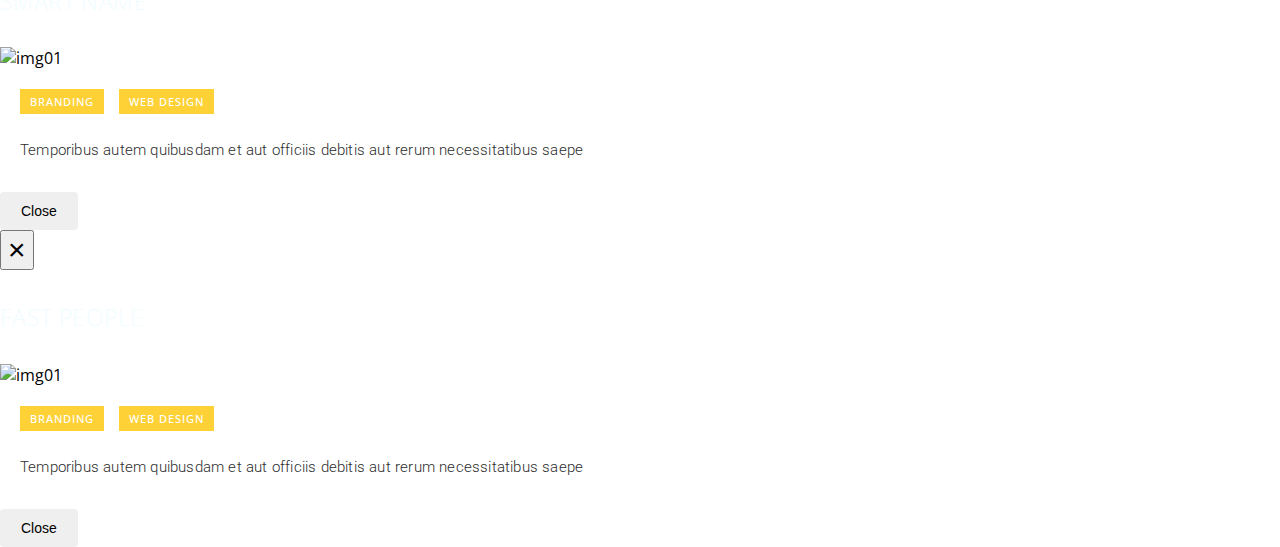
==== commit d7b07f3a: "Update index.html" ====
--- a/index.html
+++ b/index.html
@@ -379,7 +379,7 @@
 					<div class="modal-body">
 						<img src="northFaceAd.PDF" alt="North Face Advertisement" class="img-responsive" />
 						<div class="modal-works"><span>Advertising</span><span>Design</span></div>
-						<p>This is where you write a short description of how you designed your ad to meet the challenges of the creative brief</p>
+						<p> For this ad I used the headline "where sports meet adventure" to tie into ESPN. For the body I talked about women taking on adnvetures, and used a photo from AI of a women snowboarding to meet the challlenegs for the creative brief.</p>
 					</div>
 					<div class="modal-footer">
 						<button type="button" class="btn btn-default" data-dismiss="modal">Close</button>
